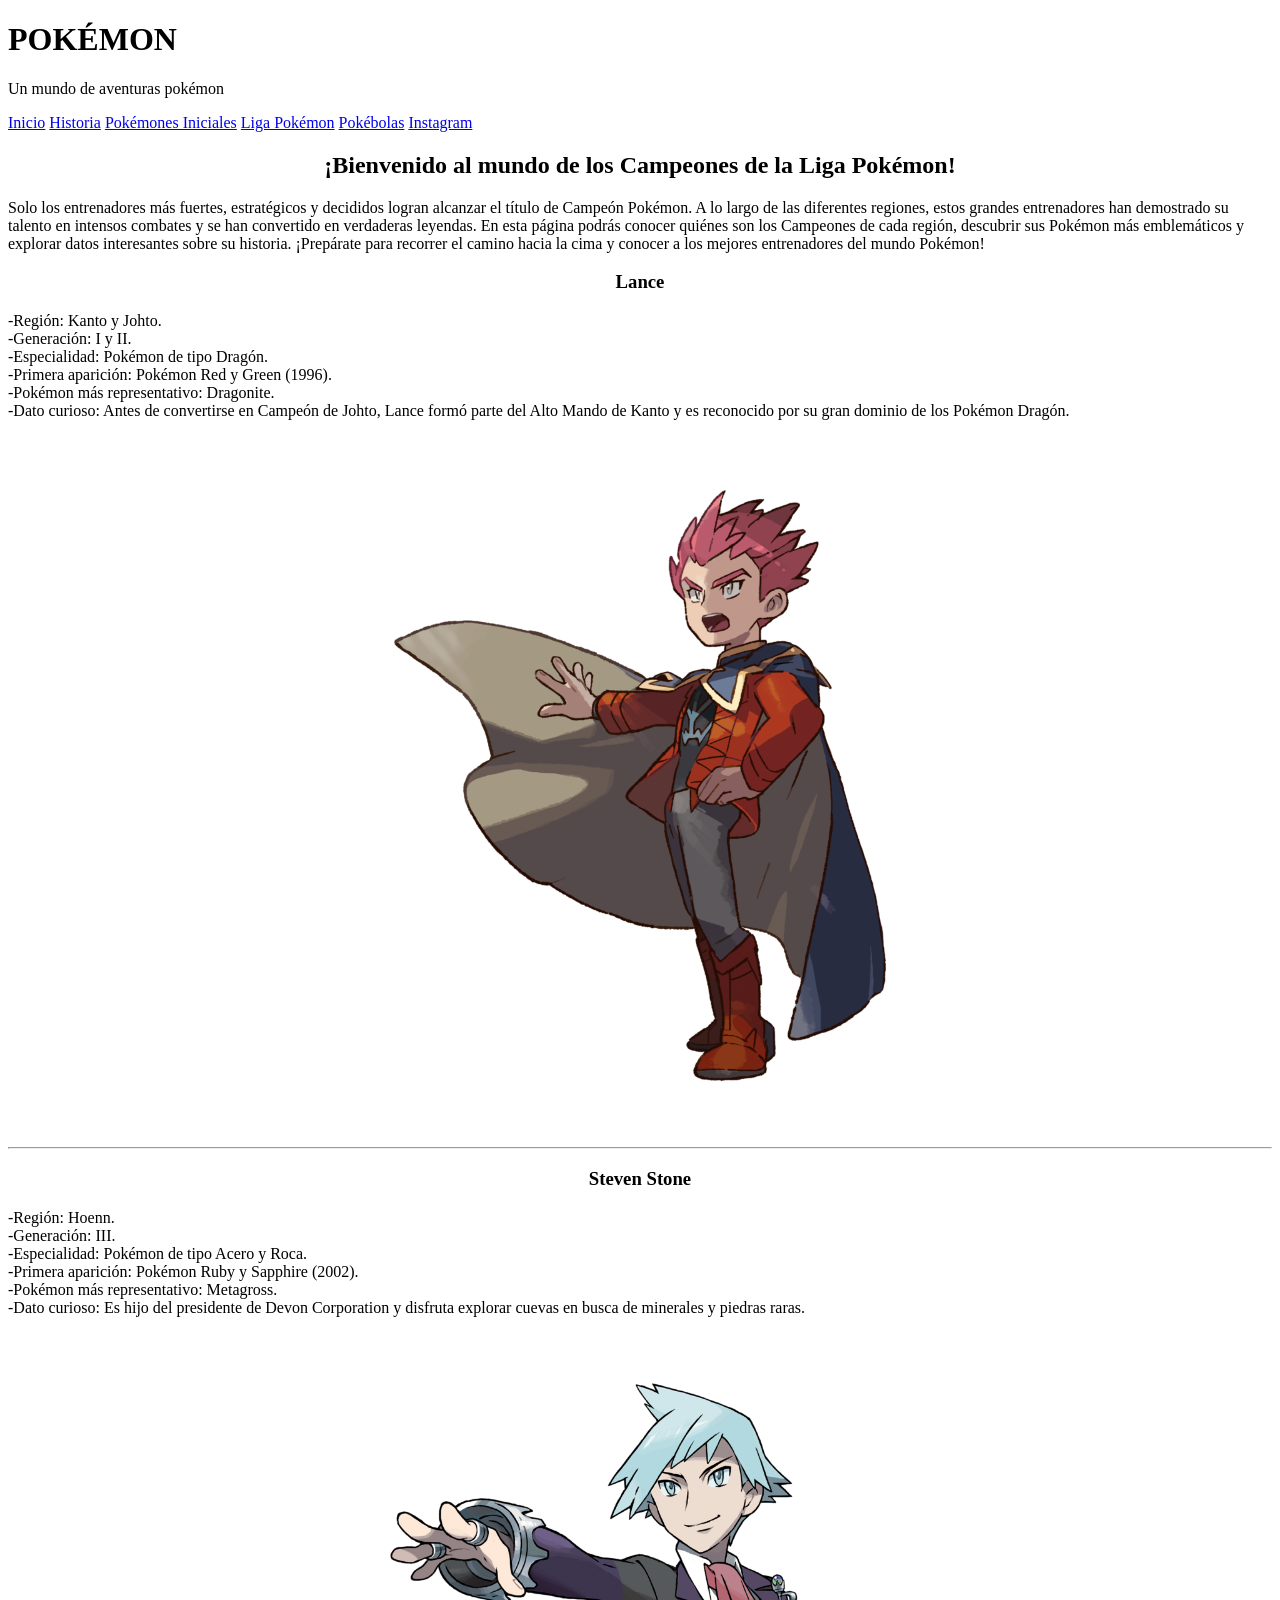
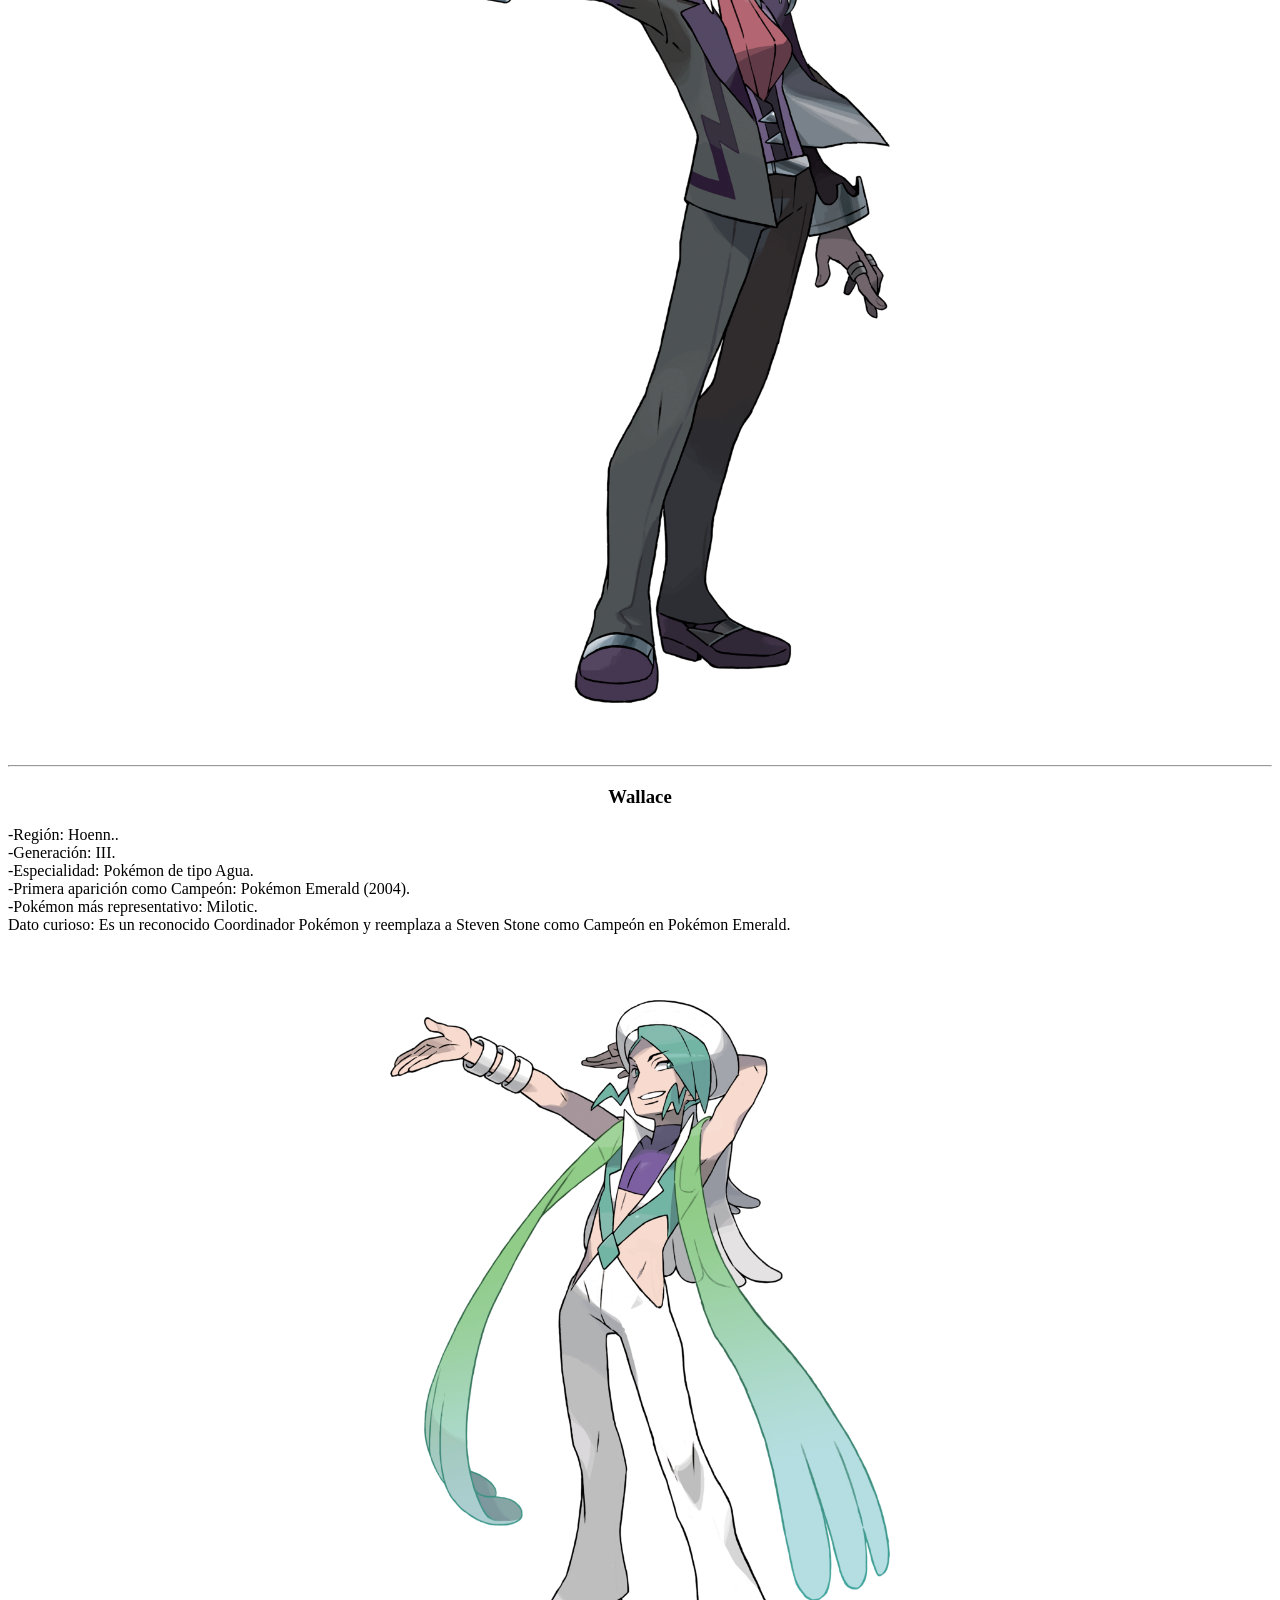
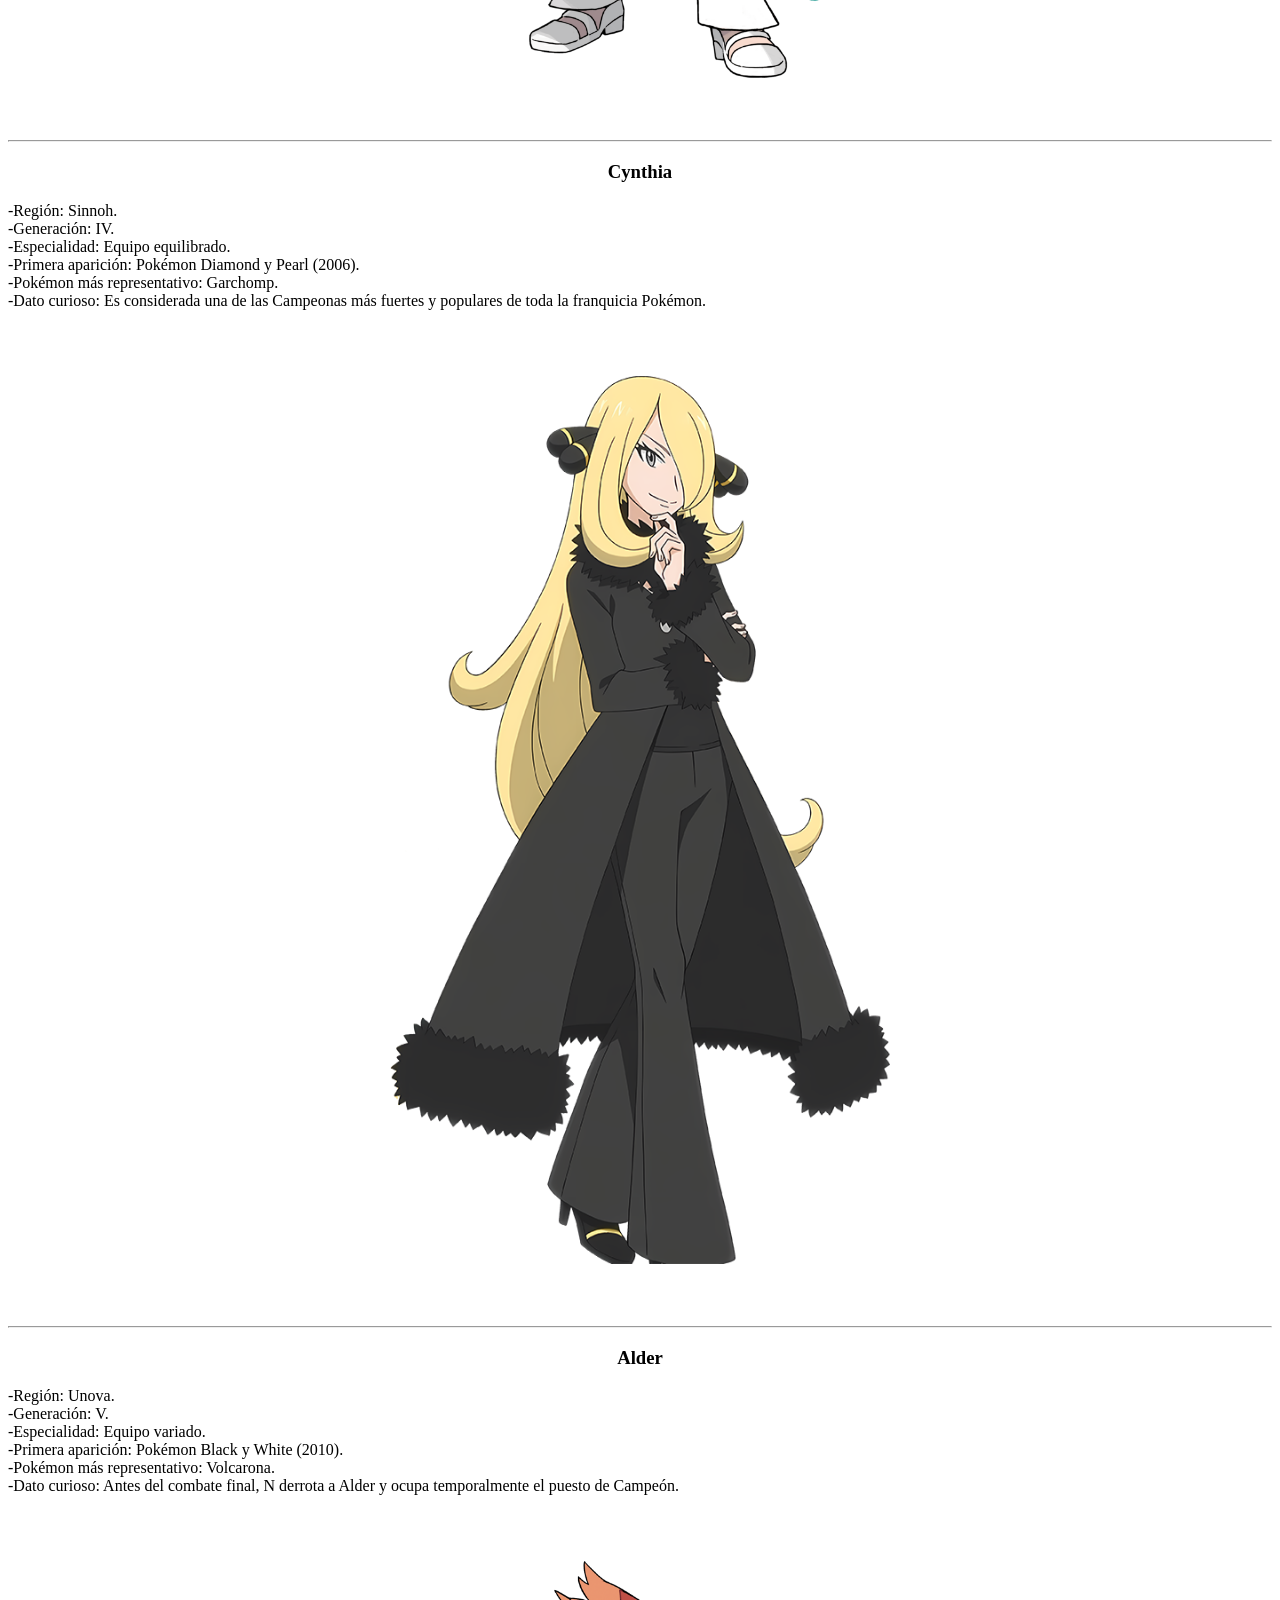
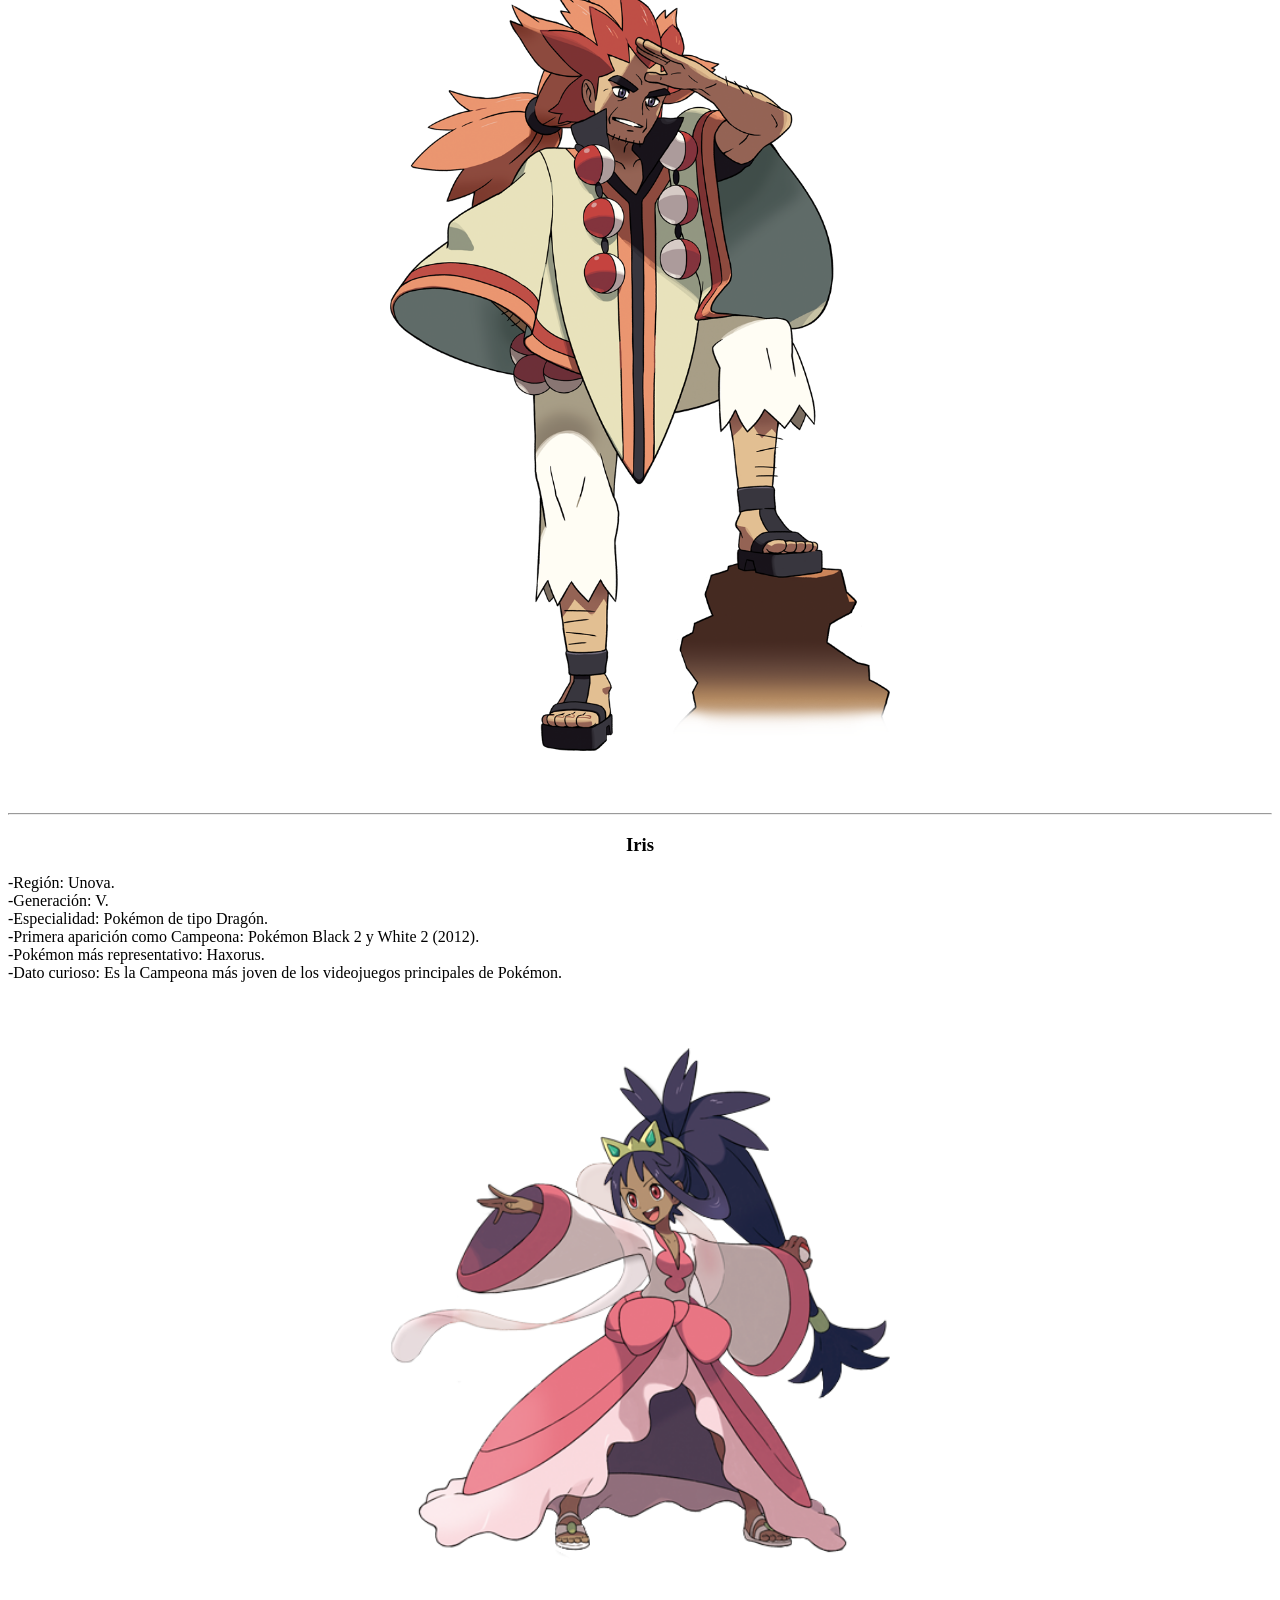
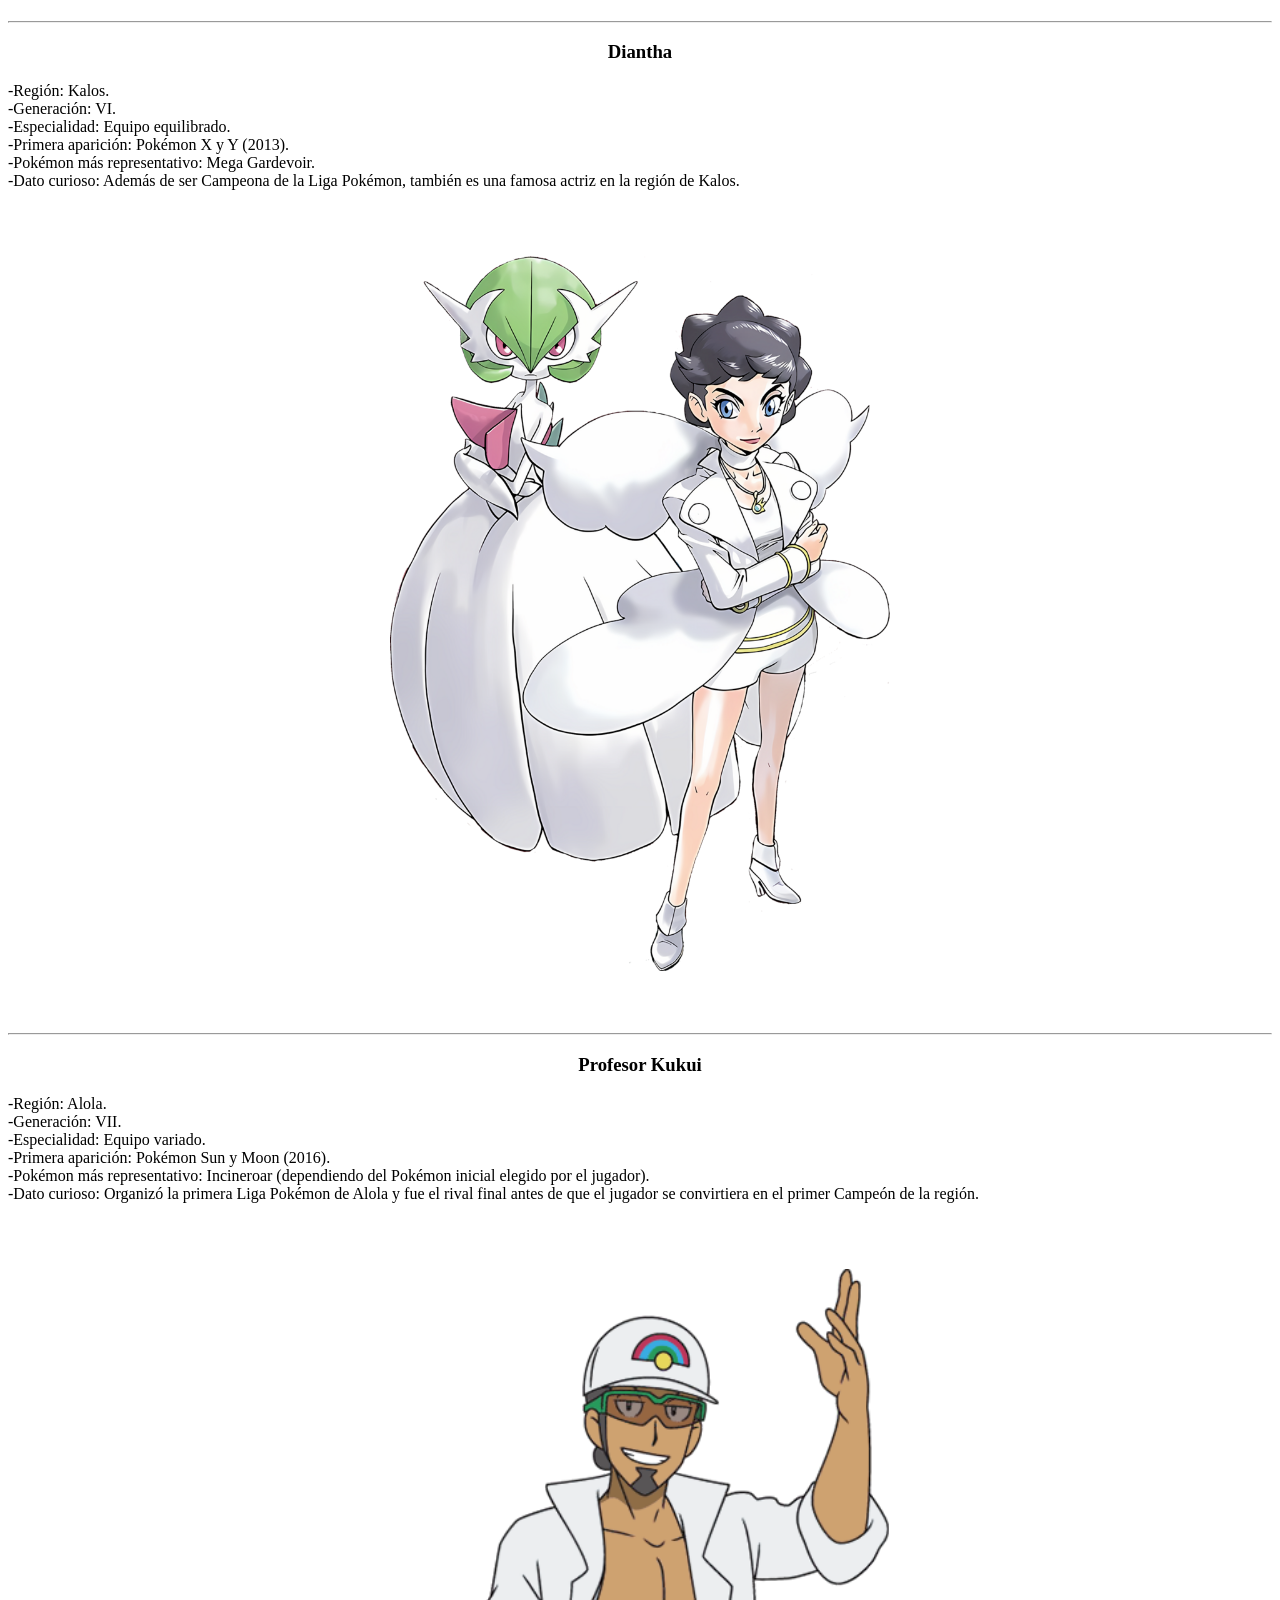
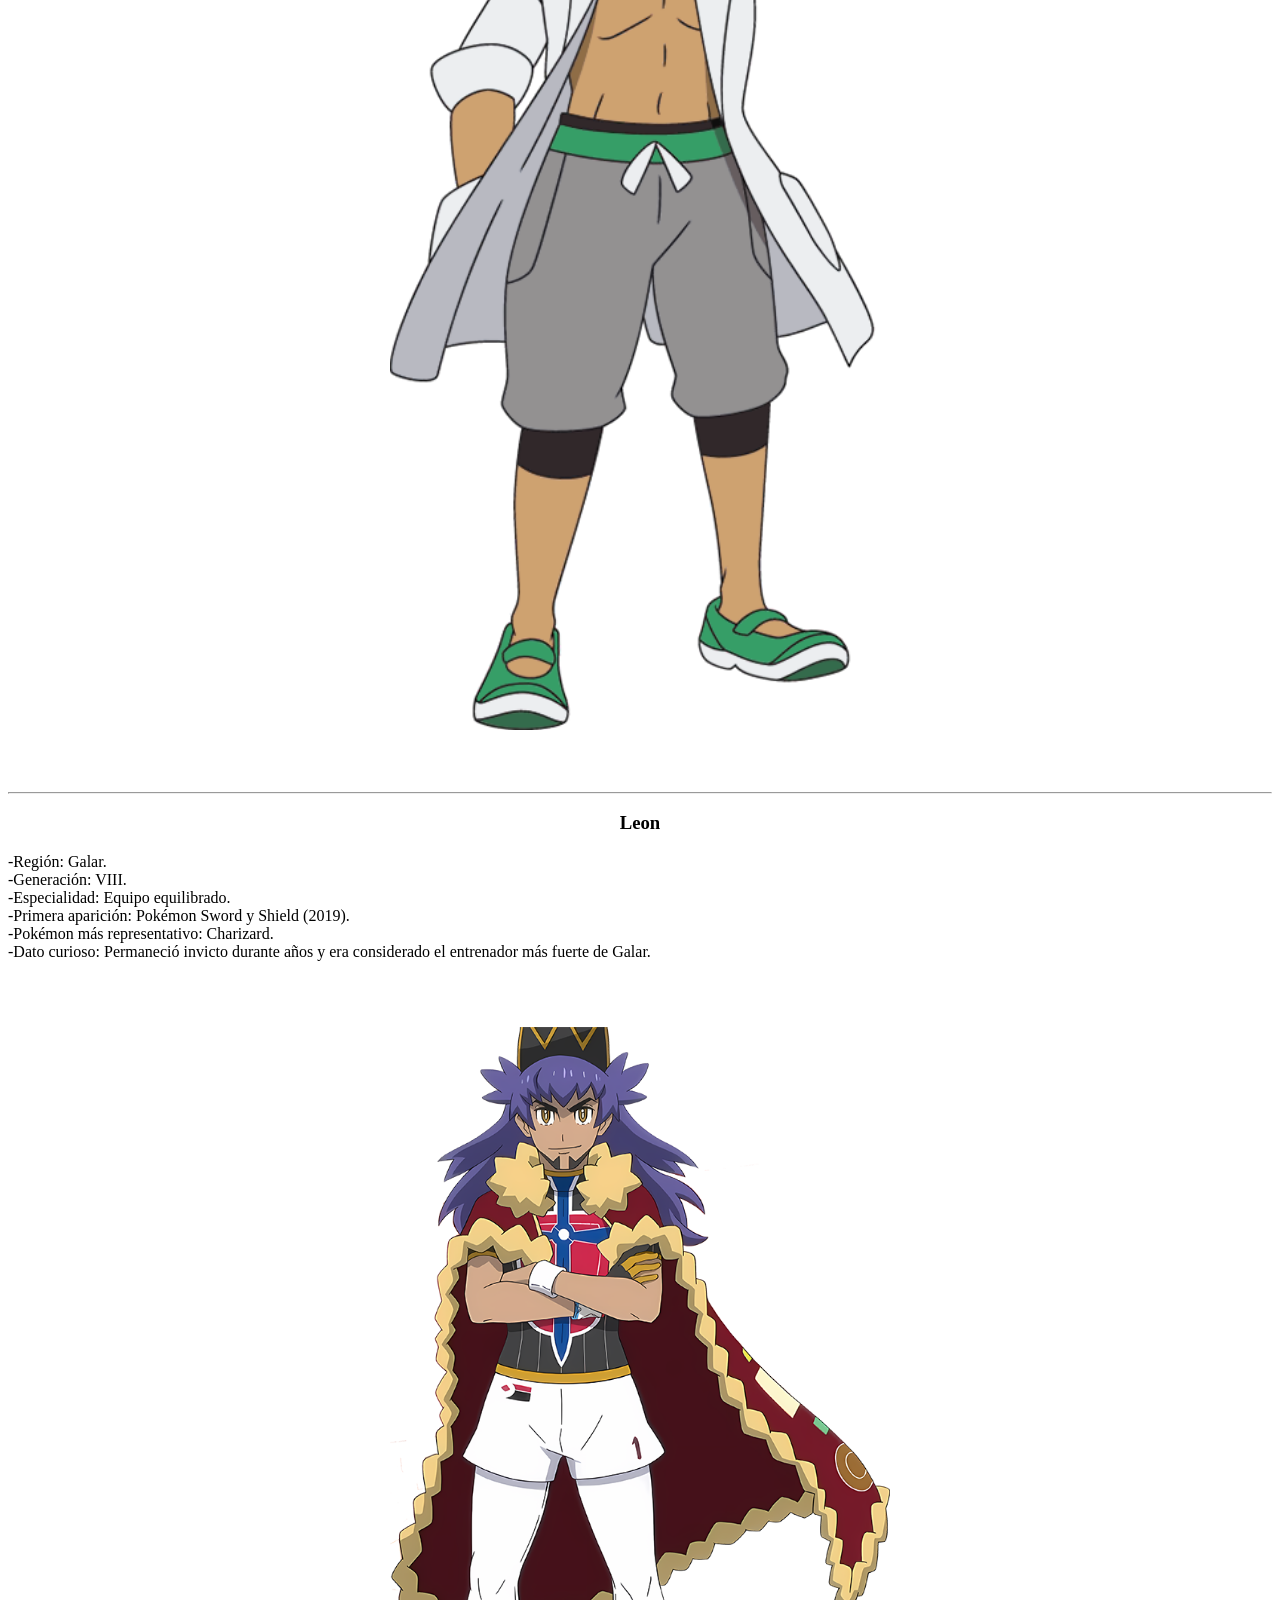
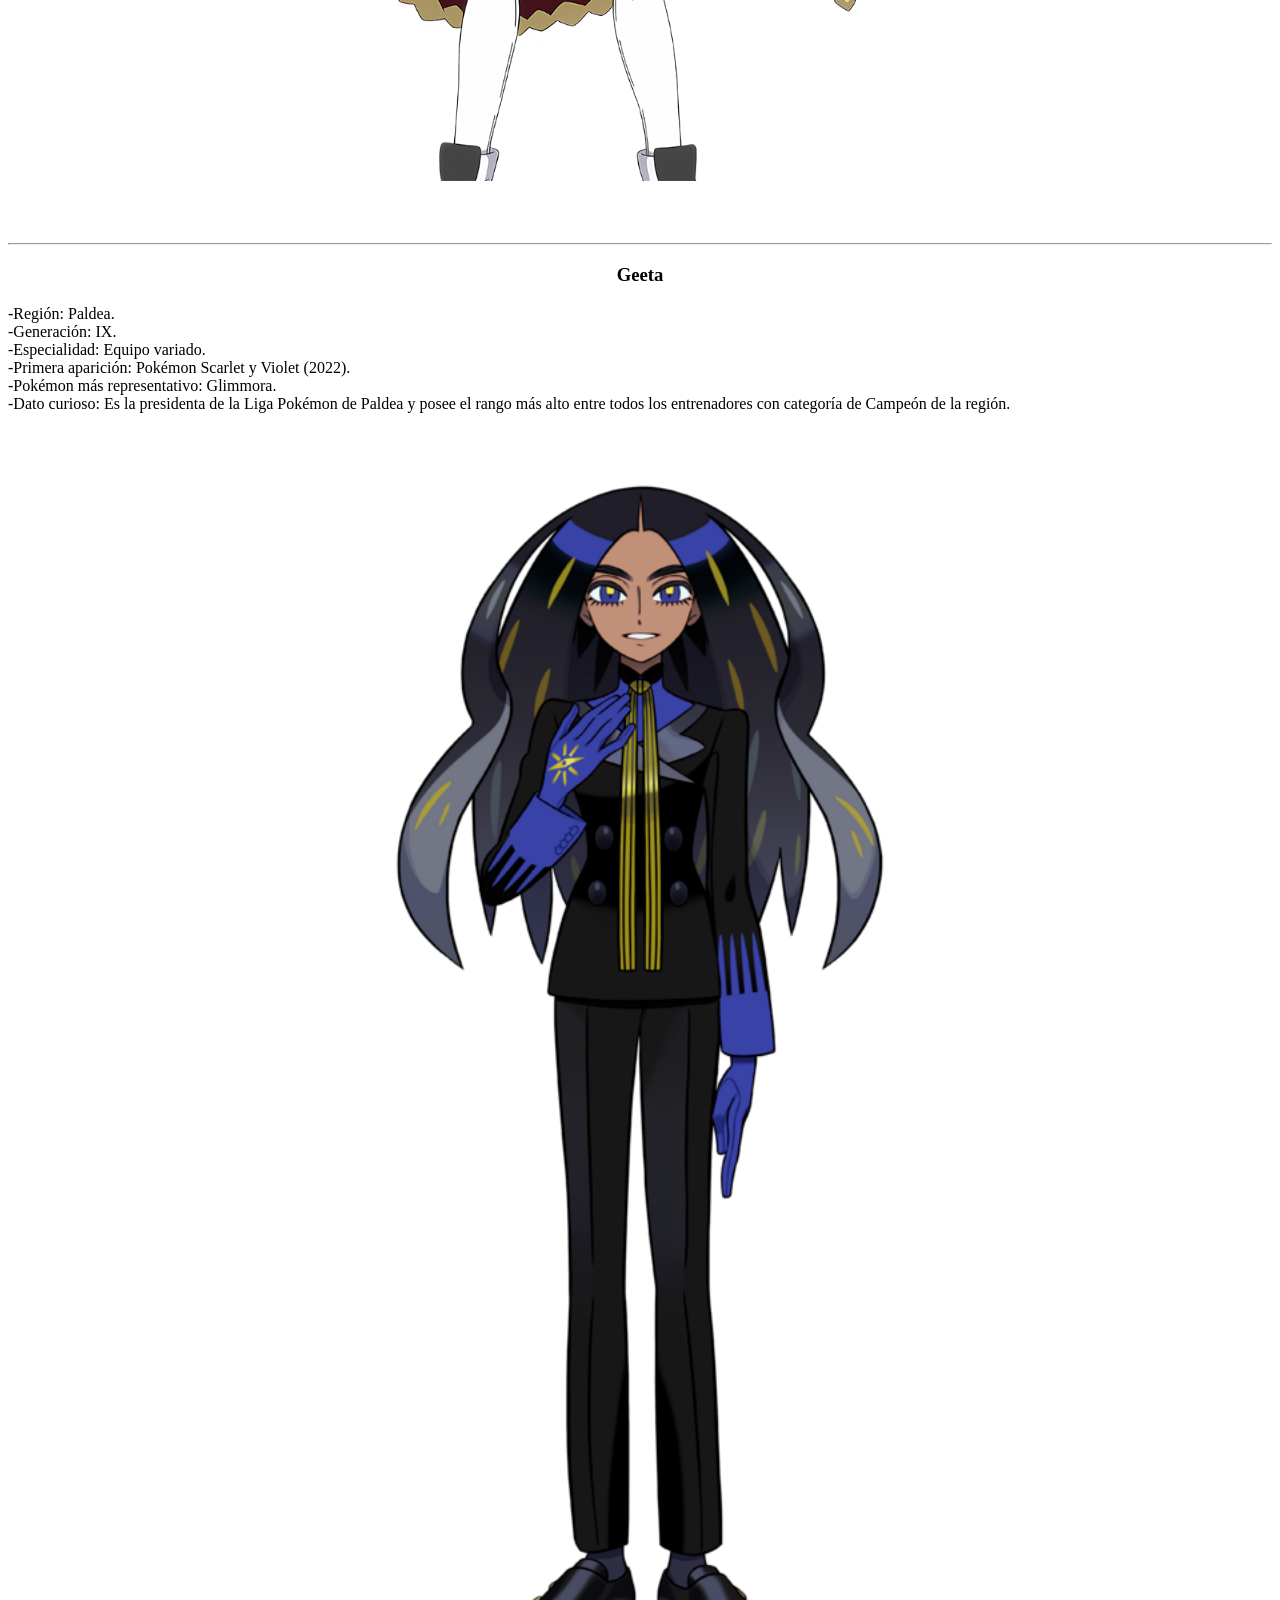
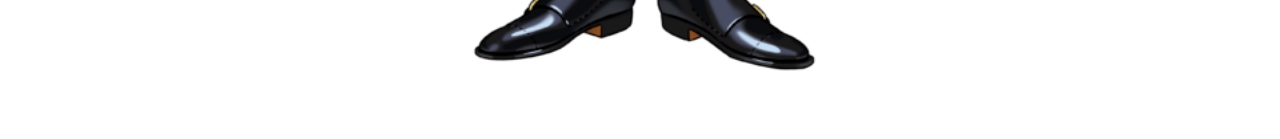
==== campeones.html @ 4d4454fe "Add files via upload" ====
<!DOCTYPE html>
<html lang="es">
<head> 
<meta charset="UTF-8">
<link href="https://fonts.googlepis.com/css2?family=Roboto&family=Montserrat:wght@400;600;700&display=swap"
 rel="styleesheet">
<link rel="stylesheet" href="css/estilos.css">
<title>POKÉMON</title>
</head>
<body>
<header>
<div class="logo">
<h1>POKÉMON</h1>
<p> Un mundo de aventuras pokémon</p>
</div>
</header>
<nav>


<a href="index.html">Inicio</a>
<a href="historia.html">Historia</a>
<a href="pokémones Iniciales.html">Pokémones Iniciales</a>
<a href="campeones.html">Liga Pokémon</a>
<a href="pokebolas.html">Pokébolas</a>
<a target="_blank"href="https://www.instagram.com/pokemonlatam/">Instagram</a>
</nav>

<section>
<style>
h2{
    text-align: center;
}
</style>

<h2>¡Bienvenido al mundo de los Campeones de la Liga Pokémon!</h2>
<p>
Solo los entrenadores más fuertes, estratégicos y decididos logran alcanzar el título de Campeón Pokémon. A lo largo de las diferentes regiones, estos grandes entrenadores han demostrado su talento en intensos combates y se han convertido en verdaderas leyendas. En esta página podrás conocer quiénes son los Campeones de cada región, descubrir sus Pokémon más emblemáticos y explorar datos interesantes sobre su historia. ¡Prepárate para recorrer el camino hacia la cima y conocer a los mejores entrenadores del mundo Pokémon!</p>

<style>
h3{
    text-align: center;
}
</style>

<h3>Lance</h3>

<p style="text-align: justify;">
-Región: Kanto y Johto.<br>
-Generación: I y II.<br>
-Especialidad: Pokémon de tipo Dragón.<br>
-Primera aparición: Pokémon Red y Green (1996).<br>
-Pokémon más representativo: Dragonite.<br>
-Dato curioso: Antes de convertirse en Campeón de Johto, Lance formó parte del Alto Mando de Kanto y es reconocido por su gran dominio de los Pokémon Dragón.
</p>
<div style="text-align:center;">
<img style="width:500px; padding:50px;"
<img src="img/Lance.png"/>
<div style="text-align:center;">
<text-align:justify;>

<hr>
<style>
h3{
    text-align: center;
}
</style>

<h3>Steven Stone</h3>

<p style="text-align: justify;">

-Región: Hoenn. <br>
-Generación: III.<br>
-Especialidad: Pokémon de tipo Acero y Roca.<br>
-Primera aparición: Pokémon Ruby y Sapphire (2002).<br>
-Pokémon más representativo: Metagross.<br>
-Dato curioso: Es hijo del presidente de Devon Corporation y disfruta explorar cuevas en busca de minerales y piedras raras.
</p>
<div style="text-align:center;">
<img style="width:500px; padding:50px;"
<img src="img/Steve.png"/>
<div style="text-align:center;">

<hr>
<style>
h3{
    text-align: center;
}
</style>

<h3>Wallace</h3>

<p style="text-align: justify;">
-Región: Hoenn..<br>
-Generación: III.<br>
-Especialidad: Pokémon de tipo Agua. <br>
-Primera aparición como Campeón: Pokémon Emerald (2004).<br>
-Pokémon más representativo: Milotic.<br>
Dato curioso: Es un reconocido Coordinador Pokémon y reemplaza a Steven Stone como Campeón en Pokémon Emerald.
</p>

<div style="text-align:center;">
<img style="width:500px; padding:50px;"
<img src="img/WA.png"/>
<div style="text-align:center;">


<hr>
<style>
h3{
    text-align: center;
}
</style>

<h3>Cynthia</h3>

<p style="text-align: justify;">
-Región: Sinnoh.<br>
-Generación: IV.<br>
-Especialidad: Equipo equilibrado.<br>
-Primera aparición: Pokémon Diamond y Pearl (2006).<br>
-Pokémon más representativo: Garchomp.<br>
-Dato curioso: Es considerada una de las Campeonas más fuertes y populares de toda la franquicia Pokémon.
</p>

<div style="text-align:center;">
<img style="width:500px; padding:50px;"
<img src="img/Cyn.png"/>
<div style="text-align:center;">


<hr>
<style>
h3{
    text-align: center;
}
</style>

<h3>Alder</h3>

<p style="text-align: justify;">
-Región: Unova.<br>
-Generación: V.<br>
-Especialidad: Equipo variado.<br>
-Primera aparición: Pokémon Black y White (2010).<br>
-Pokémon más representativo: Volcarona.<br>
-Dato curioso: Antes del combate final, N derrota a Alder y ocupa temporalmente el puesto de Campeón.
</p>
<div style="text-align:center;">
<img style="width:500px; padding:50px;"
<img src="img/Black.png"/>
<div style="text-align:center;">


<hr>
<style>
h3{
    text-align: center;
}
</style>

<h3>Iris</h3>

<p style="text-align: justify;">
-Región: Unova.<br>
-Generación: V.<br>
-Especialidad: Pokémon de tipo Dragón.<br>
-Primera aparición como Campeona: Pokémon Black 2 y White 2 (2012).<br>
-Pokémon más representativo: Haxorus.<br>
-Dato curioso: Es la Campeona más joven de los videojuegos principales de Pokémon.
</p>

<div style="text-align:center;">
<img style="width:500px; padding:50px;"
<img src="img/i.png"/>
<div style="text-align:center;">


<hr>
<style>
h3{
    text-align: center;
}
</style>

<h3>Diantha</h3>

<p style="text-align: justify;">
-Región: Kalos.<br>
-Generación: VI.<br>
-Especialidad: Equipo equilibrado.<br>
-Primera aparición: Pokémon X y Y (2013).<br>
-Pokémon más representativo: Mega Gardevoir.<br>
-Dato curioso: Además de ser Campeona de la Liga Pokémon, también es una famosa actriz en la región de Kalos.
</p>

<div style="text-align:center;">
<img style="width:500px; padding:50px;"
<img src="img/d.png"/>
<div style="text-align:center;">

<hr>
<style>
h3{
    text-align: center;
}
</style>

<h3>Profesor Kukui</h3>

<p style="text-align: justify;">
-Región: Alola.<br>
-Generación: VII.<br>
-Especialidad: Equipo variado.<br>
-Primera aparición: Pokémon Sun y Moon (2016).<br>
-Pokémon más representativo: Incineroar (dependiendo del Pokémon inicial elegido por el jugador).<br>
-Dato curioso: Organizó la primera Liga Pokémon de Alola y fue el rival final antes de que el jugador se convirtiera en el primer Campeón de la región.
</p>

<div style="text-align:center;">
<img style="width:500px; padding:50px;"
<img src="img/p.png"/>
<div style="text-align:center;">


<hr>
<style>
h3{
    text-align: center;
}
</style>

<h3>Leon </h3>

<p style="text-align: justify;">
-Región: Galar.<br>
-Generación: VIII.<br>
-Especialidad: Equipo equilibrado.<br>
-Primera aparición: Pokémon Sword y Shield (2019).<br>
-Pokémon más representativo: Charizard.<br>
-Dato curioso: Permaneció invicto durante años y era considerado el entrenador más fuerte de Galar.
</p>

<div style="text-align:center;">
<img style="width:500px; padding:50px;"
<img src="img/Le.png"/>
<div style="text-align:center;">


<hr>
<style>
h3{
    text-align: center;
}
</style>

<h3>Geeta </h3>

<p style="text-align: justify;">
-Región: Paldea.<br>
-Generación: IX.<br>
-Especialidad: Equipo variado.<br>
-Primera aparición: Pokémon Scarlet y Violet (2022).<br>
-Pokémon más representativo: Glimmora.<br>
-Dato curioso: Es la presidenta de la Liga Pokémon de Paldea y posee el rango más alto entre todos los entrenadores con categoría de Campeón de la región.
</p>

<div style="text-align:center;">
<img style="width:500px; padding:50px;"
<img src="img/v.png"/>
<div style="text-align:center;">
</section>
</body>
</html>
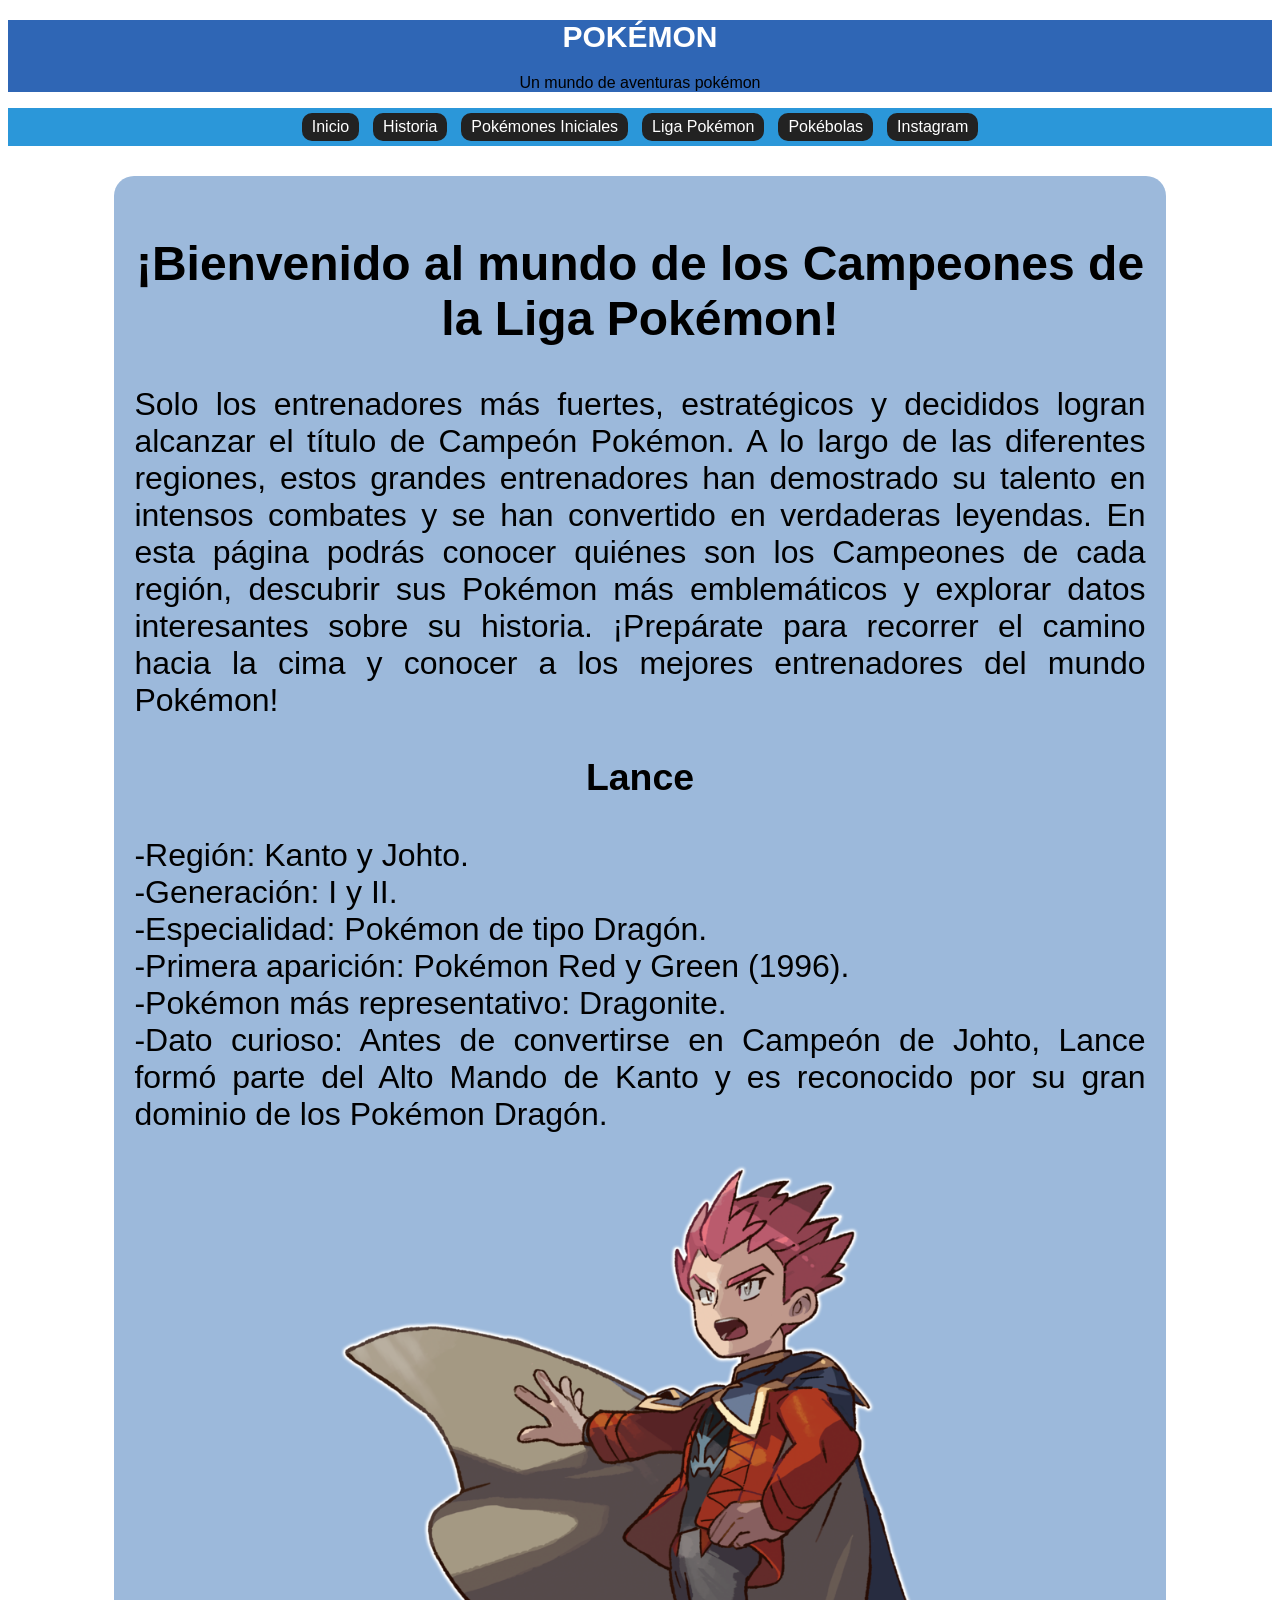
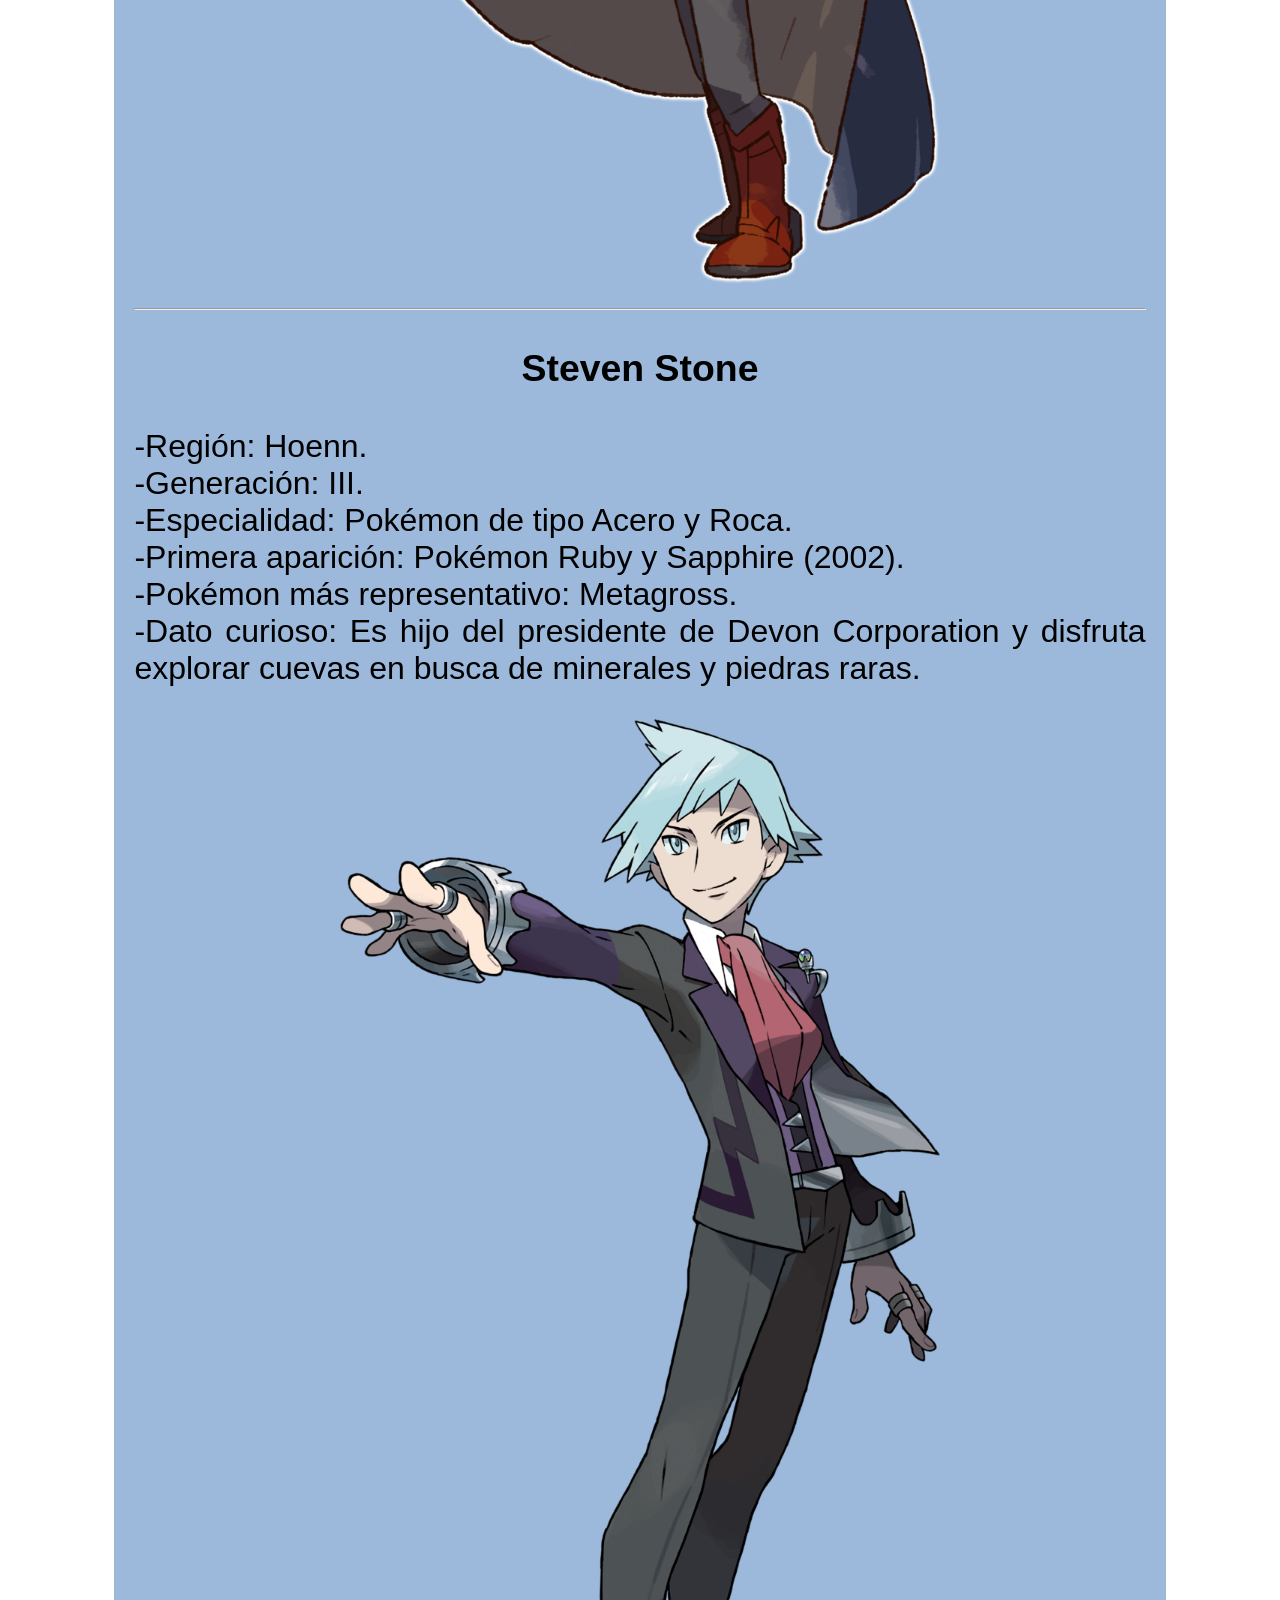
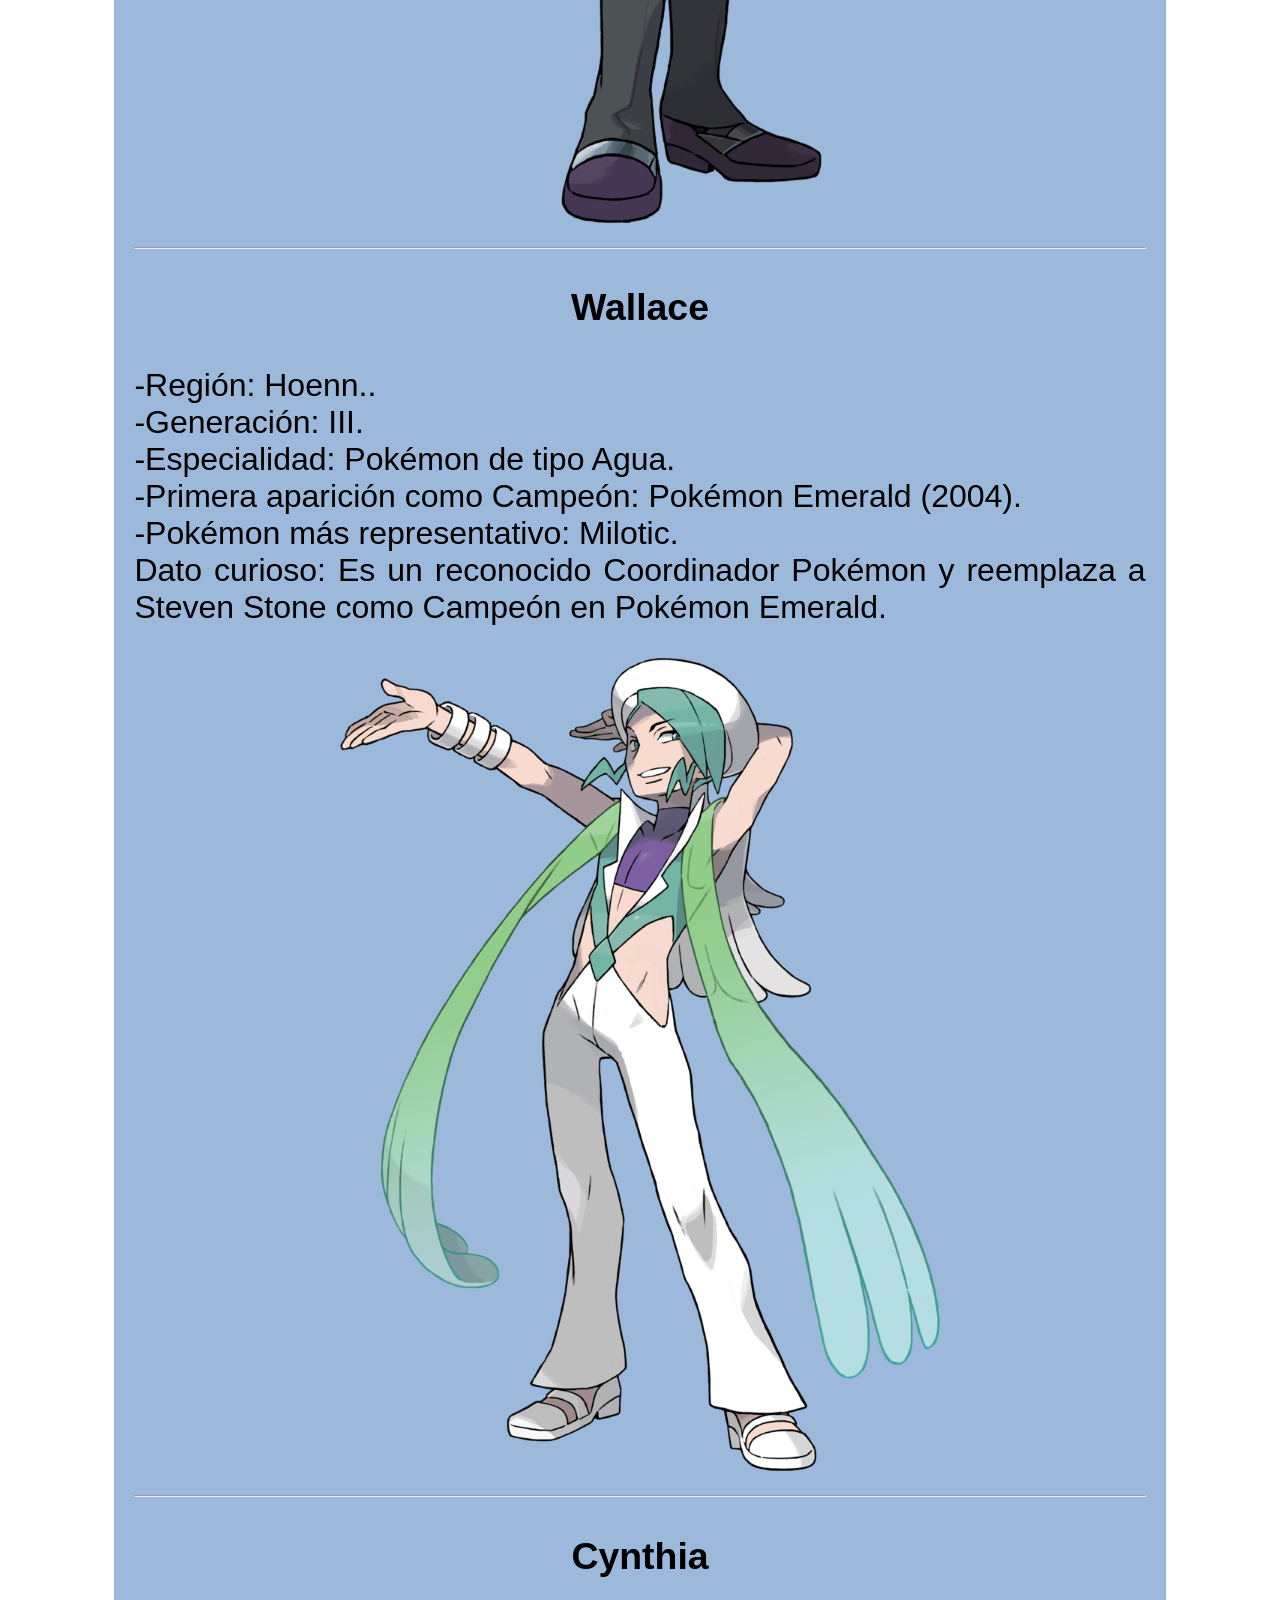
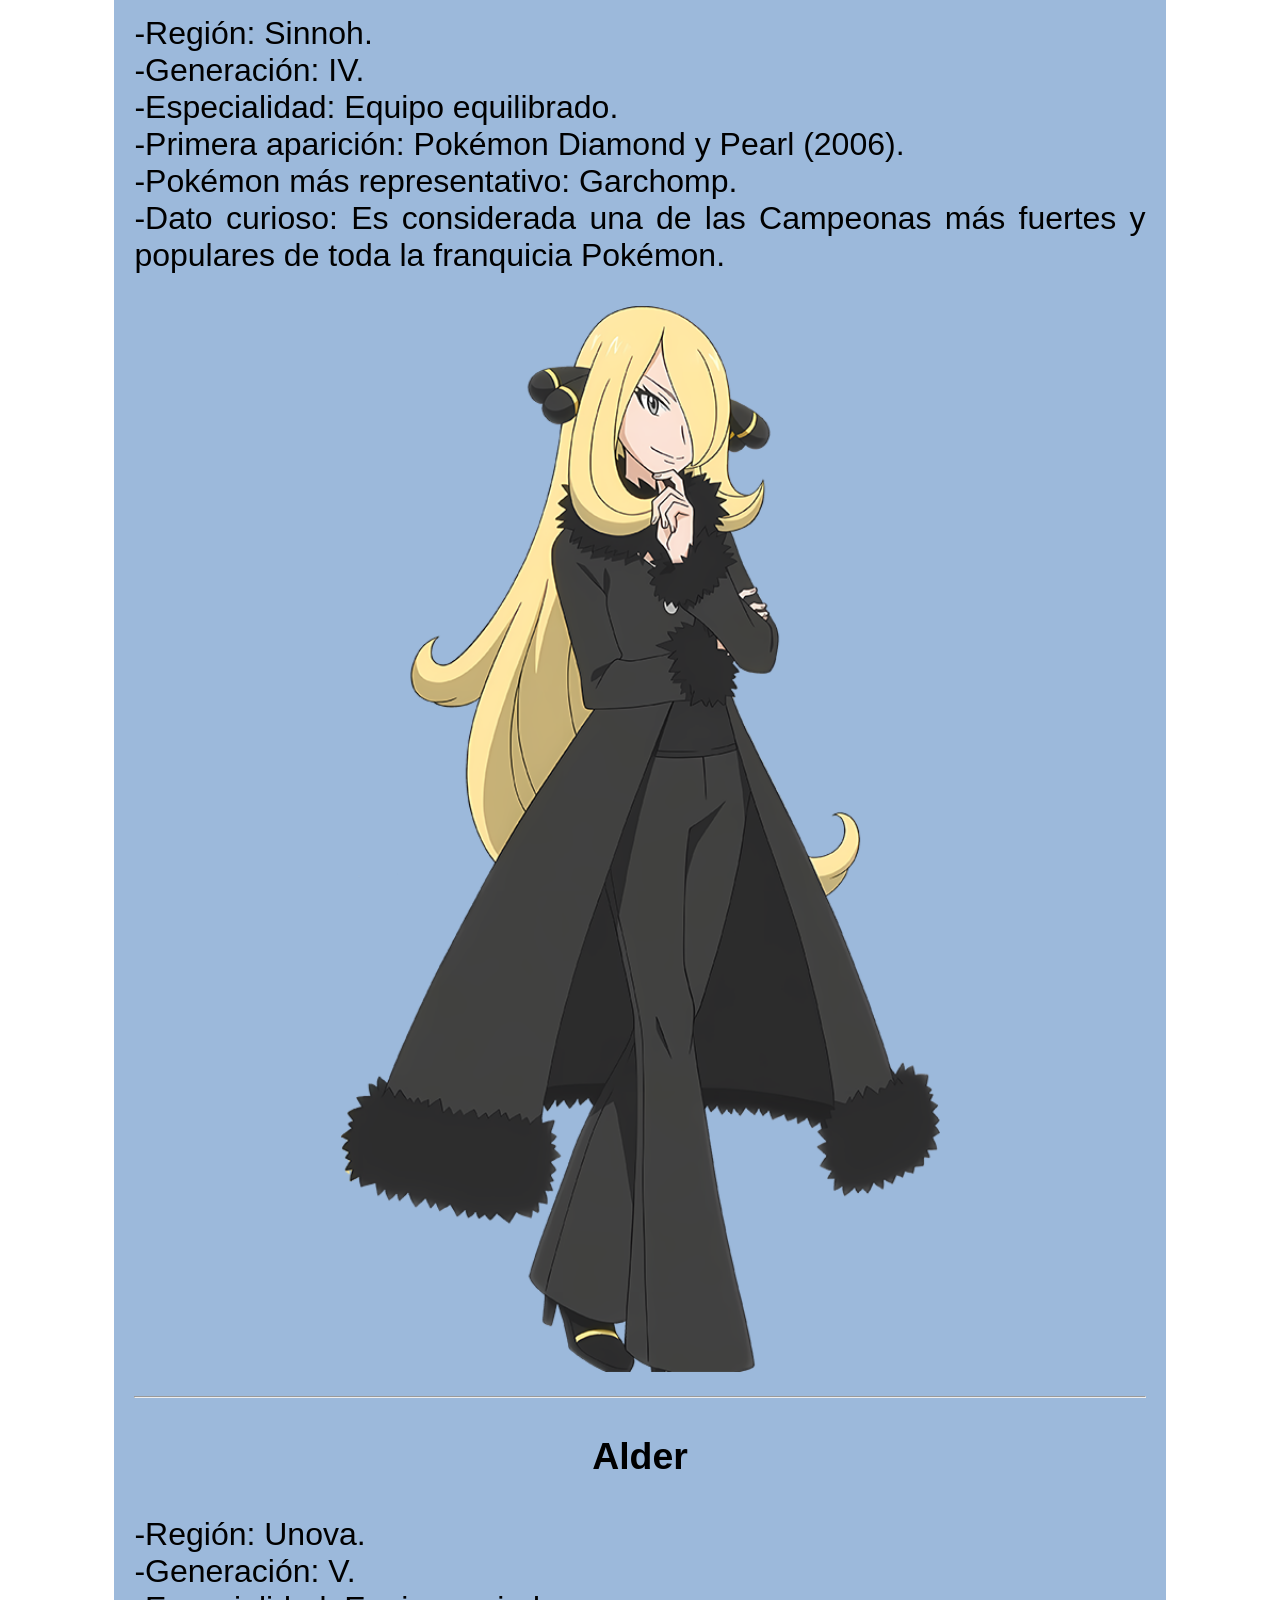
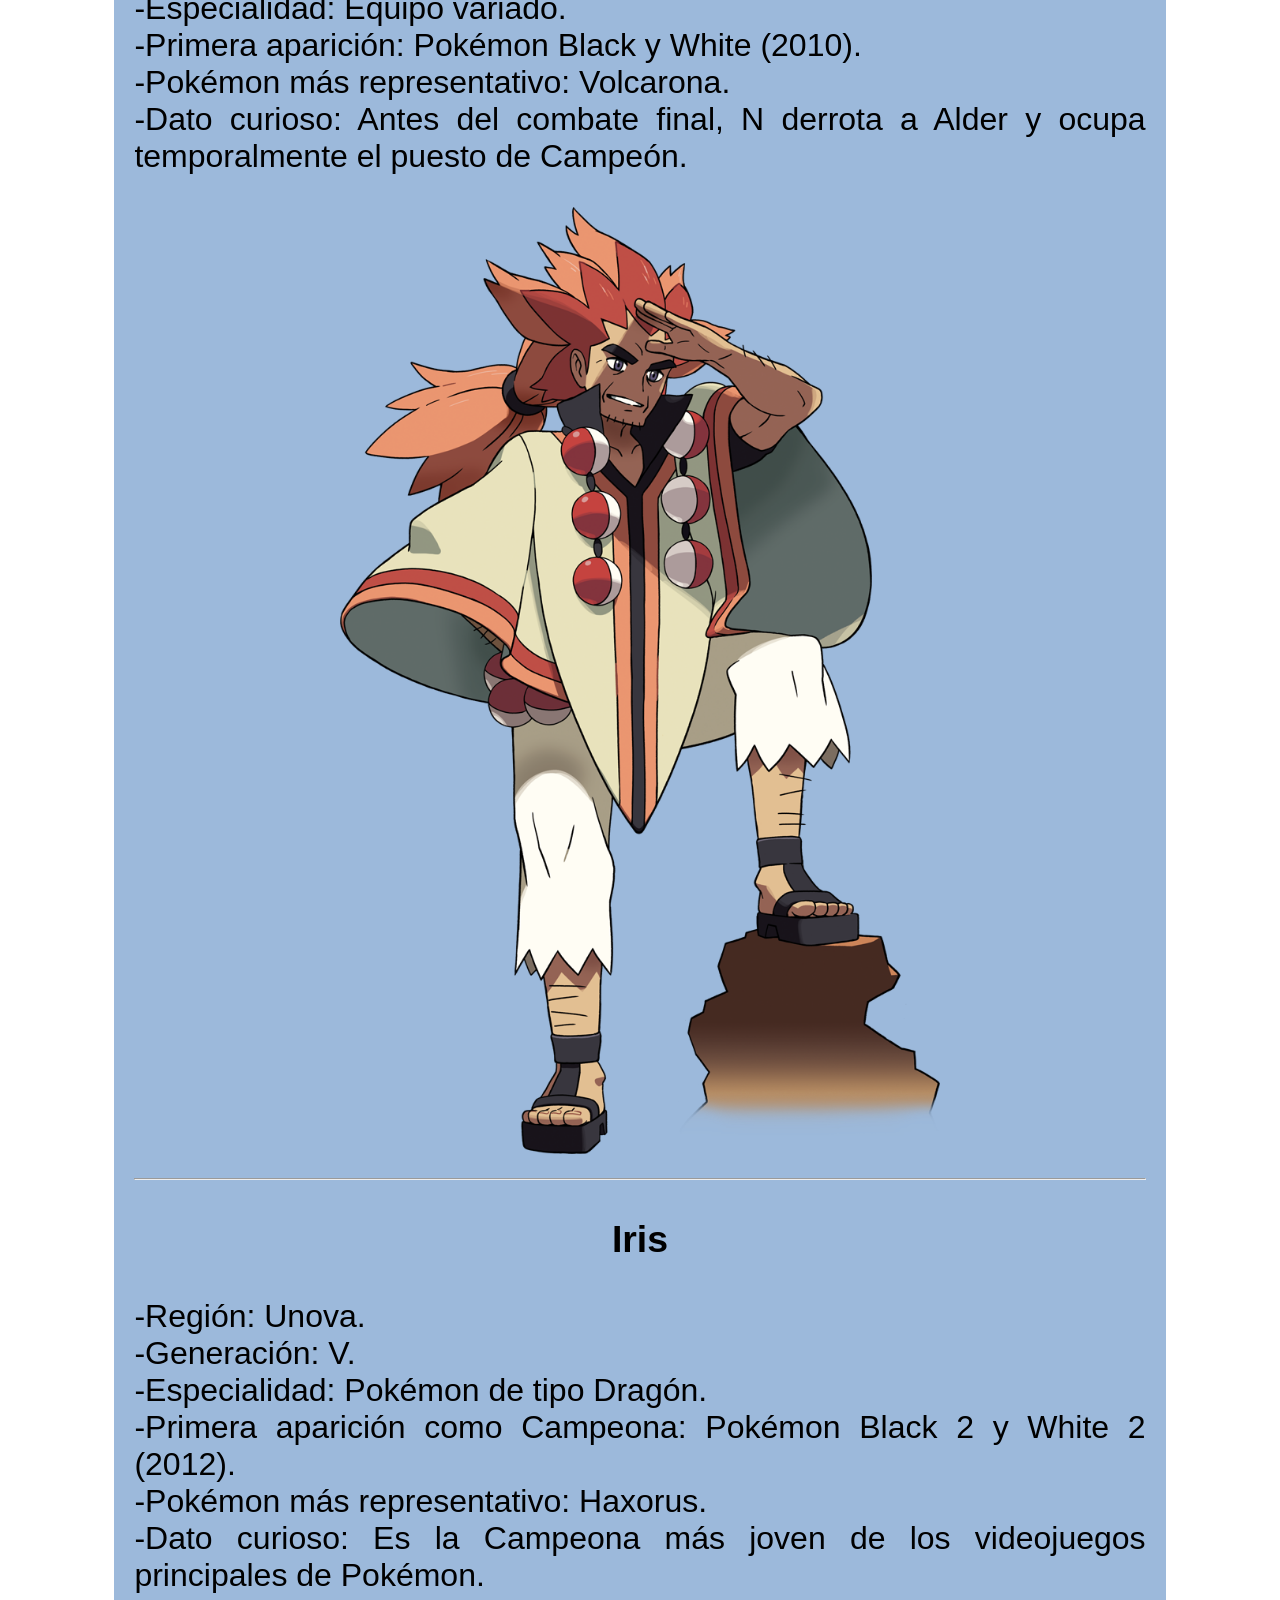
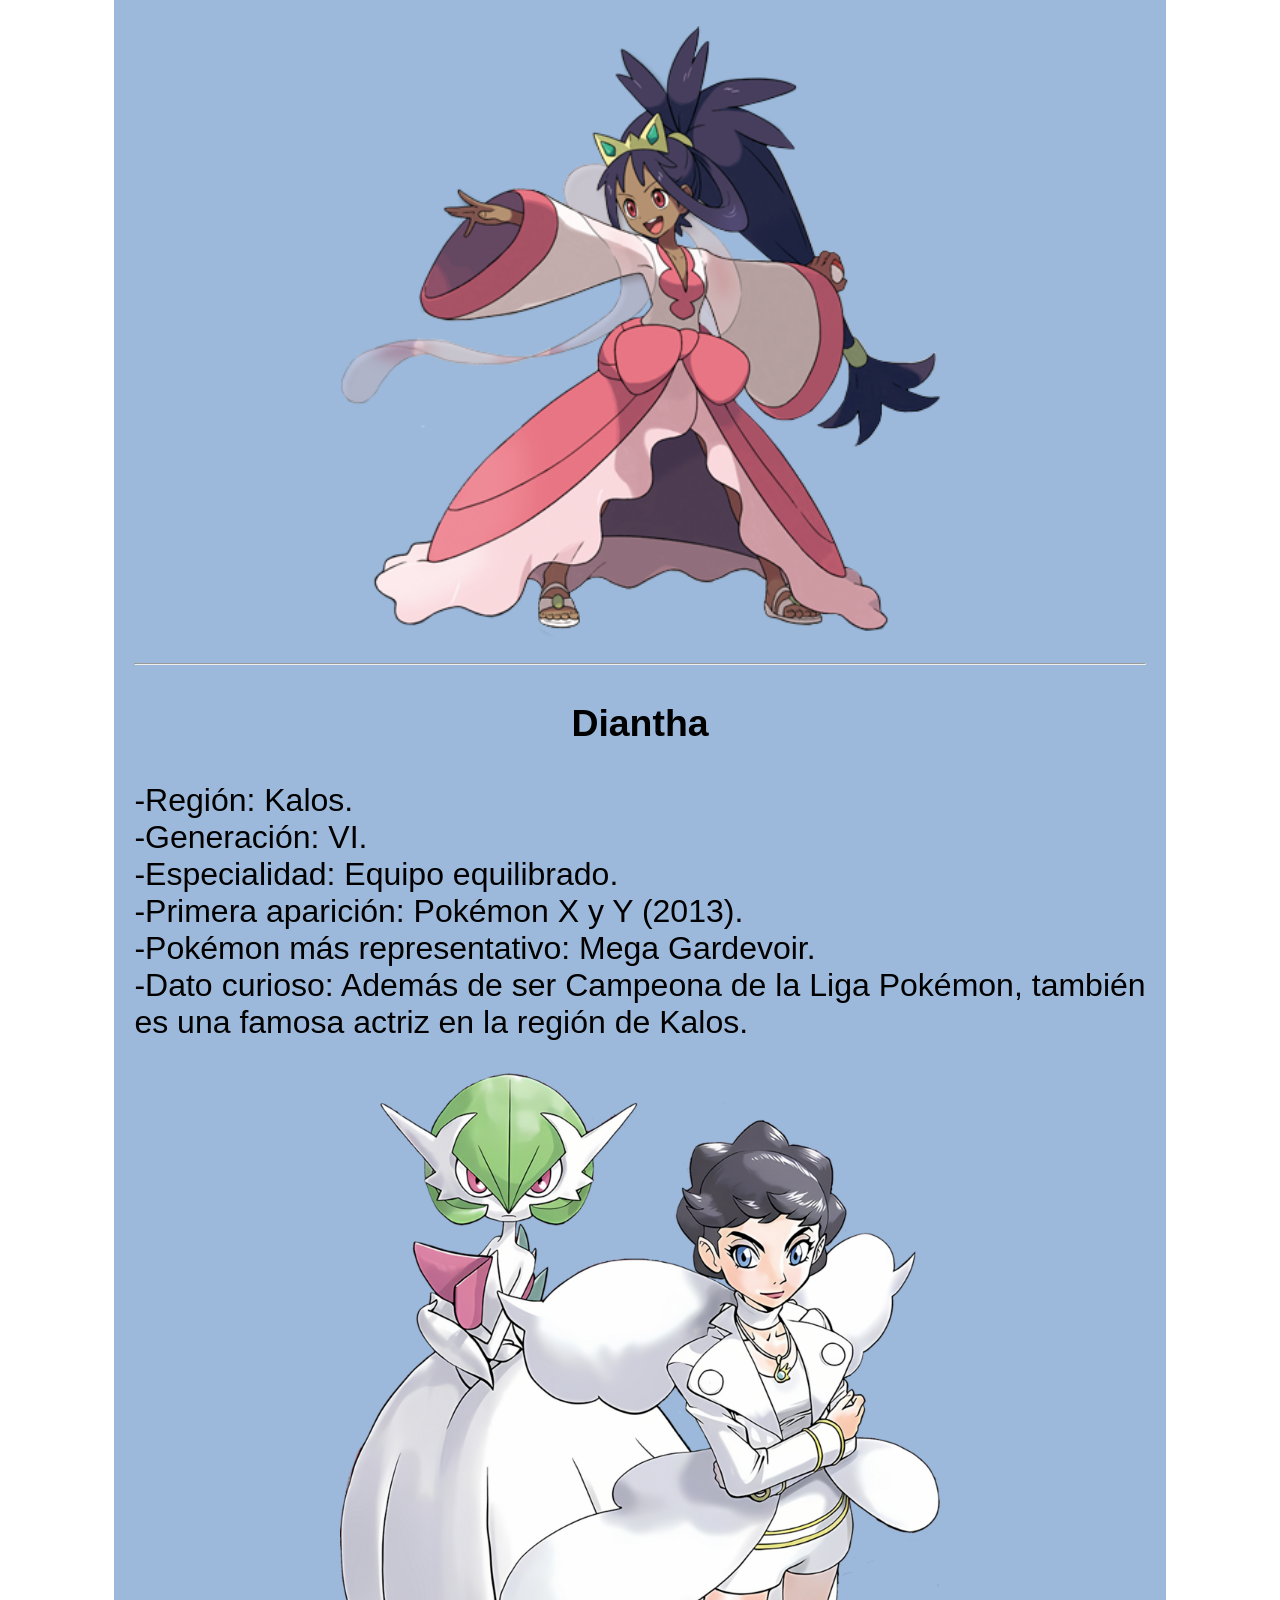
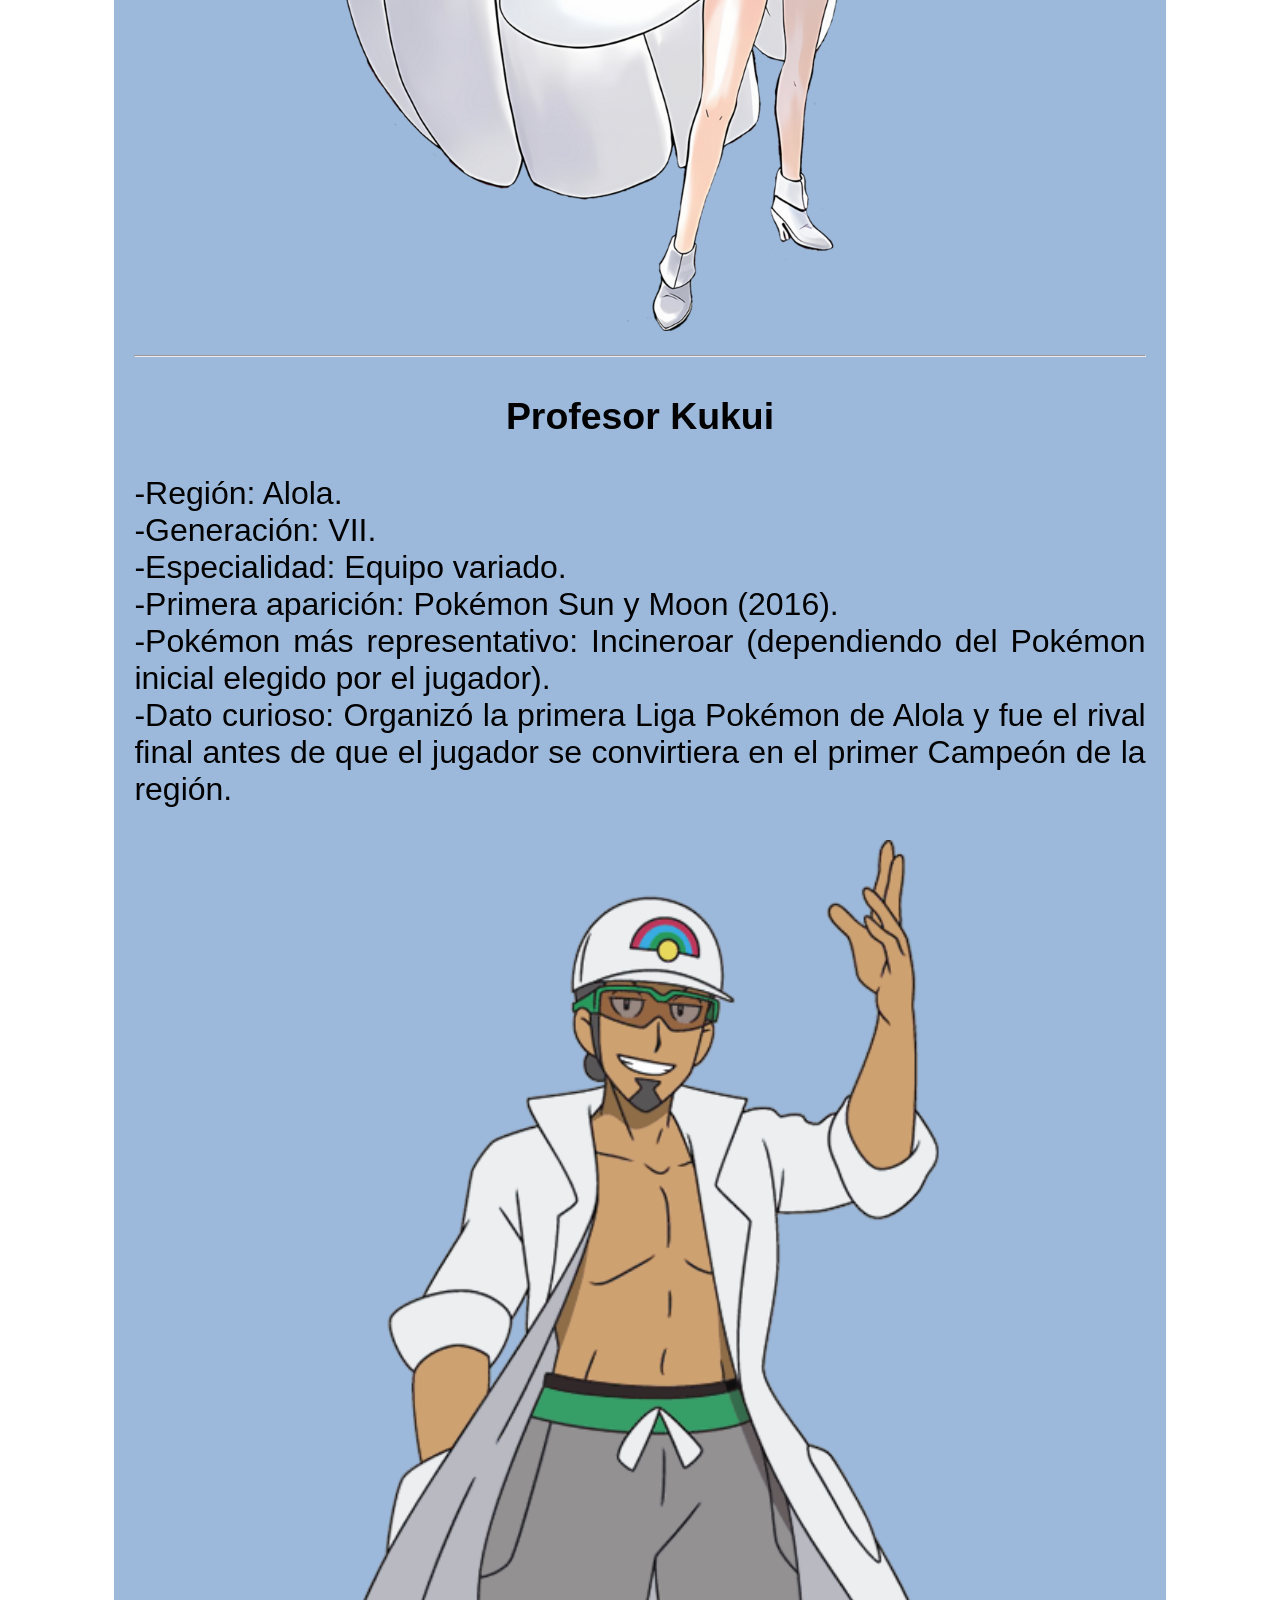
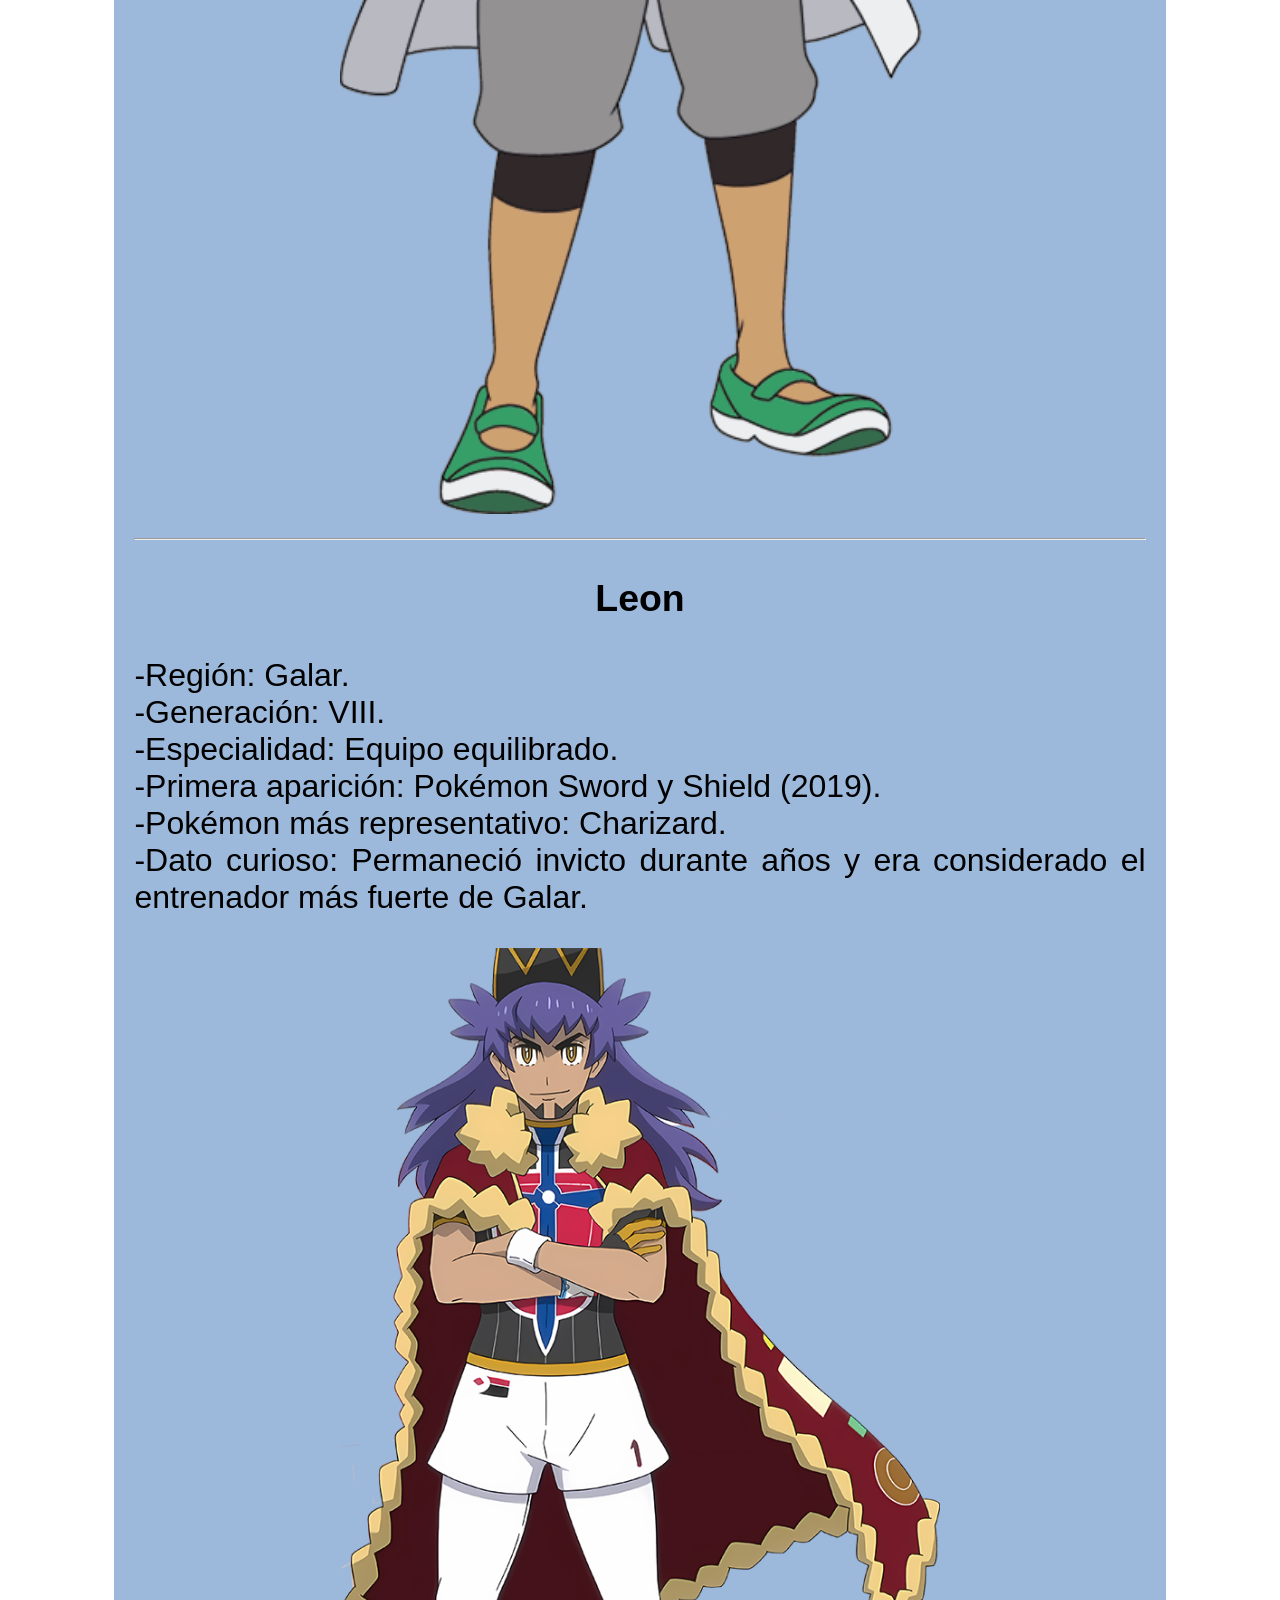
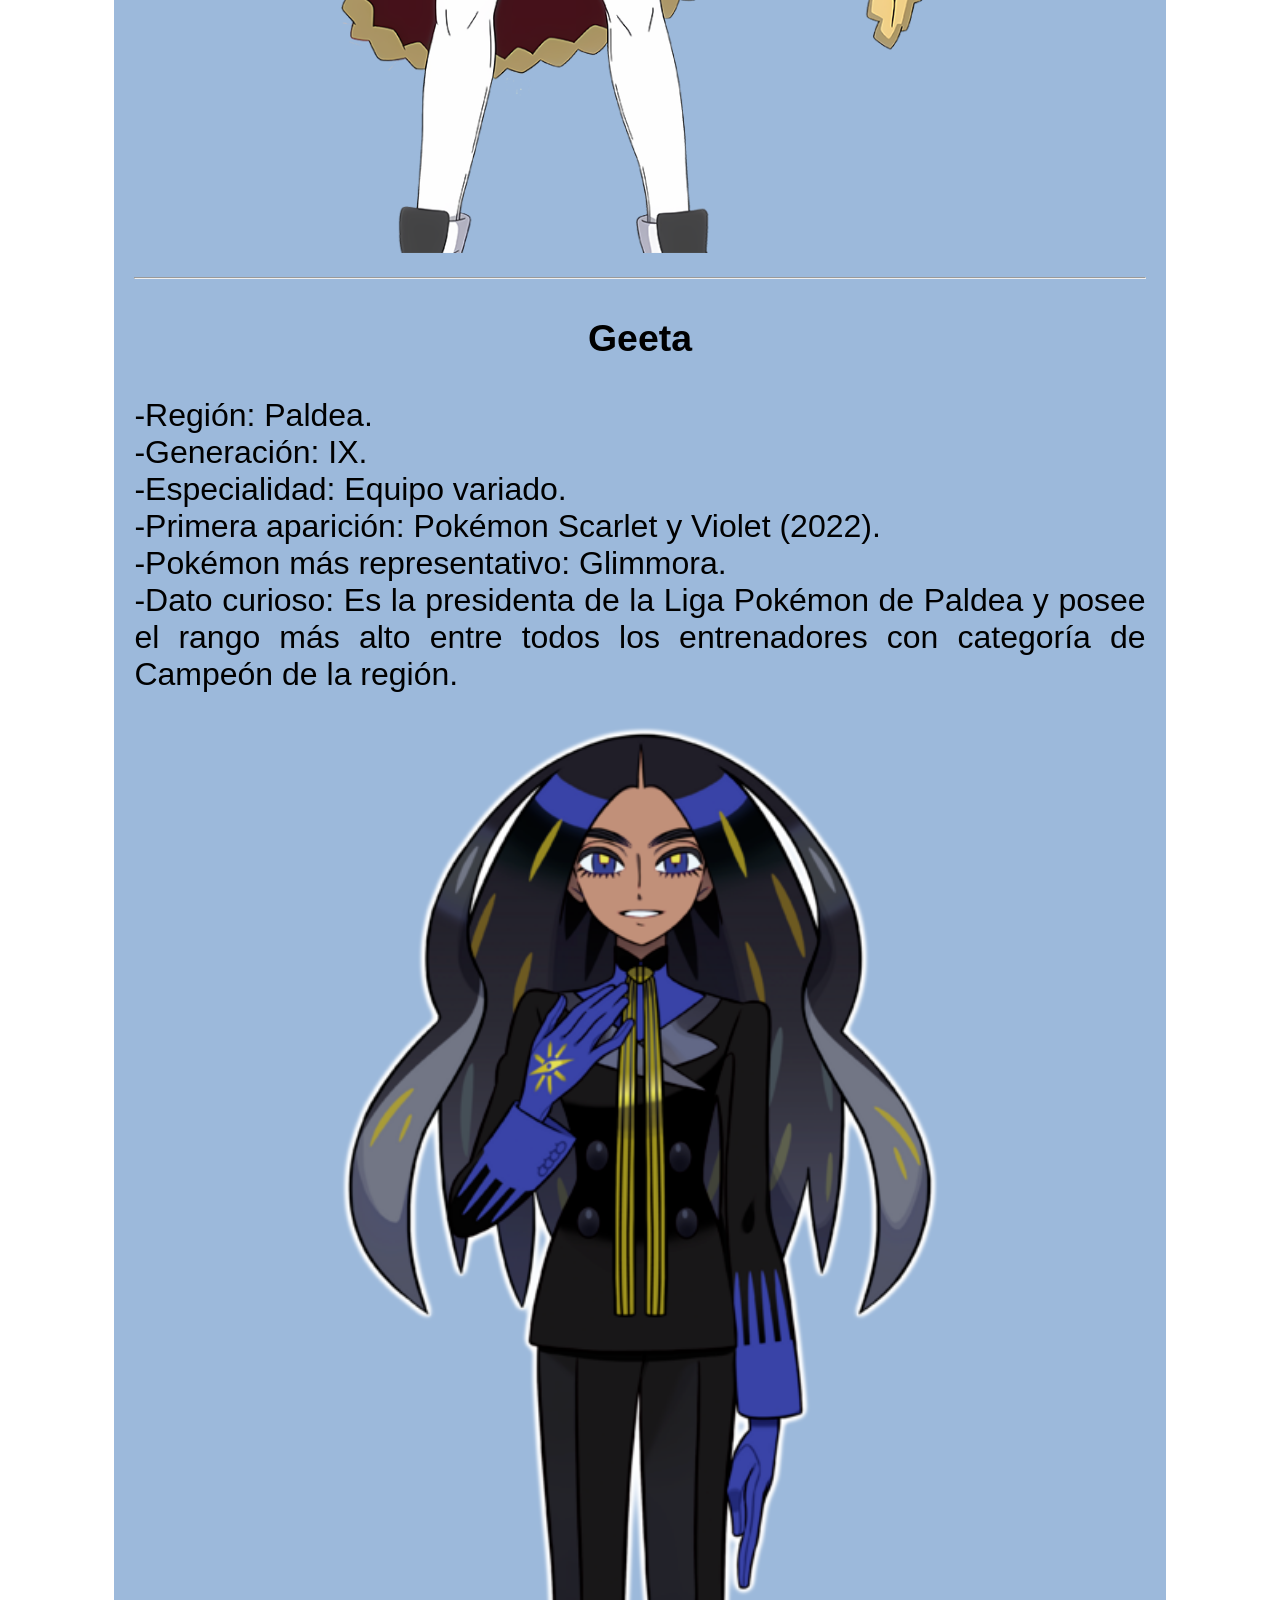
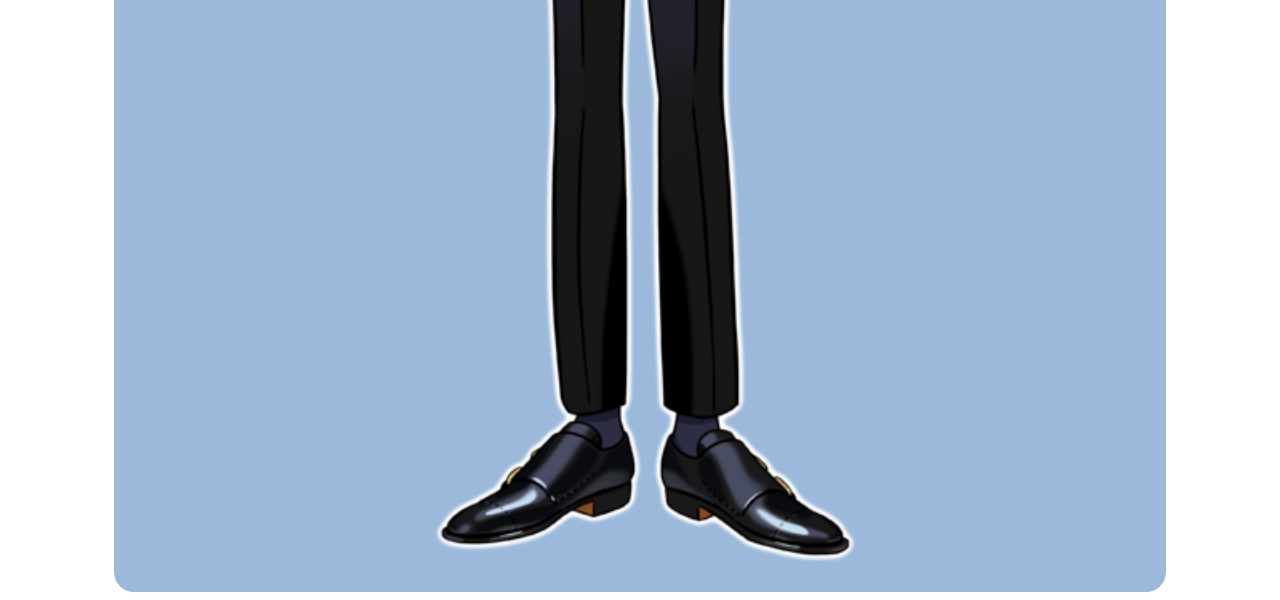
==== commit 5ed9771d: "Add files via upload" ====
--- a/campeones.html
+++ b/campeones.html
@@ -2,6 +2,7 @@
 <html lang="es">
 <head> 
 <meta charset="UTF-8">
+<meta name="viewport" content= "width= device-width, initial-scale=1.0"
 <link href="https://fonts.googlepis.com/css2?family=Roboto&family=Montserrat:wght@400;600;700&display=swap"
  rel="styleesheet">
 <link rel="stylesheet" href="css/estilos.css">
@@ -52,10 +53,11 @@
 -Pokémon más representativo: Dragonite.<br>
 -Dato curioso: Antes de convertirse en Campeón de Johto, Lance formó parte del Alto Mando de Kanto y es reconocido por su gran dominio de los Pokémon Dragón.
 </p>
-<div style="text-align:center;">
-<img style="width:500px; padding:50px;"
+
+<div class="centrar">
 <img src="img/Lance.png"/>
-<div style="text-align:center;">
+</div>
+
 <text-align:justify;>
 
 <hr>
@@ -76,10 +78,9 @@
 -Pokémon más representativo: Metagross.<br>
 -Dato curioso: Es hijo del presidente de Devon Corporation y disfruta explorar cuevas en busca de minerales y piedras raras.
 </p>
-<div style="text-align:center;">
-<img style="width:500px; padding:50px;"
+<div class="centrar">
 <img src="img/Steve.png"/>
-<div style="text-align:center;">
+</div>
 
 <hr>
 <style>
@@ -99,10 +100,10 @@
 Dato curioso: Es un reconocido Coordinador Pokémon y reemplaza a Steven Stone como Campeón en Pokémon Emerald.
 </p>
 
-<div style="text-align:center;">
-<img style="width:500px; padding:50px;"
+
+<div class="centrar">
 <img src="img/WA.png"/>
-<div style="text-align:center;">
+</div>
 
 
 <hr>
@@ -123,10 +124,9 @@
 -Dato curioso: Es considerada una de las Campeonas más fuertes y populares de toda la franquicia Pokémon.
 </p>
 
-<div style="text-align:center;">
-<img style="width:500px; padding:50px;"
+<div class="centrar">
 <img src="img/Cyn.png"/>
-<div style="text-align:center;">
+</div>
 
 
 <hr>
@@ -146,10 +146,9 @@
 -Pokémon más representativo: Volcarona.<br>
 -Dato curioso: Antes del combate final, N derrota a Alder y ocupa temporalmente el puesto de Campeón.
 </p>
-<div style="text-align:center;">
-<img style="width:500px; padding:50px;"
+<div class="centrar">
 <img src="img/Black.png"/>
-<div style="text-align:center;">
+</div>
 
 
 <hr>
@@ -170,10 +169,9 @@
 -Dato curioso: Es la Campeona más joven de los videojuegos principales de Pokémon.
 </p>
 
-<div style="text-align:center;">
-<img style="width:500px; padding:50px;"
+<div class="centrar">
 <img src="img/i.png"/>
-<div style="text-align:center;">
+</div>
 
 
 <hr>
@@ -194,10 +192,9 @@
 -Dato curioso: Además de ser Campeona de la Liga Pokémon, también es una famosa actriz en la región de Kalos.
 </p>
 
-<div style="text-align:center;">
-<img style="width:500px; padding:50px;"
+<div class="centrar">
 <img src="img/d.png"/>
-<div style="text-align:center;">
+</div>
 
 <hr>
 <style>
@@ -217,11 +214,9 @@
 -Dato curioso: Organizó la primera Liga Pokémon de Alola y fue el rival final antes de que el jugador se convirtiera en el primer Campeón de la región.
 </p>
 
-<div style="text-align:center;">
-<img style="width:500px; padding:50px;"
+<div class="centrar">
 <img src="img/p.png"/>
-<div style="text-align:center;">
-
+</div>
 
 <hr>
 <style>
@@ -241,11 +236,9 @@
 -Dato curioso: Permaneció invicto durante años y era considerado el entrenador más fuerte de Galar.
 </p>
 
-<div style="text-align:center;">
-<img style="width:500px; padding:50px;"
+<div class="centrar">
 <img src="img/Le.png"/>
-<div style="text-align:center;">
-
+</div>
 
 <hr>
 <style>
@@ -265,10 +258,9 @@
 -Dato curioso: Es la presidenta de la Liga Pokémon de Paldea y posee el rango más alto entre todos los entrenadores con categoría de Campeón de la región.
 </p>
 
-<div style="text-align:center;">
-<img style="width:500px; padding:50px;"
+<div class="centrar">
 <img src="img/v.png"/>
-<div style="text-align:center;">
+</div>
 </section>
 </body>
 </html>
--- a/css/estilos.css
+++ b/css/estilos.css
@@ -0,0 +1,103 @@
+header {
+background-color:#2F66B5;
+text-align:center;
+         }
+
+.logo h1 {
+  font-family: Montserrat, sans-serif;
+  font-size: 30px; 
+  color: #ffffff;
+ margin:5;
+}
+
+.logo p {
+font-family: Comic Sans, sans-serif;
+  font-size:16px; 
+  color: #000000;
+ margin-top:5px;
+}
+
+nav {
+  width:100%;
+  text-align:center;
+  background-color:#2B97D9;
+}
+nav a {
+display:inline-block;
+margin: 5px; /*Cambia el ancho del fondo del Menu*/
+padding:5px 10px;
+background-color:#222; /*color oscuro para el fondo del boton*/
+color: #ffffff;
+font-family:Montserrat, sans-serif;
+font-size: 1em;
+text-decoration: none;/* quita el subrayado*/
+border-radius:10px; /*bordes redondeados*/
+transition: background-color 0.3s, color 0.3s;
+}
+           nav a:hover {
+color:#2B97D9; /*color del texto al pasar el cursor*/
+background-color:#949494;
+}
+label {
+   padding:30px;
+   font-size:2.5em;
+}
+body {
+  background-image:url(https://pbs.twimg.com/media/HFSArPob0AAslW5.jpg); 
+  background-attachment:fixed;
+  background-size:cover;
+  background-repeat:no-repeat;
+  background-position:center;
+ }
+section {
+background-color:#9CB9DB;
+color: black;
+width:80%;
+margin:auto;
+margin-top:30px;
+font-size:2em;
+padding:20px;
+border-radius:20px;
+text-align:justify;
+font-family:Comic Sans MS,sans-serif;
+}
+
+.centrar {
+text-align:center;
+}
+
+.centrar img {
+width: 100%;
+max-width: 600px;
+height: auto;
+}
+
+
+.video {
+width: 100%;
+max-width: 560px;
+aspect-ratio: 16/9;
+border:none;
+}
+
+
+@media (max-width:600px) {
+
+nav a {
+display:block;
+width: 90%;
+margin: 10px auto;
+}
+section {
+width: 85%;
+font-size: 18px;
+text-aling: left;
+{
+
+.logo h1 {
+font-size: 32px;
+      }
+}
+
+
+
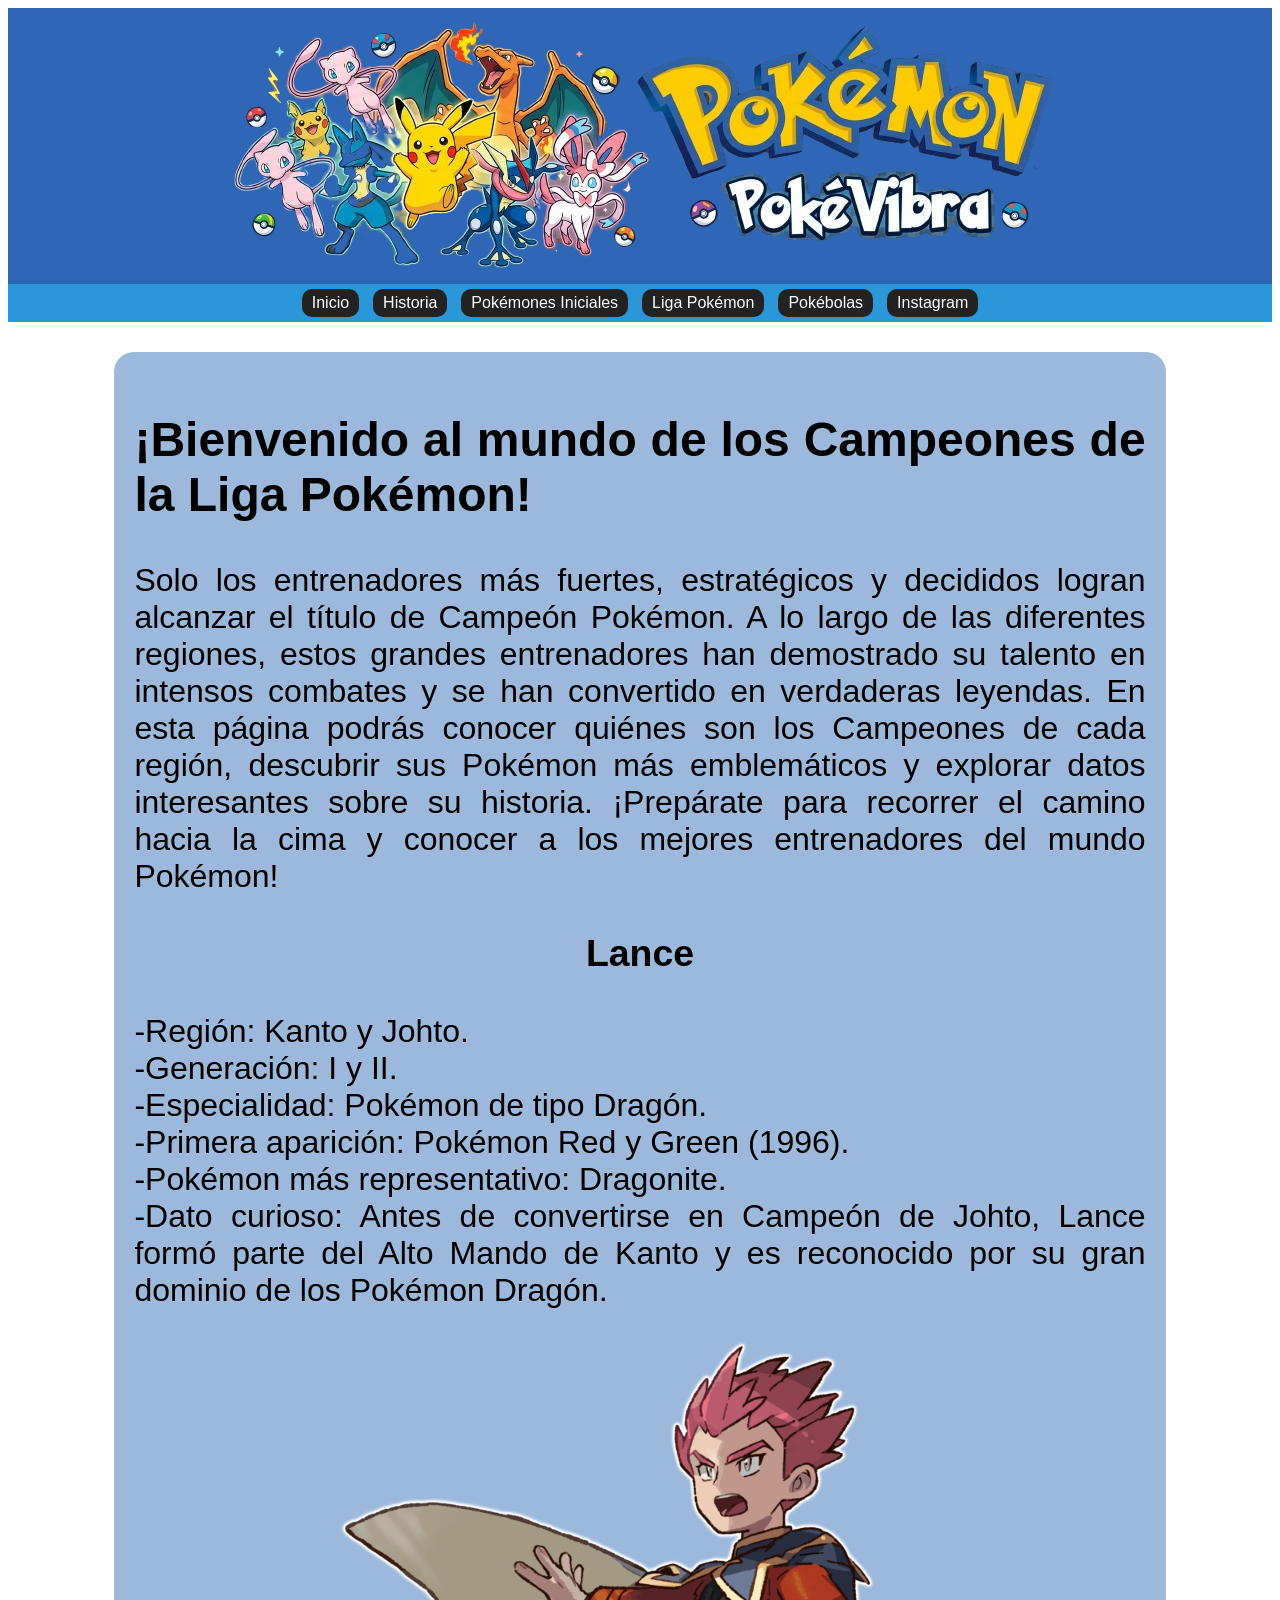
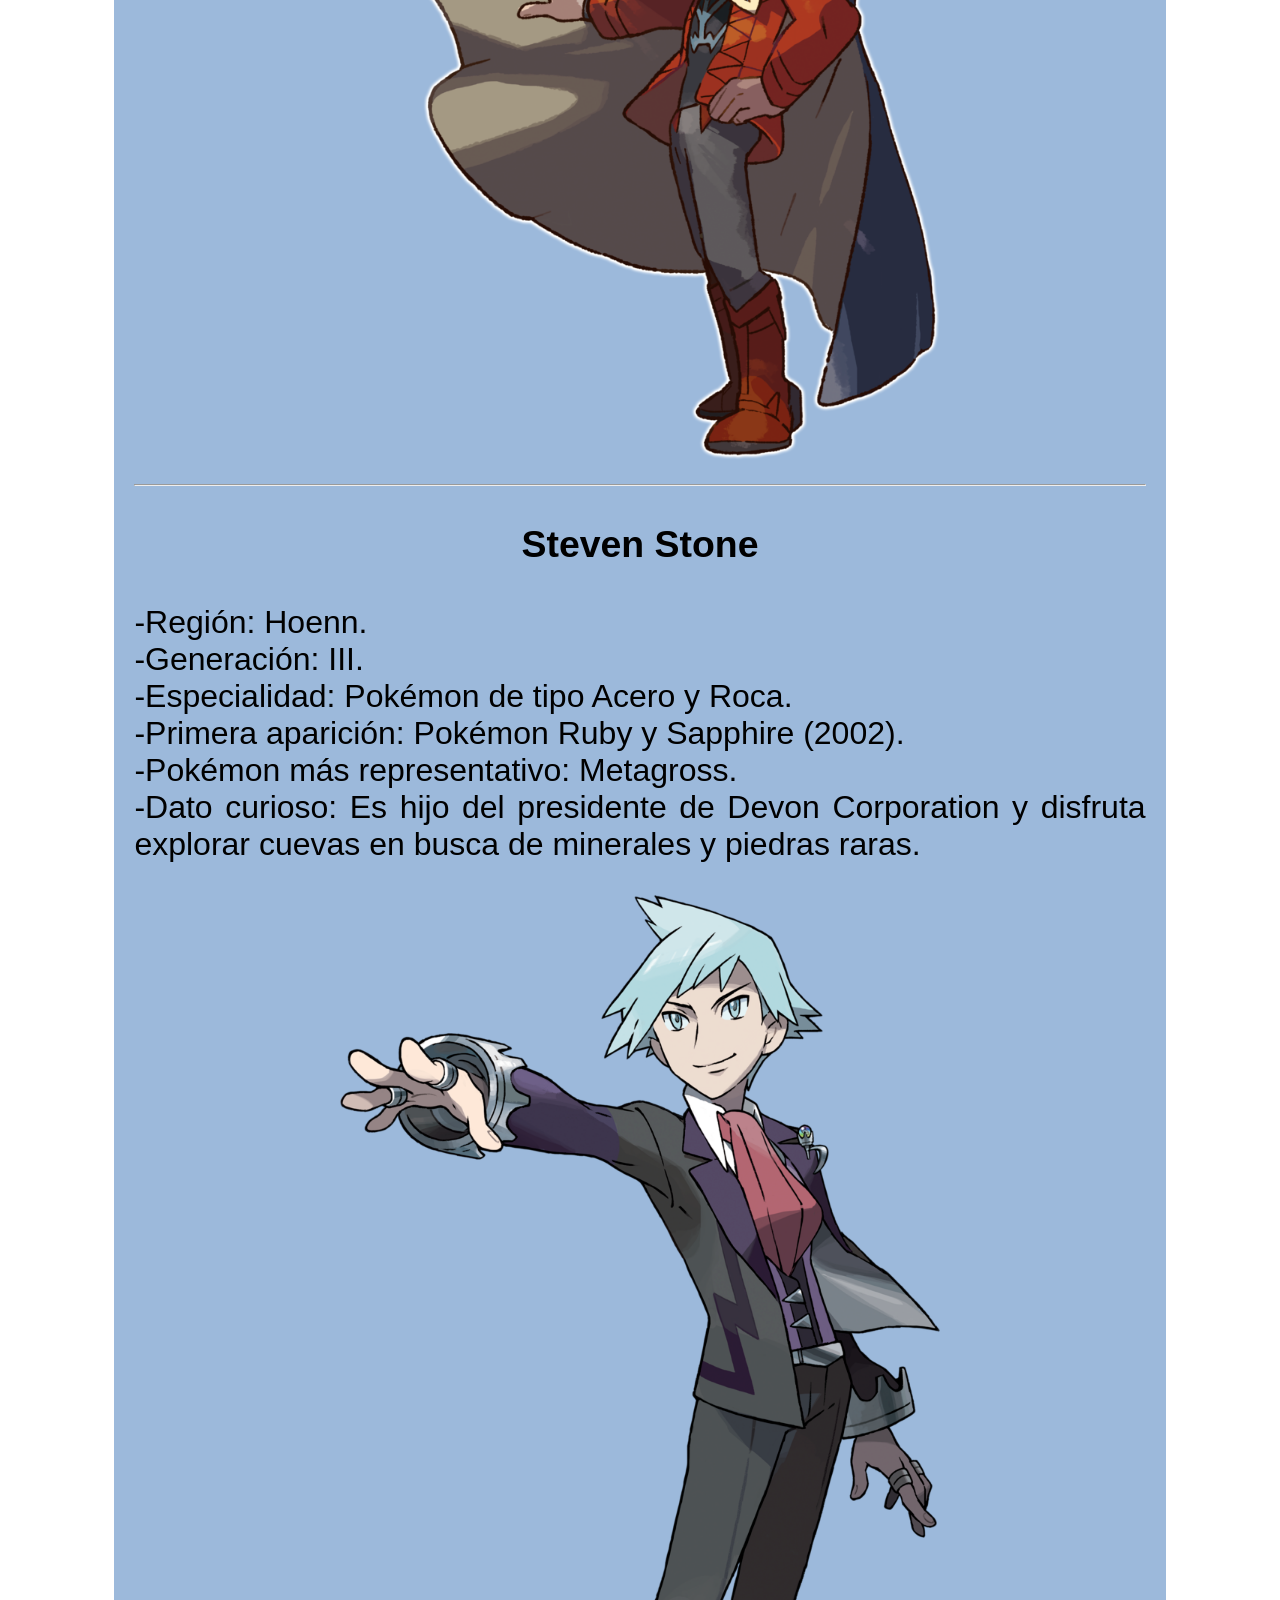
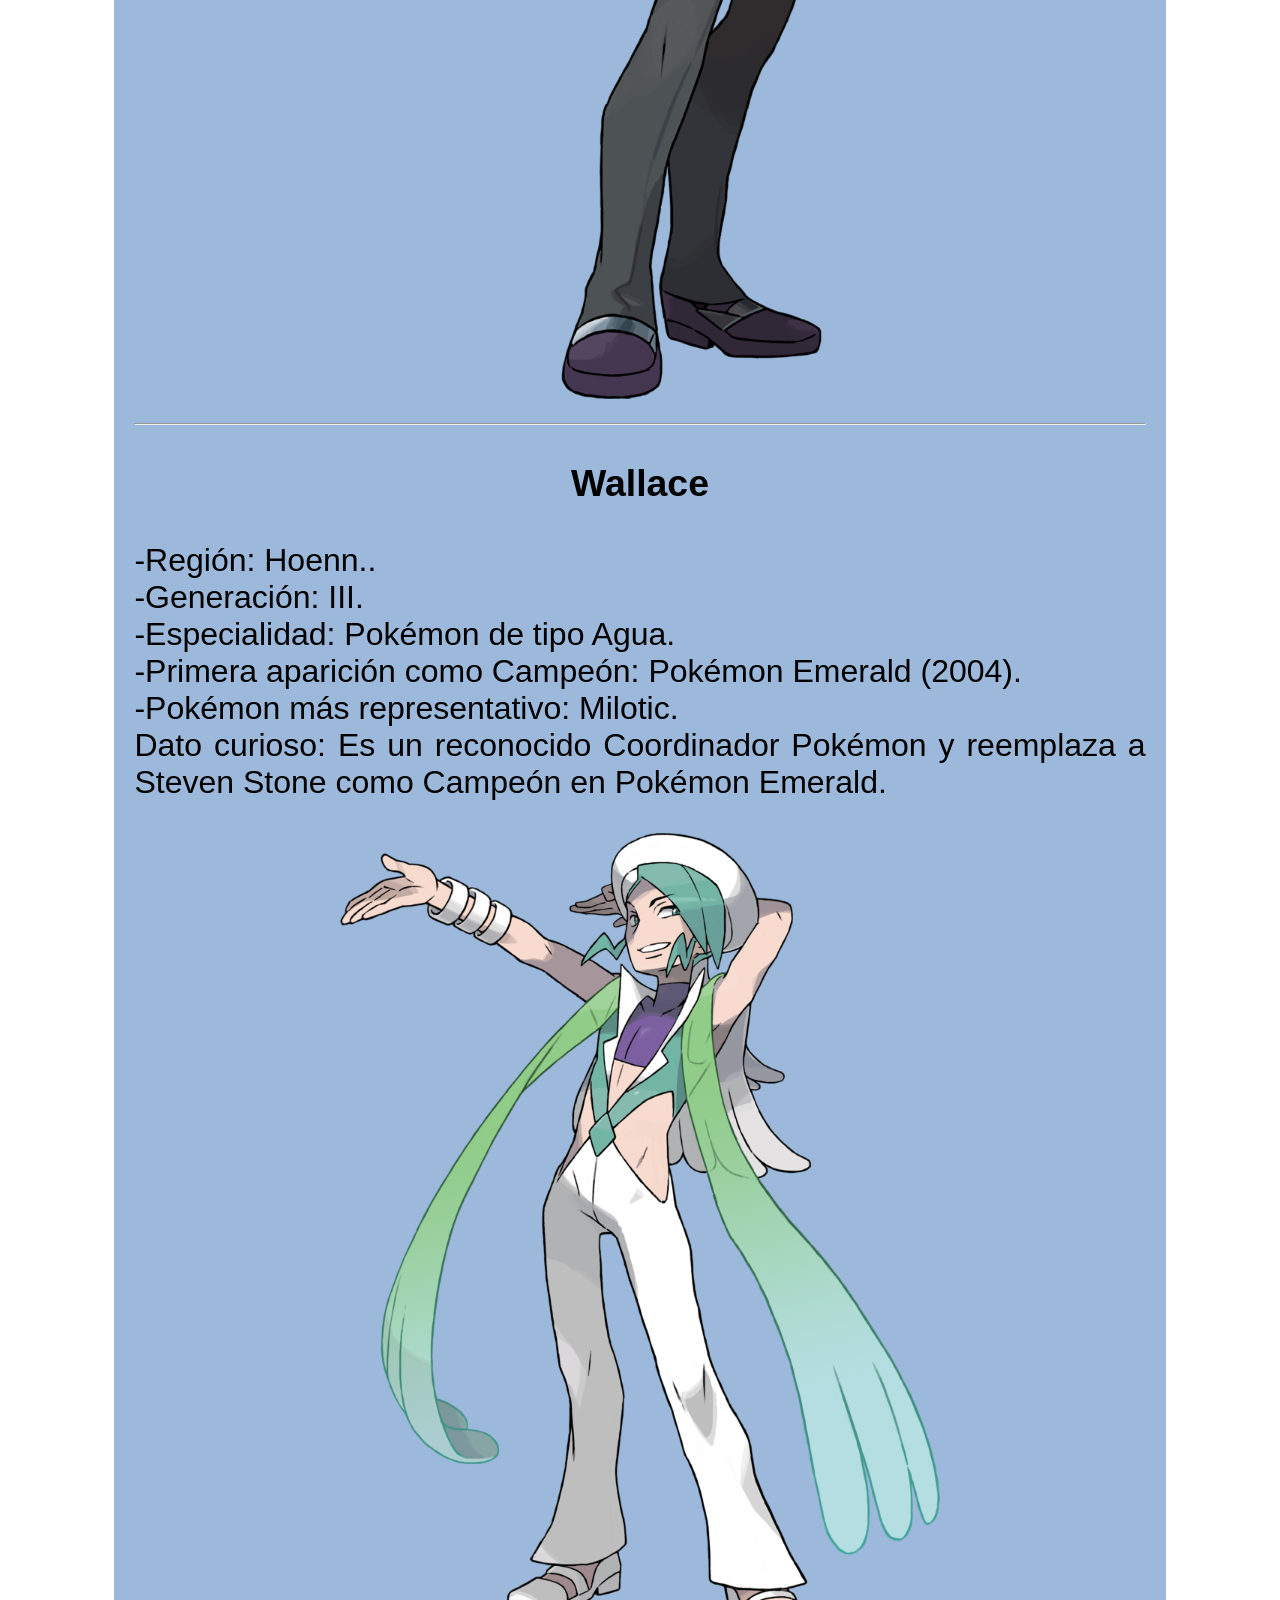
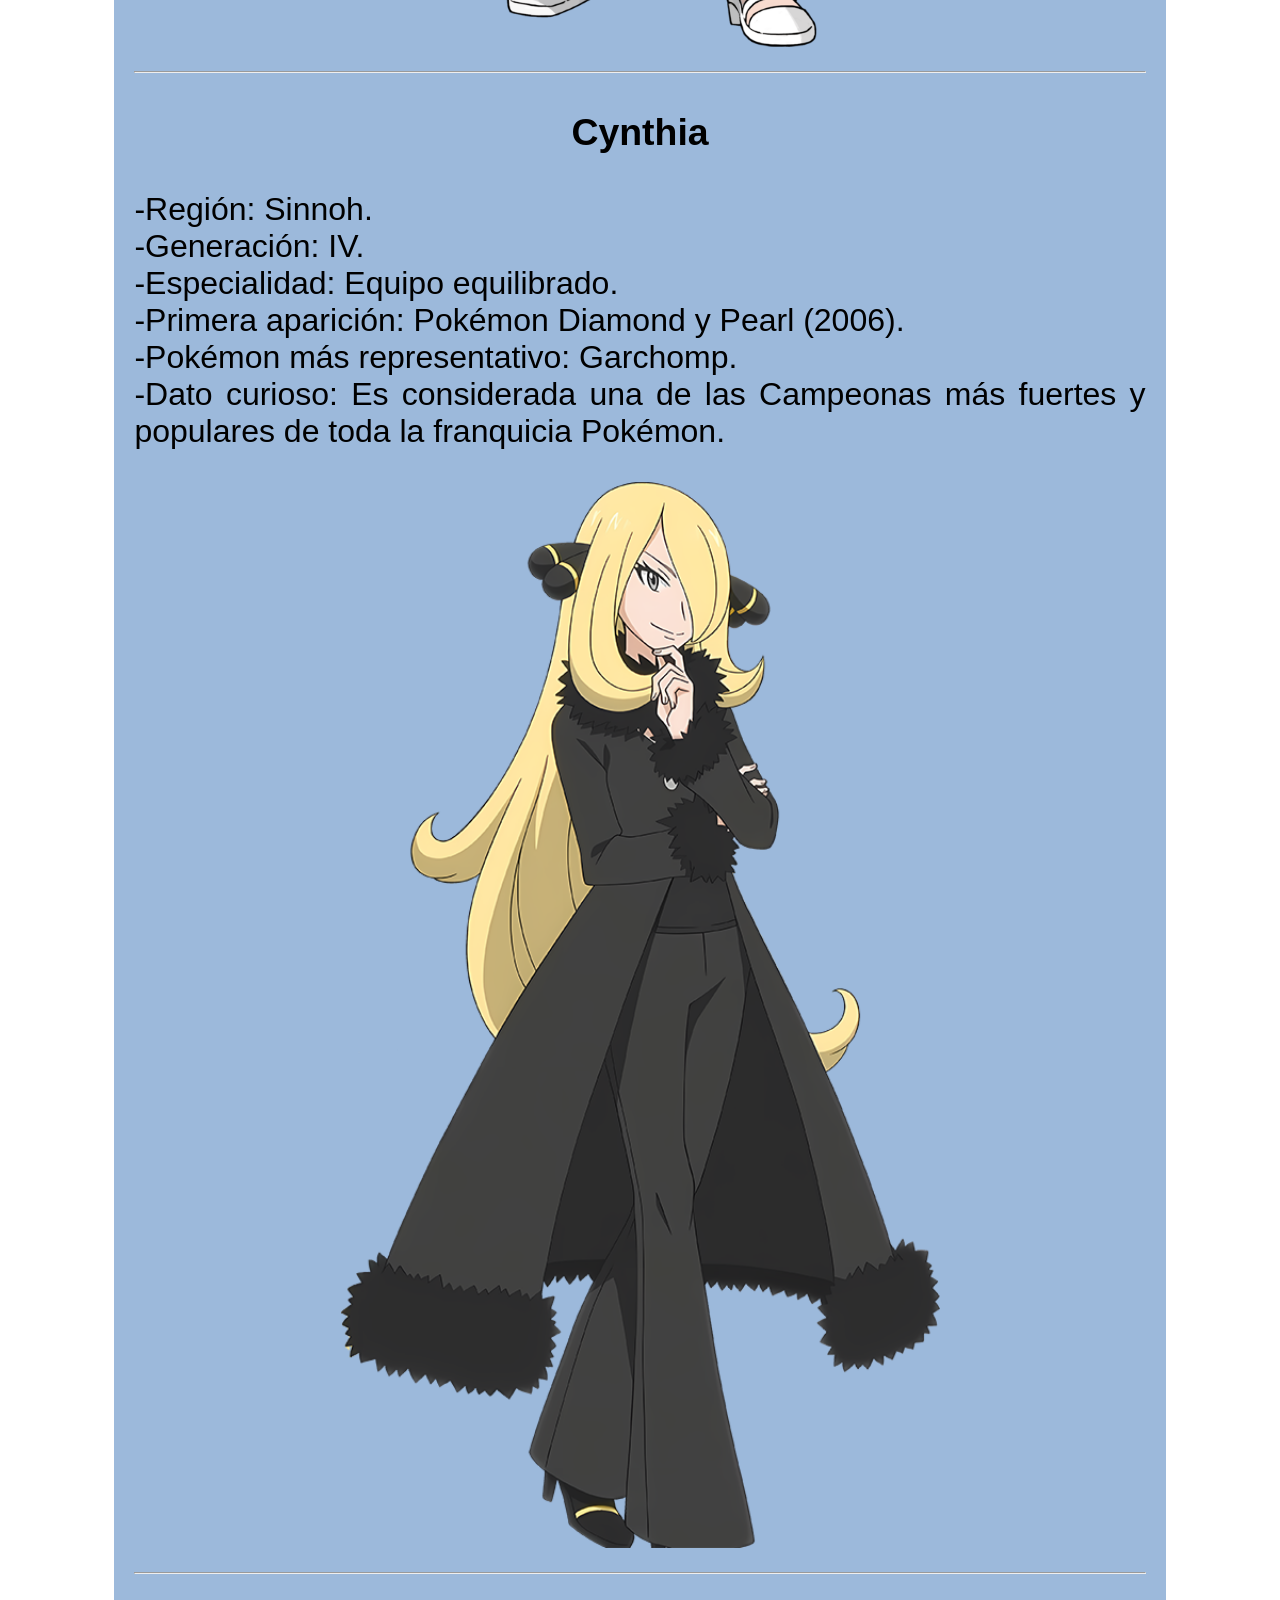
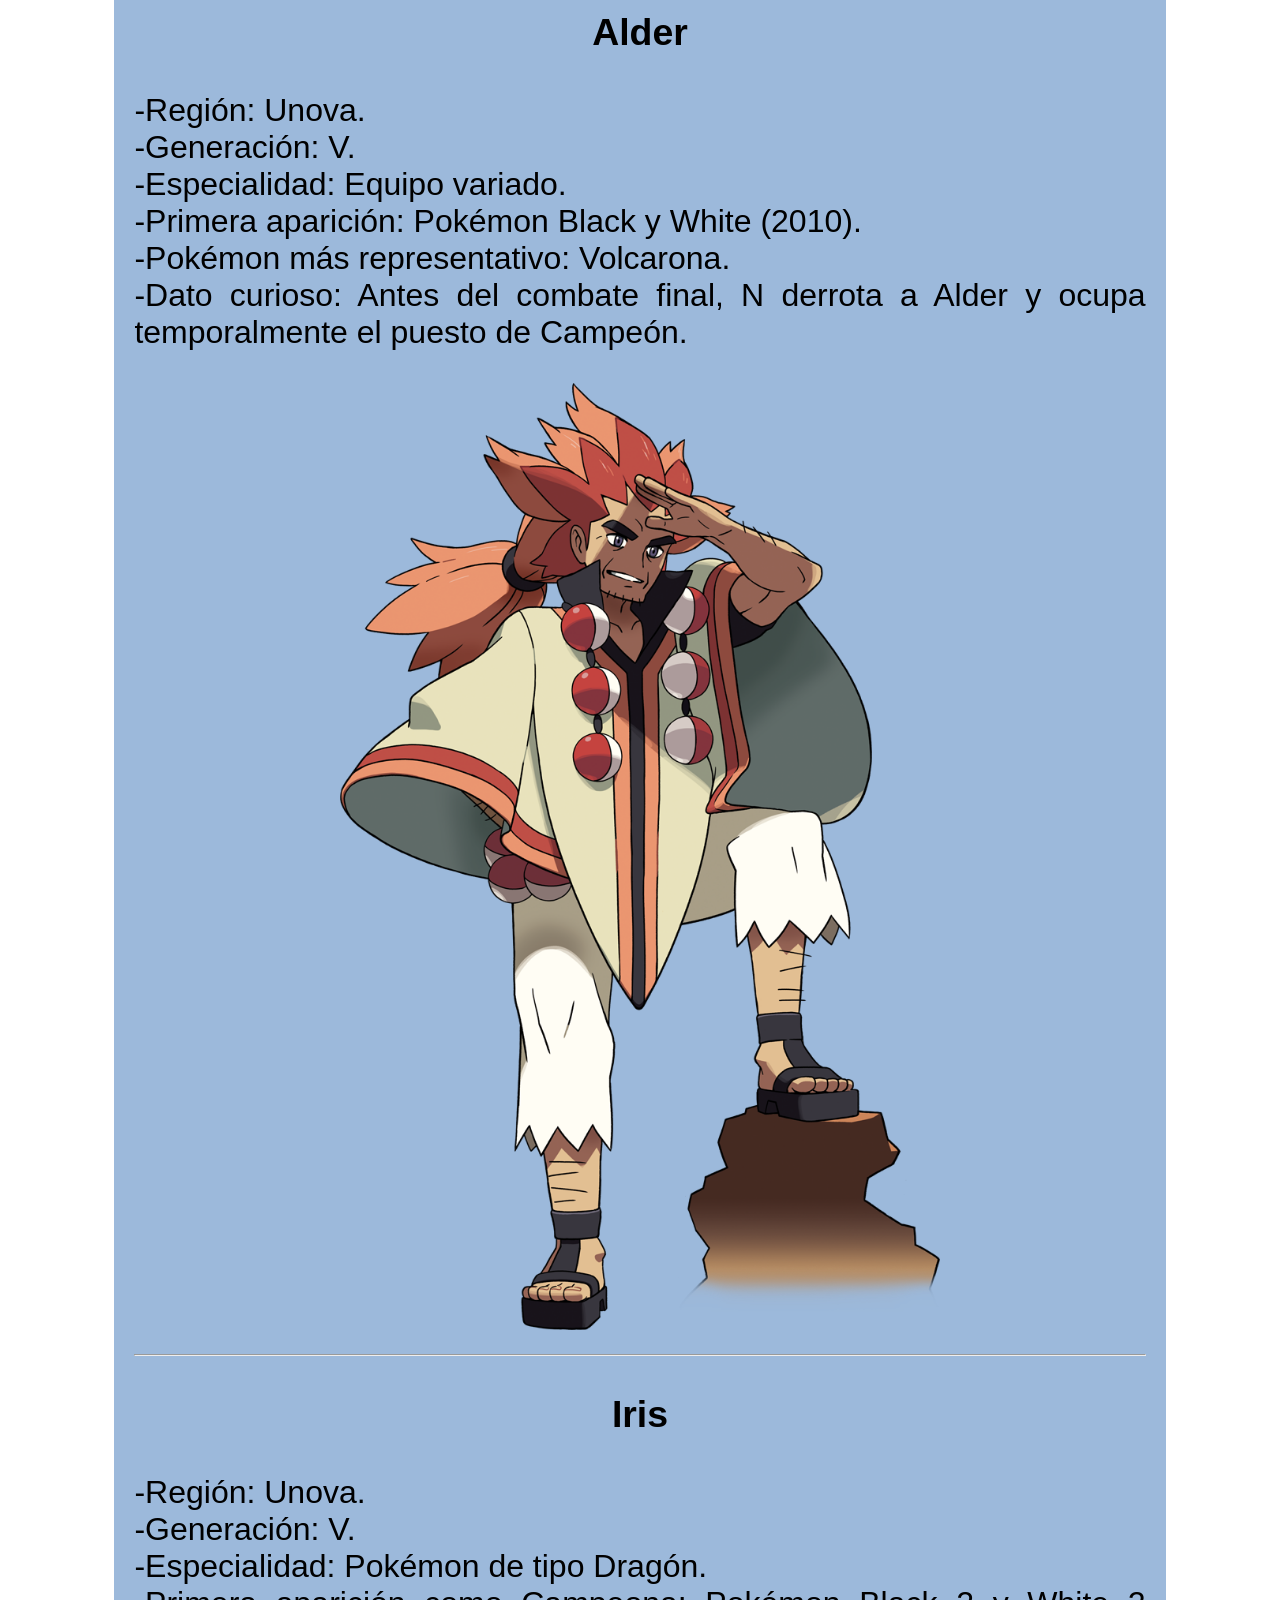
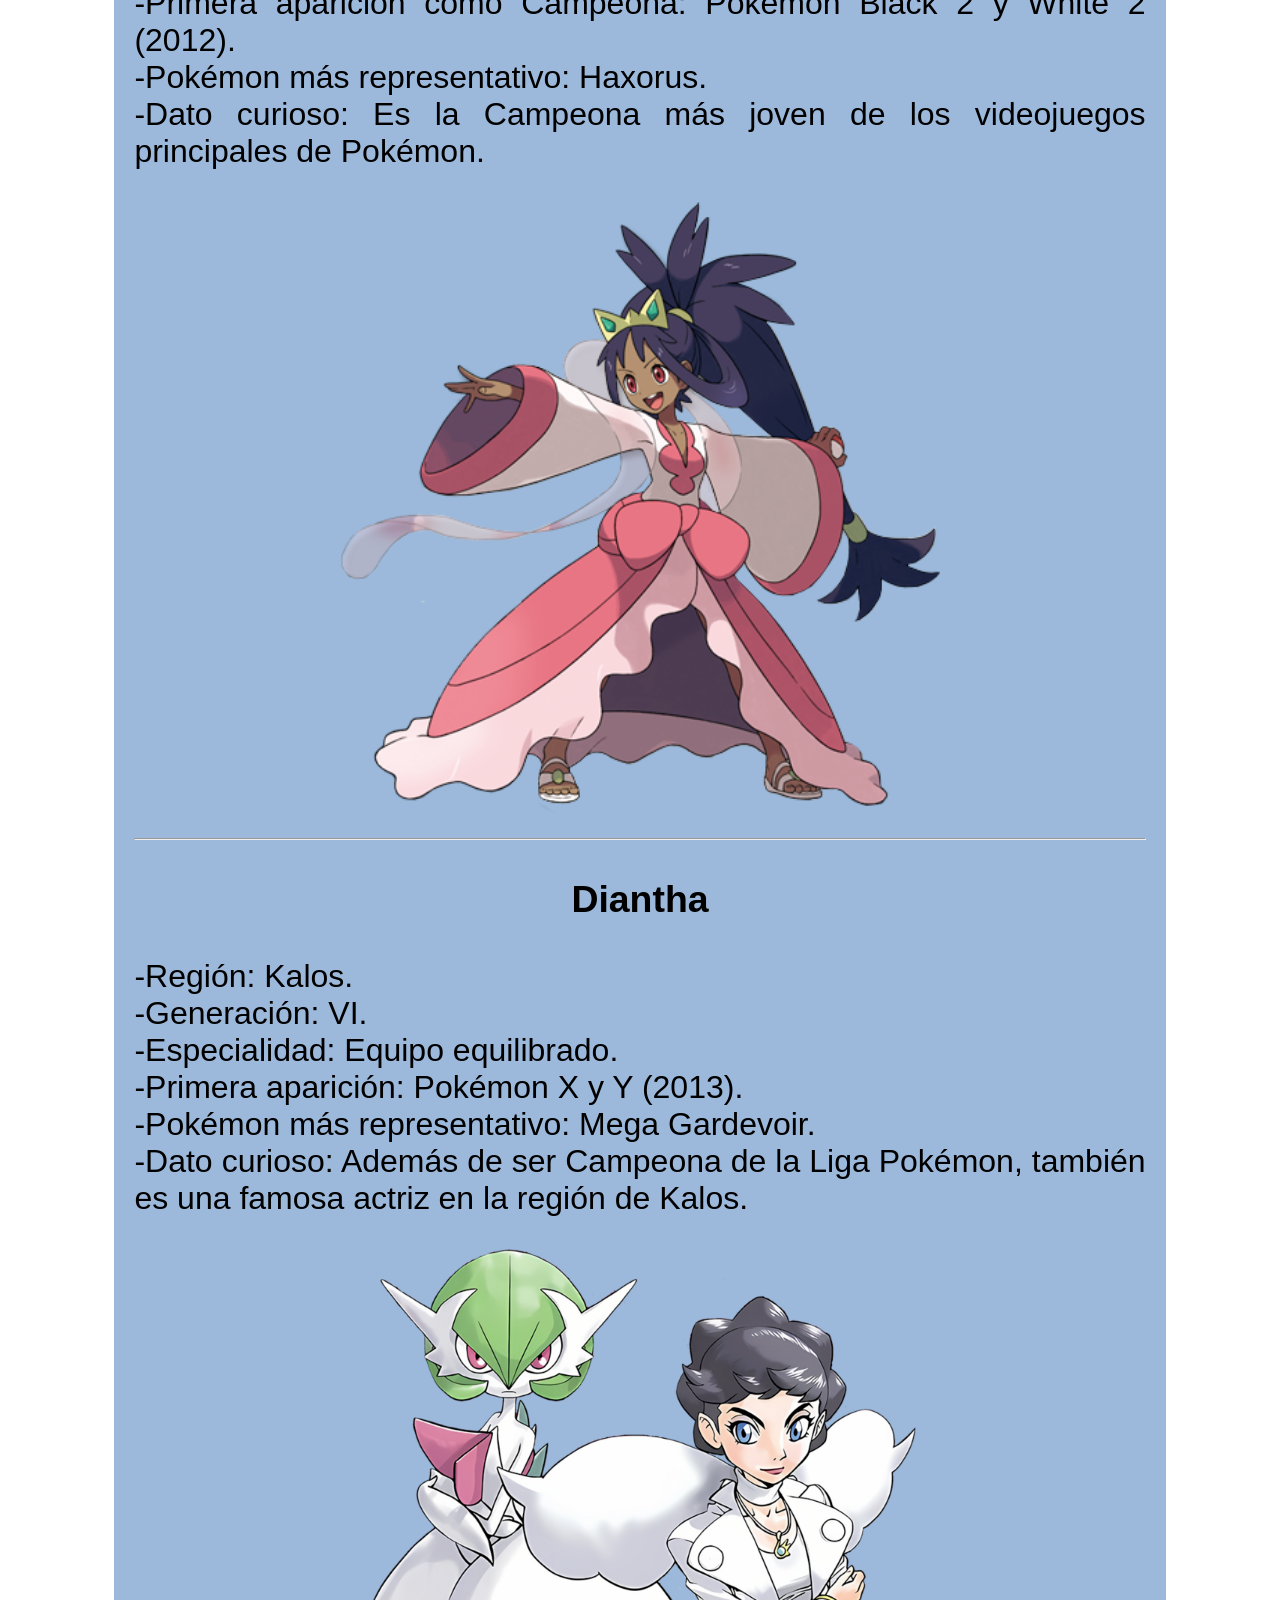
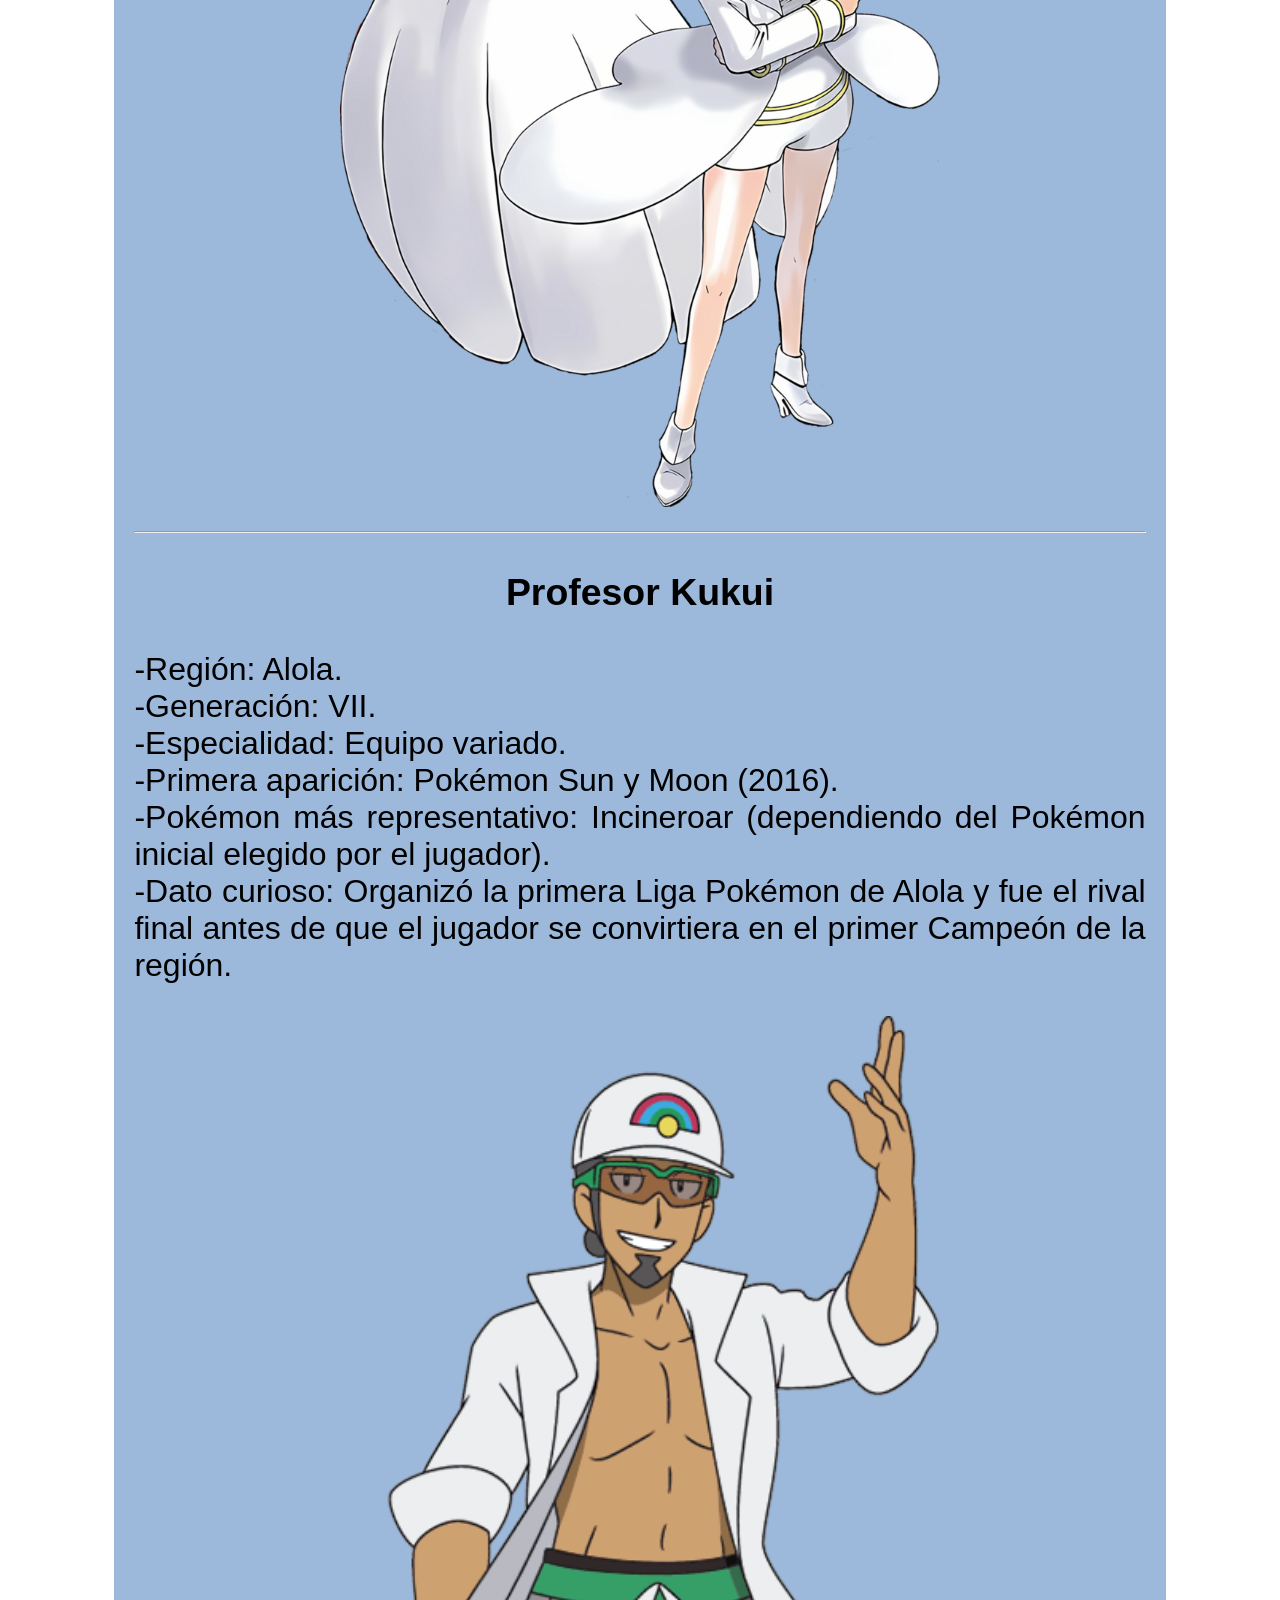
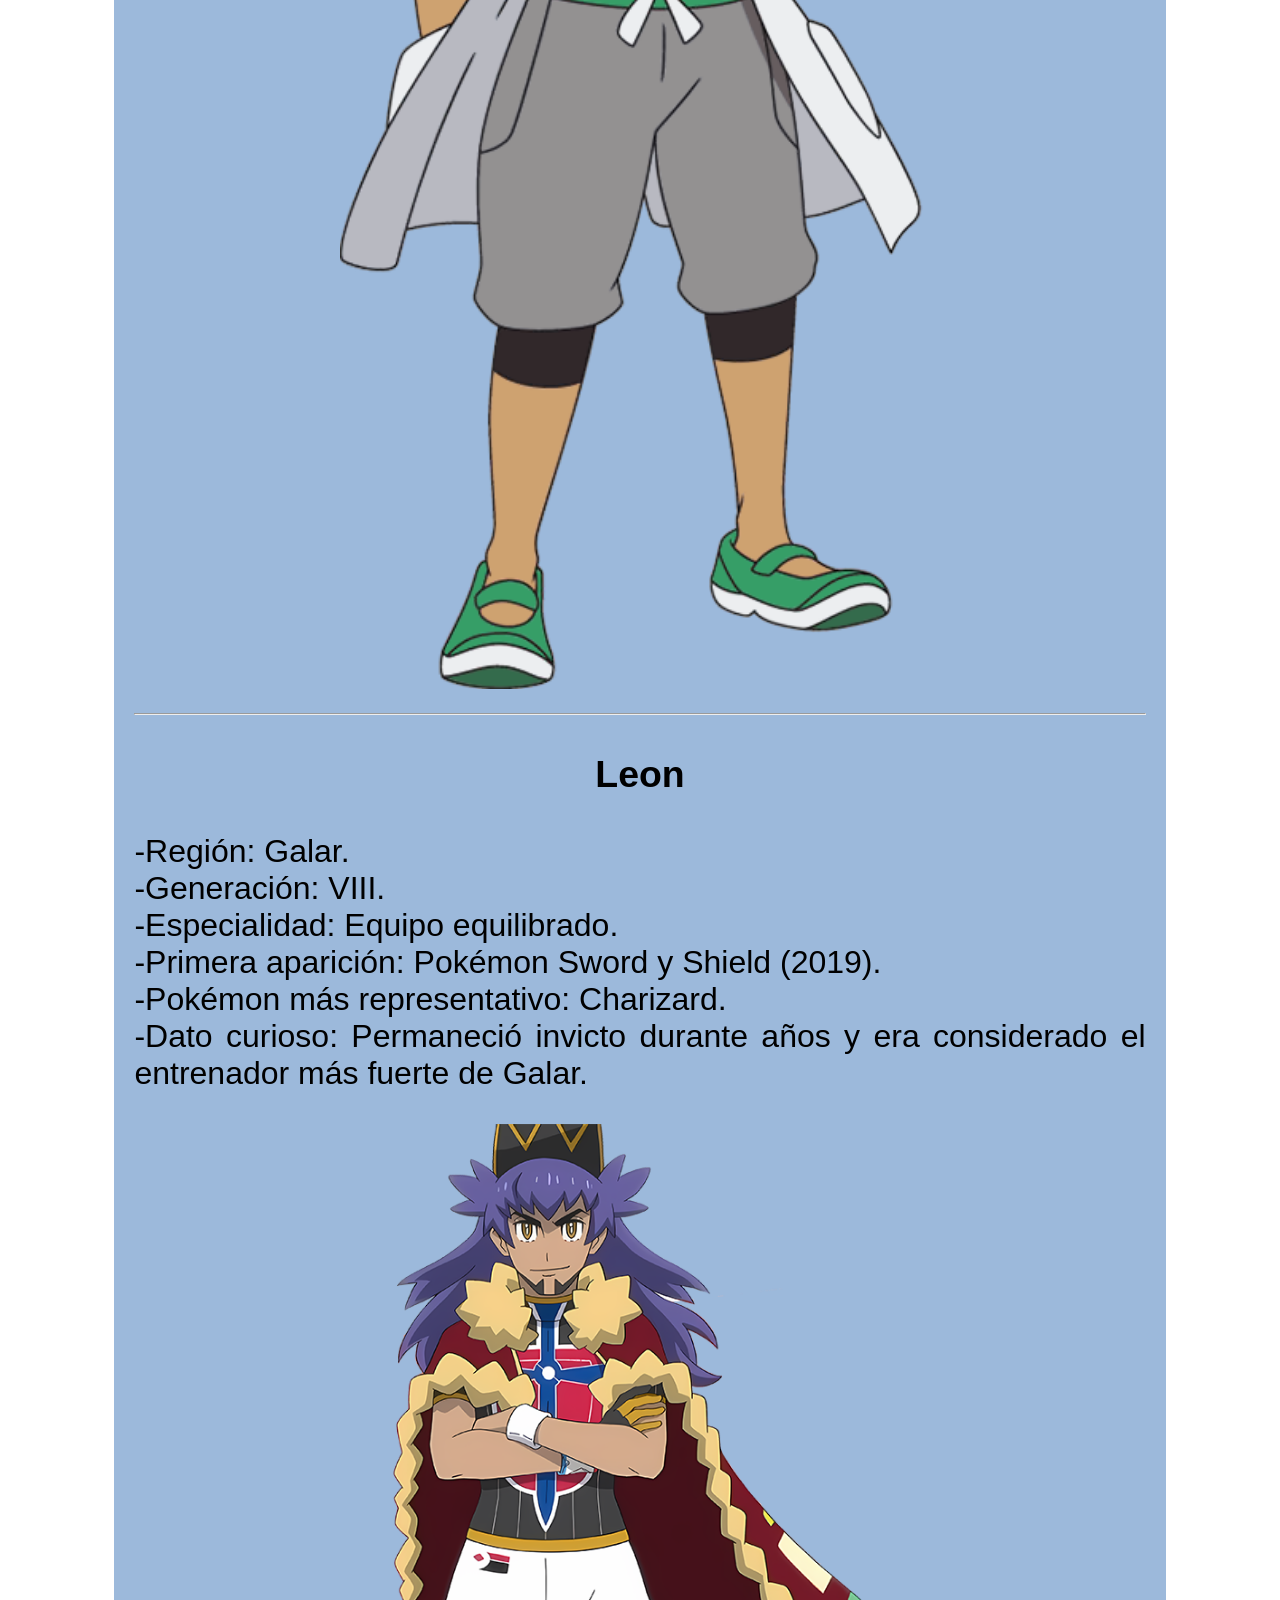
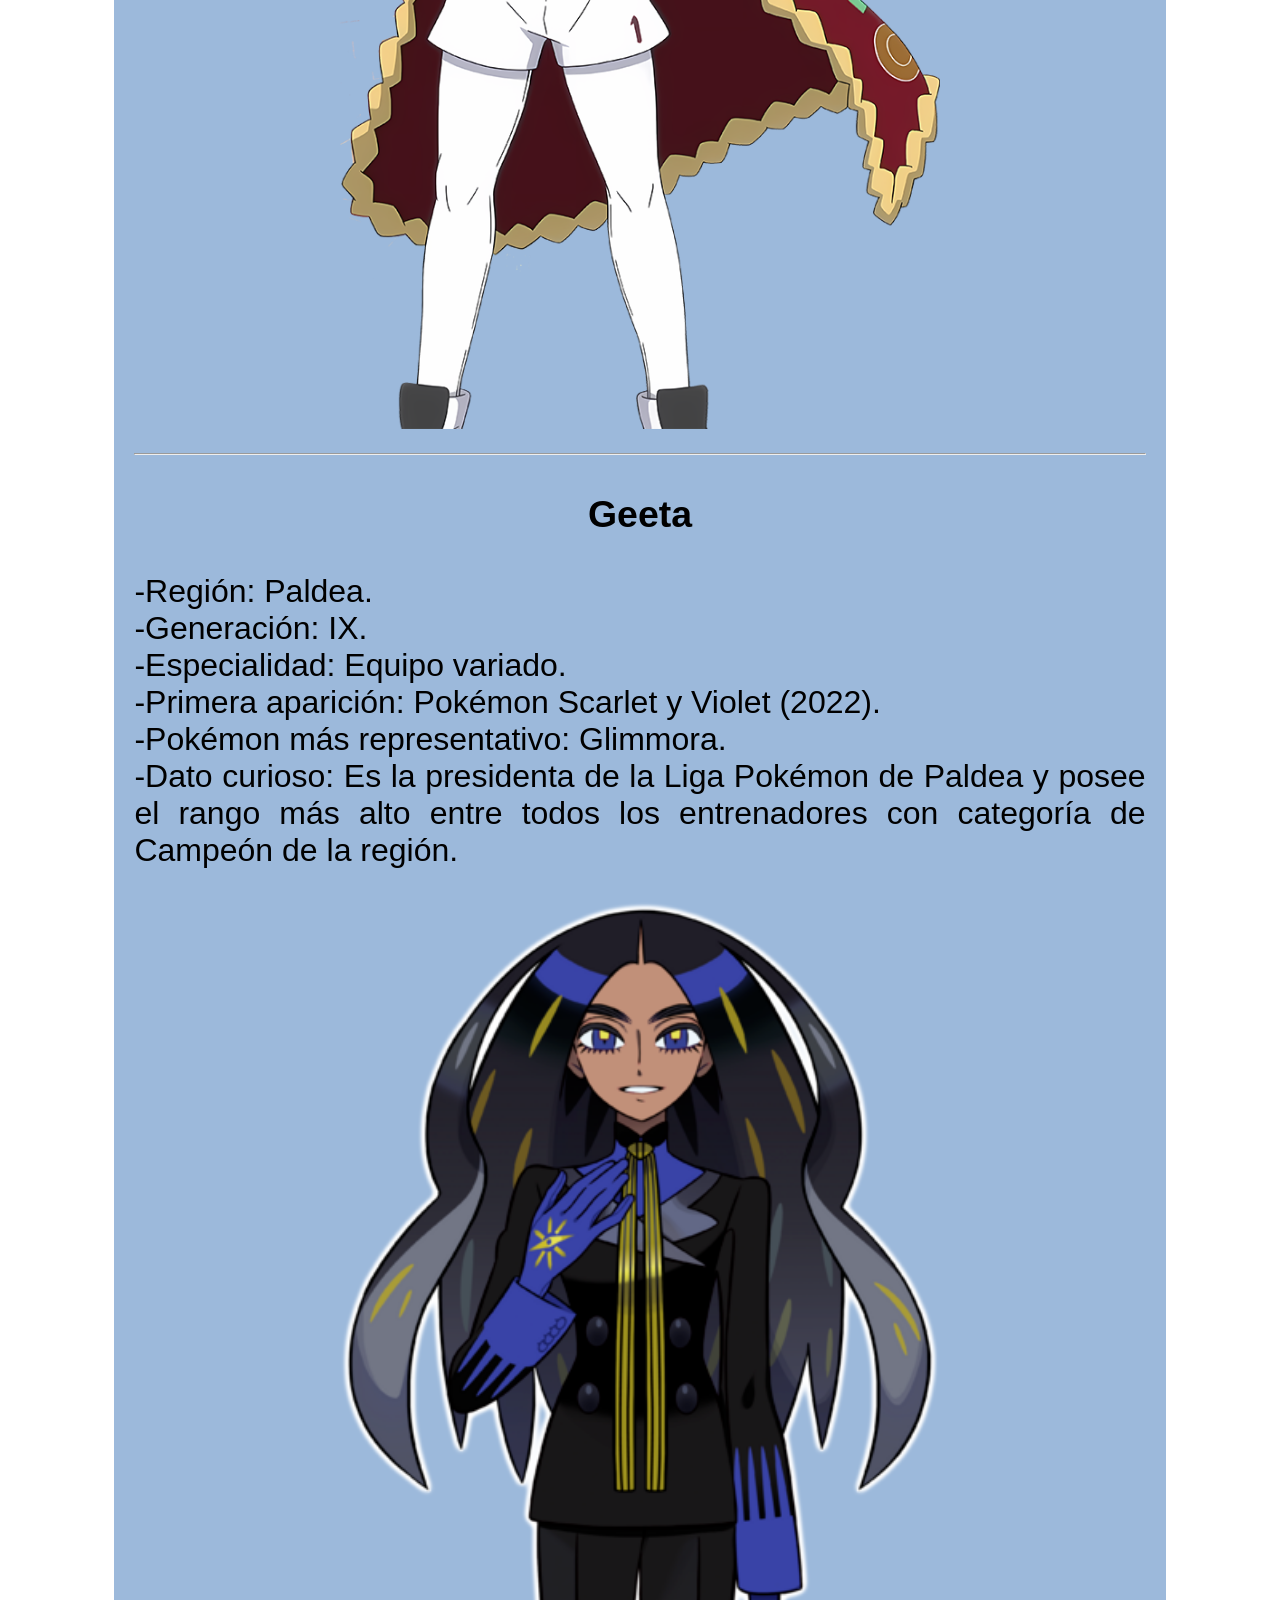
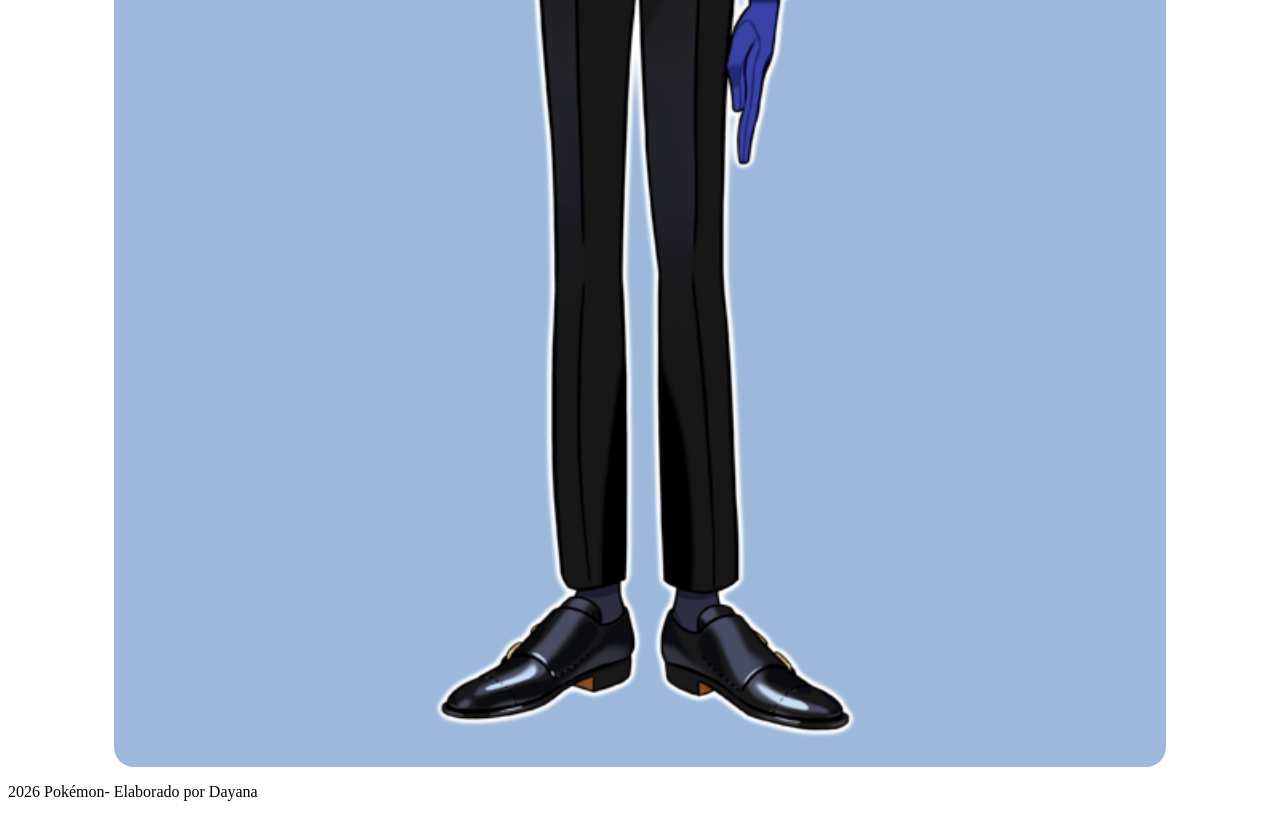
==== commit 93eccee3: "Add files via upload" ====
--- a/campeones.html
+++ b/campeones.html
@@ -11,8 +11,8 @@
 <body>
 <header>
 <div class="logo">
-<h1>POKÉMON</h1>
-<p> Un mundo de aventuras pokémon</p>
+<img src= " img/Cabecera.png" 
+alt= "Pokémon">
 </div>
 </header>
 <nav>
@@ -28,12 +28,11 @@
 
 <section>
 <style>
-h2{
-    text-align: center;
-}
-</style>
-
-<h2>¡Bienvenido al mundo de los Campeones de la Liga Pokémon!</h2>
+<h1>¡Bienvenido al mundo de los Campeones de la Liga Pokémon!</h1>
+
+</style>
+
+<h1>¡Bienvenido al mundo de los Campeones de la Liga Pokémon!</h1>
 <p>
 Solo los entrenadores más fuertes, estratégicos y decididos logran alcanzar el título de Campeón Pokémon. A lo largo de las diferentes regiones, estos grandes entrenadores han demostrado su talento en intensos combates y se han convertido en verdaderas leyendas. En esta página podrás conocer quiénes son los Campeones de cada región, descubrir sus Pokémon más emblemáticos y explorar datos interesantes sobre su historia. ¡Prepárate para recorrer el camino hacia la cima y conocer a los mejores entrenadores del mundo Pokémon!</p>
 
@@ -262,5 +261,9 @@
 <img src="img/v.png"/>
 </div>
 </section>
+<footer>
+<p> 2026 Pokémon- Elaborado por Dayana </p>
+</footer>
+
 </body>
 </html>
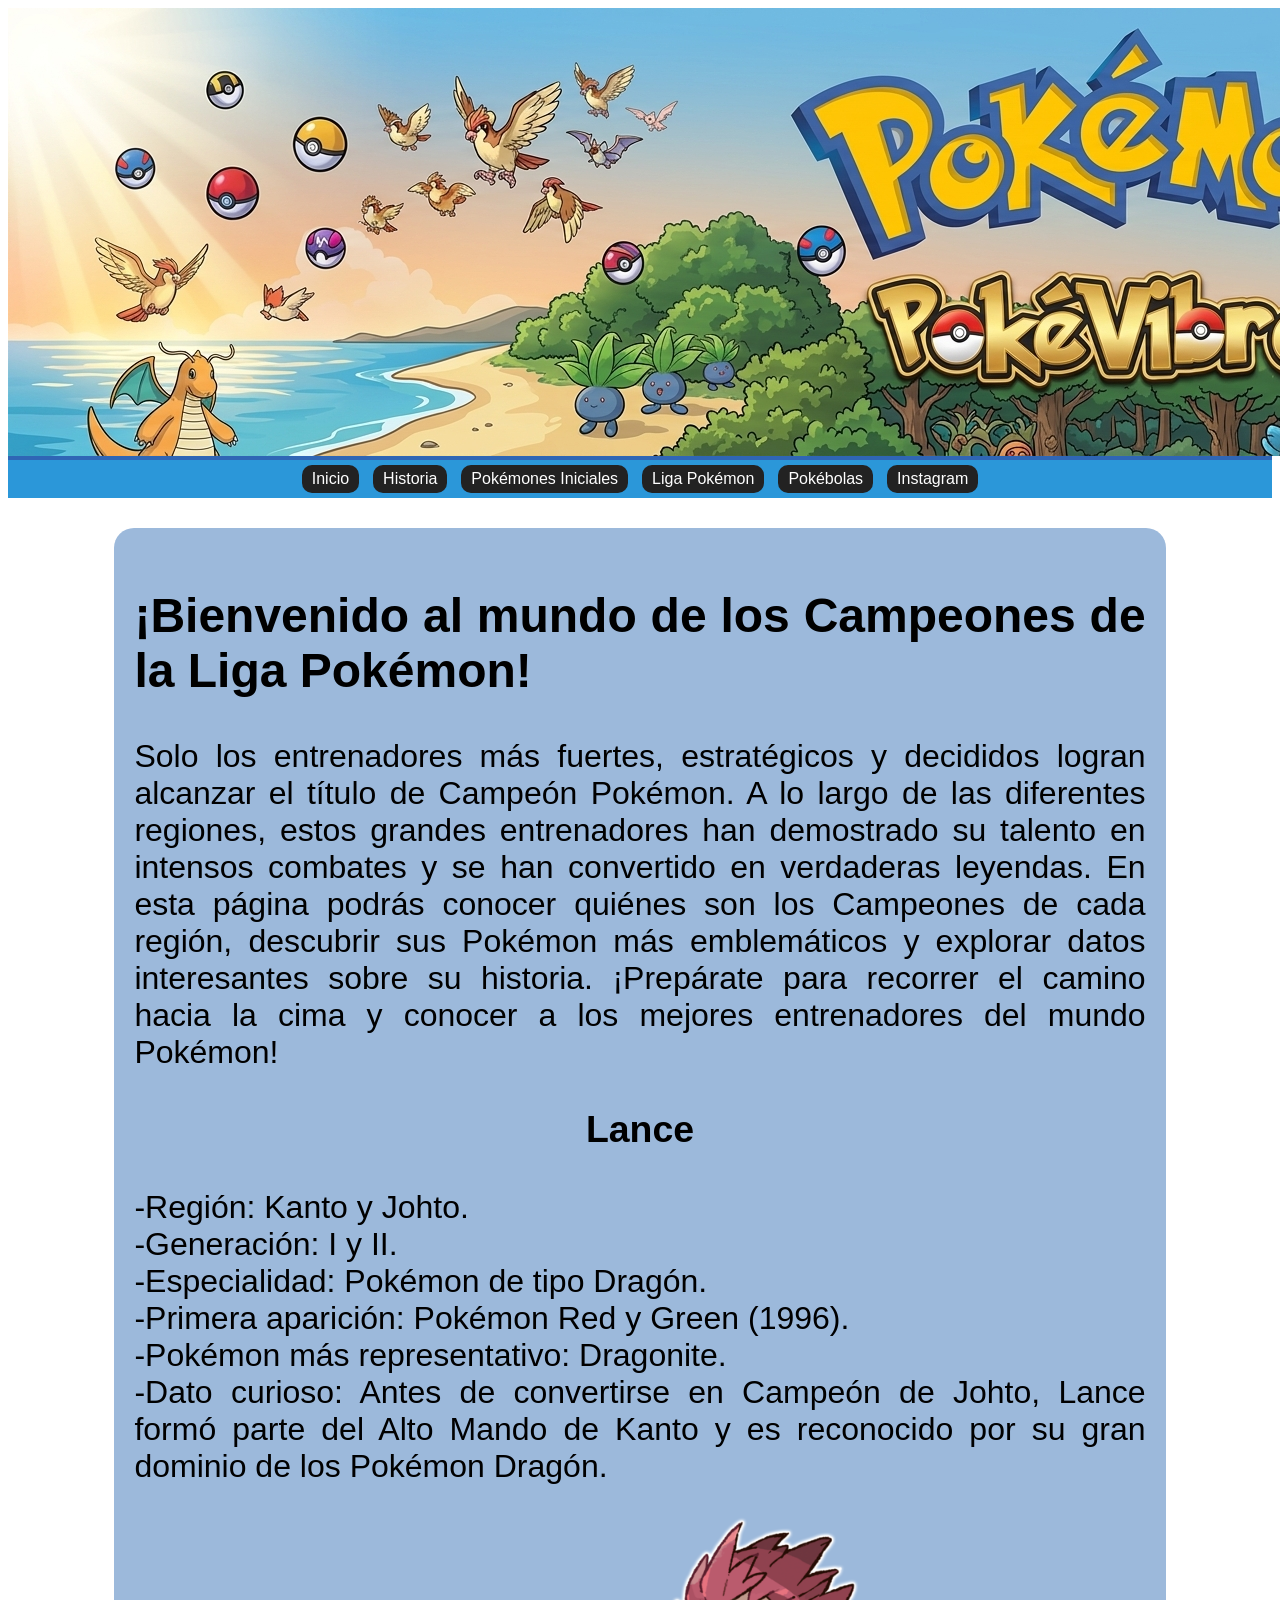
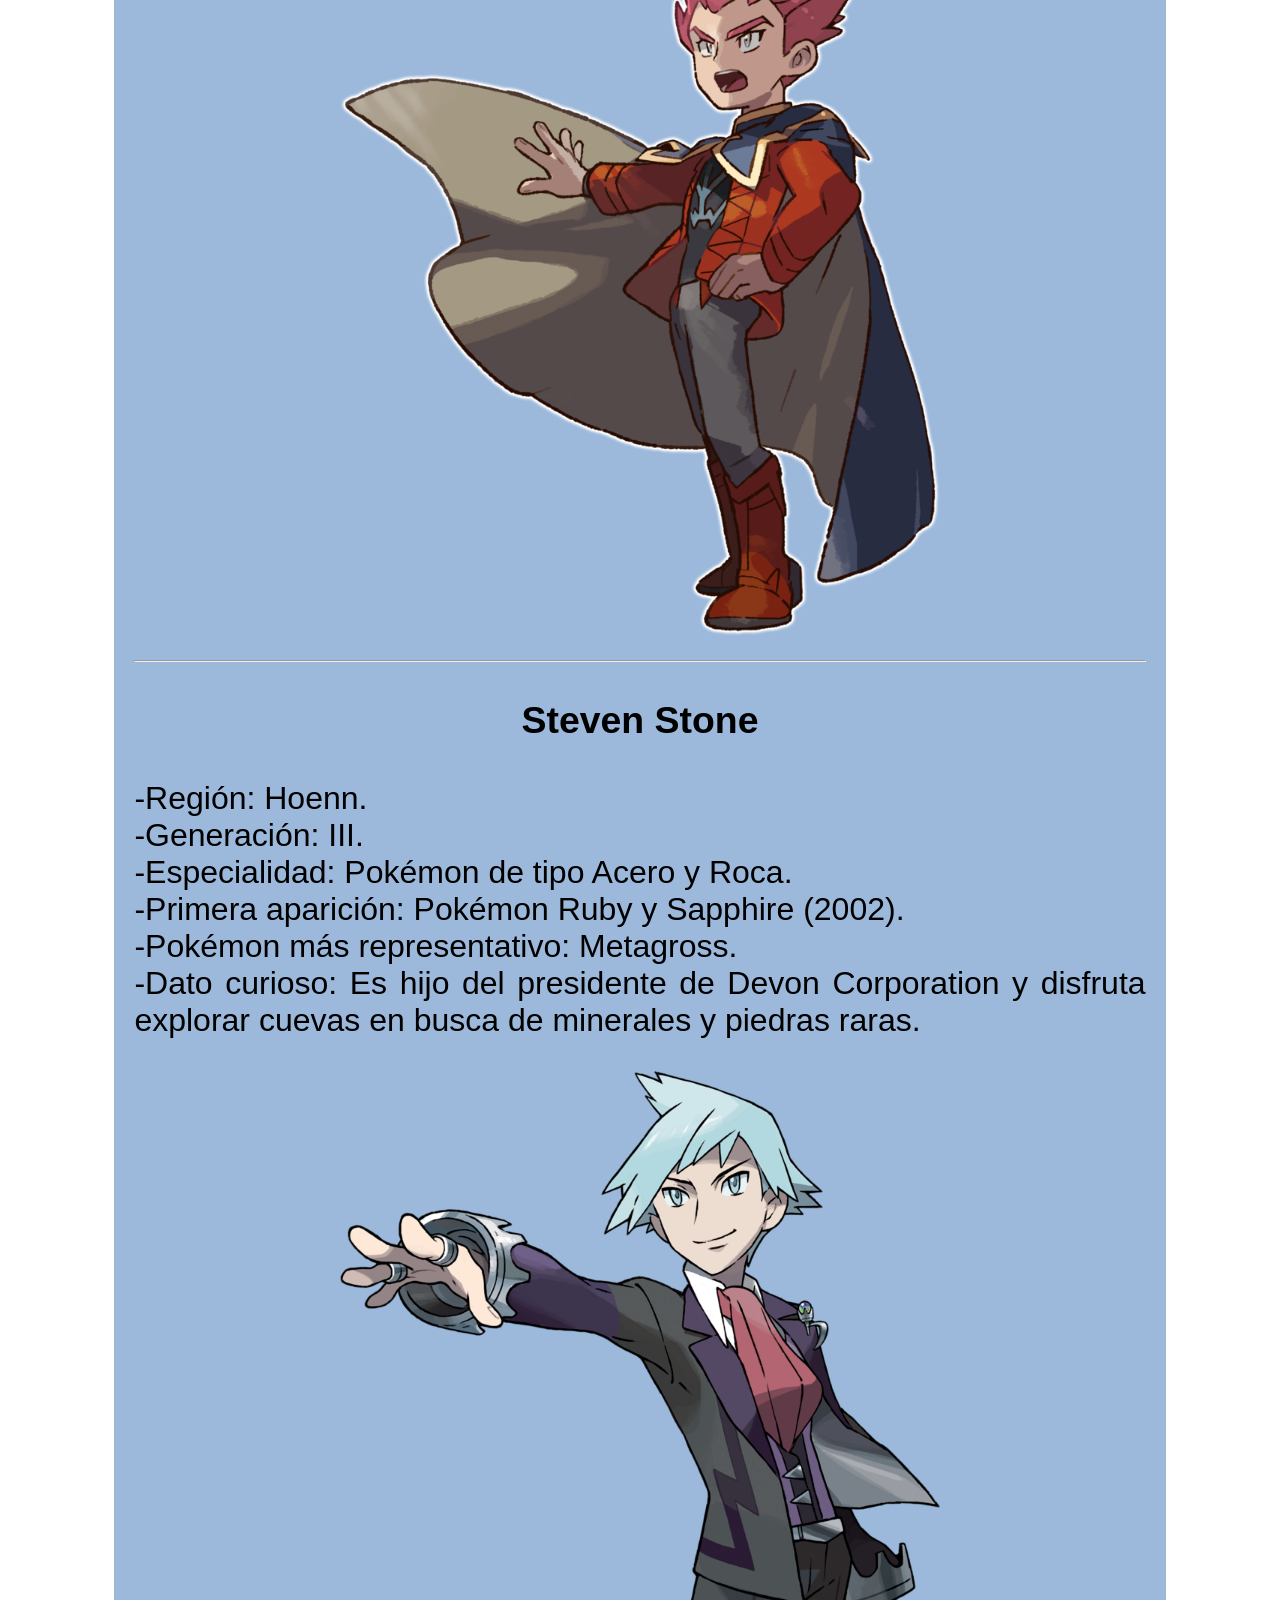
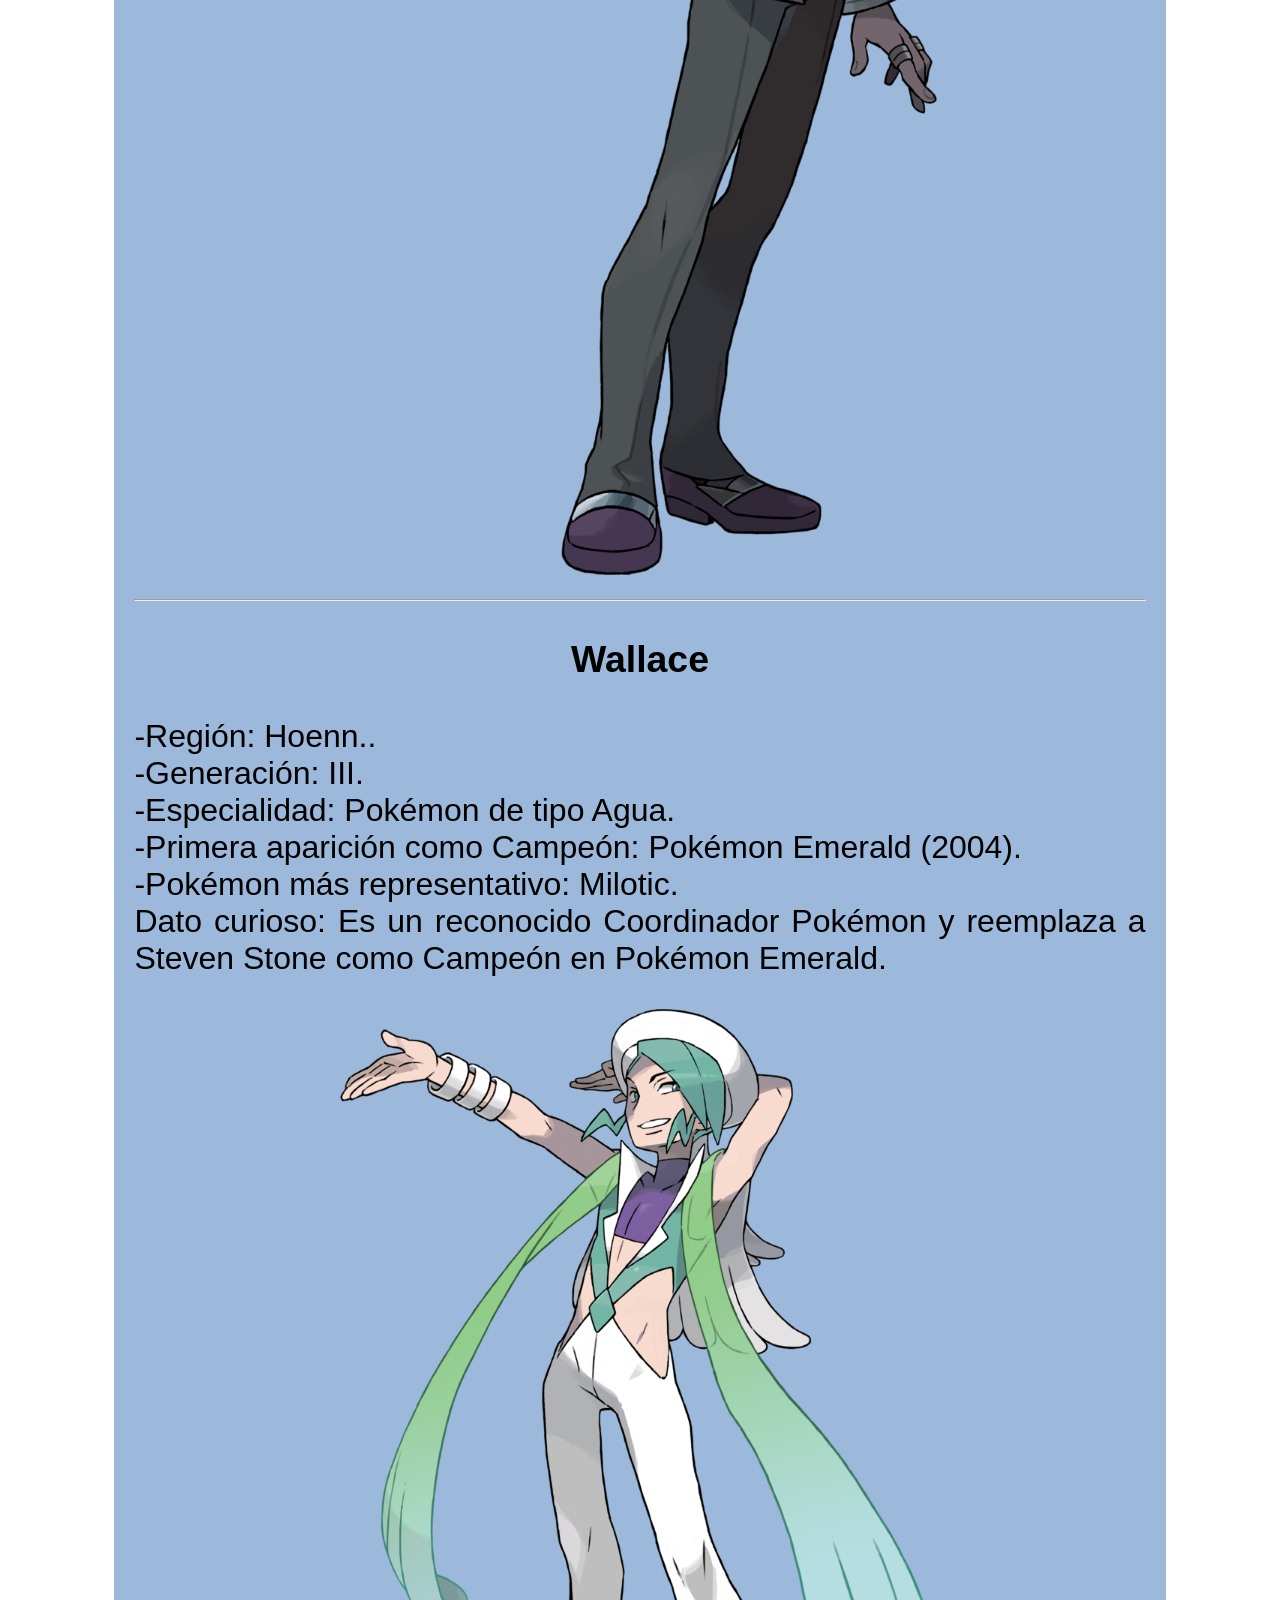
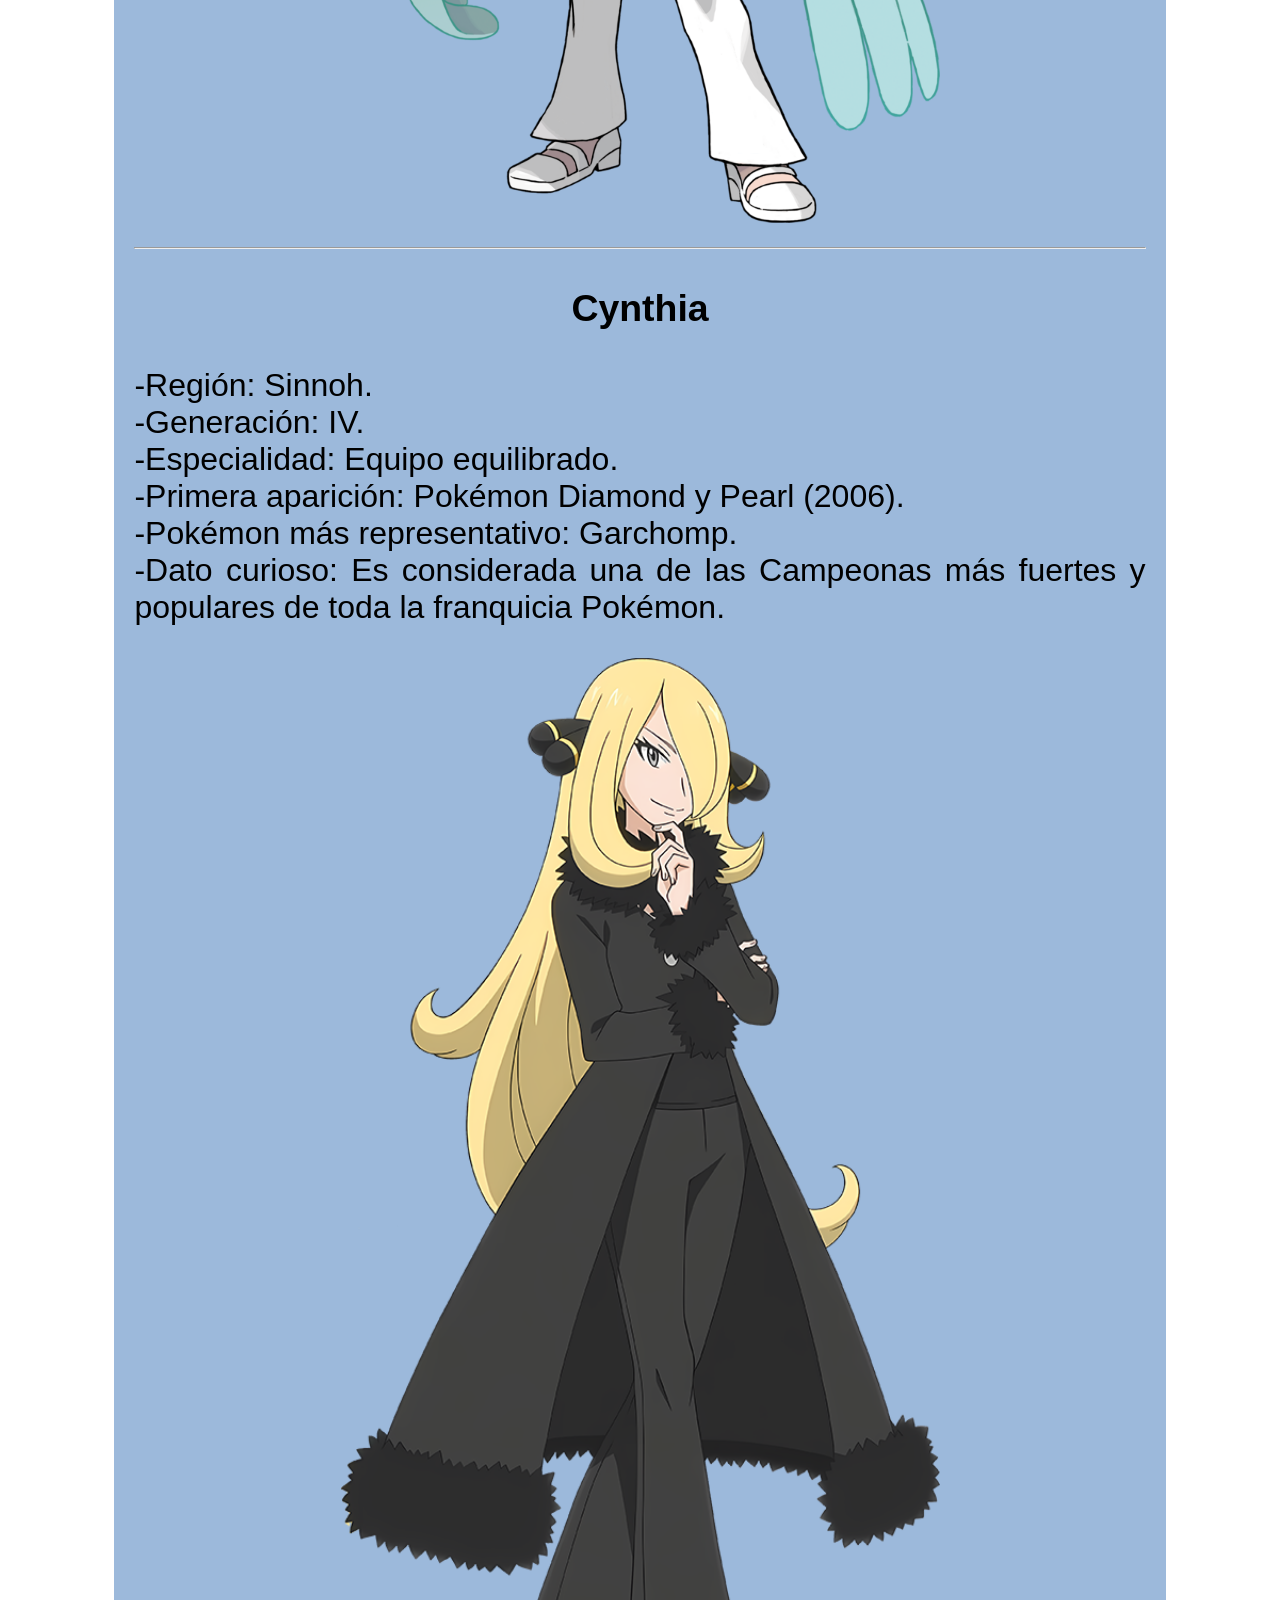
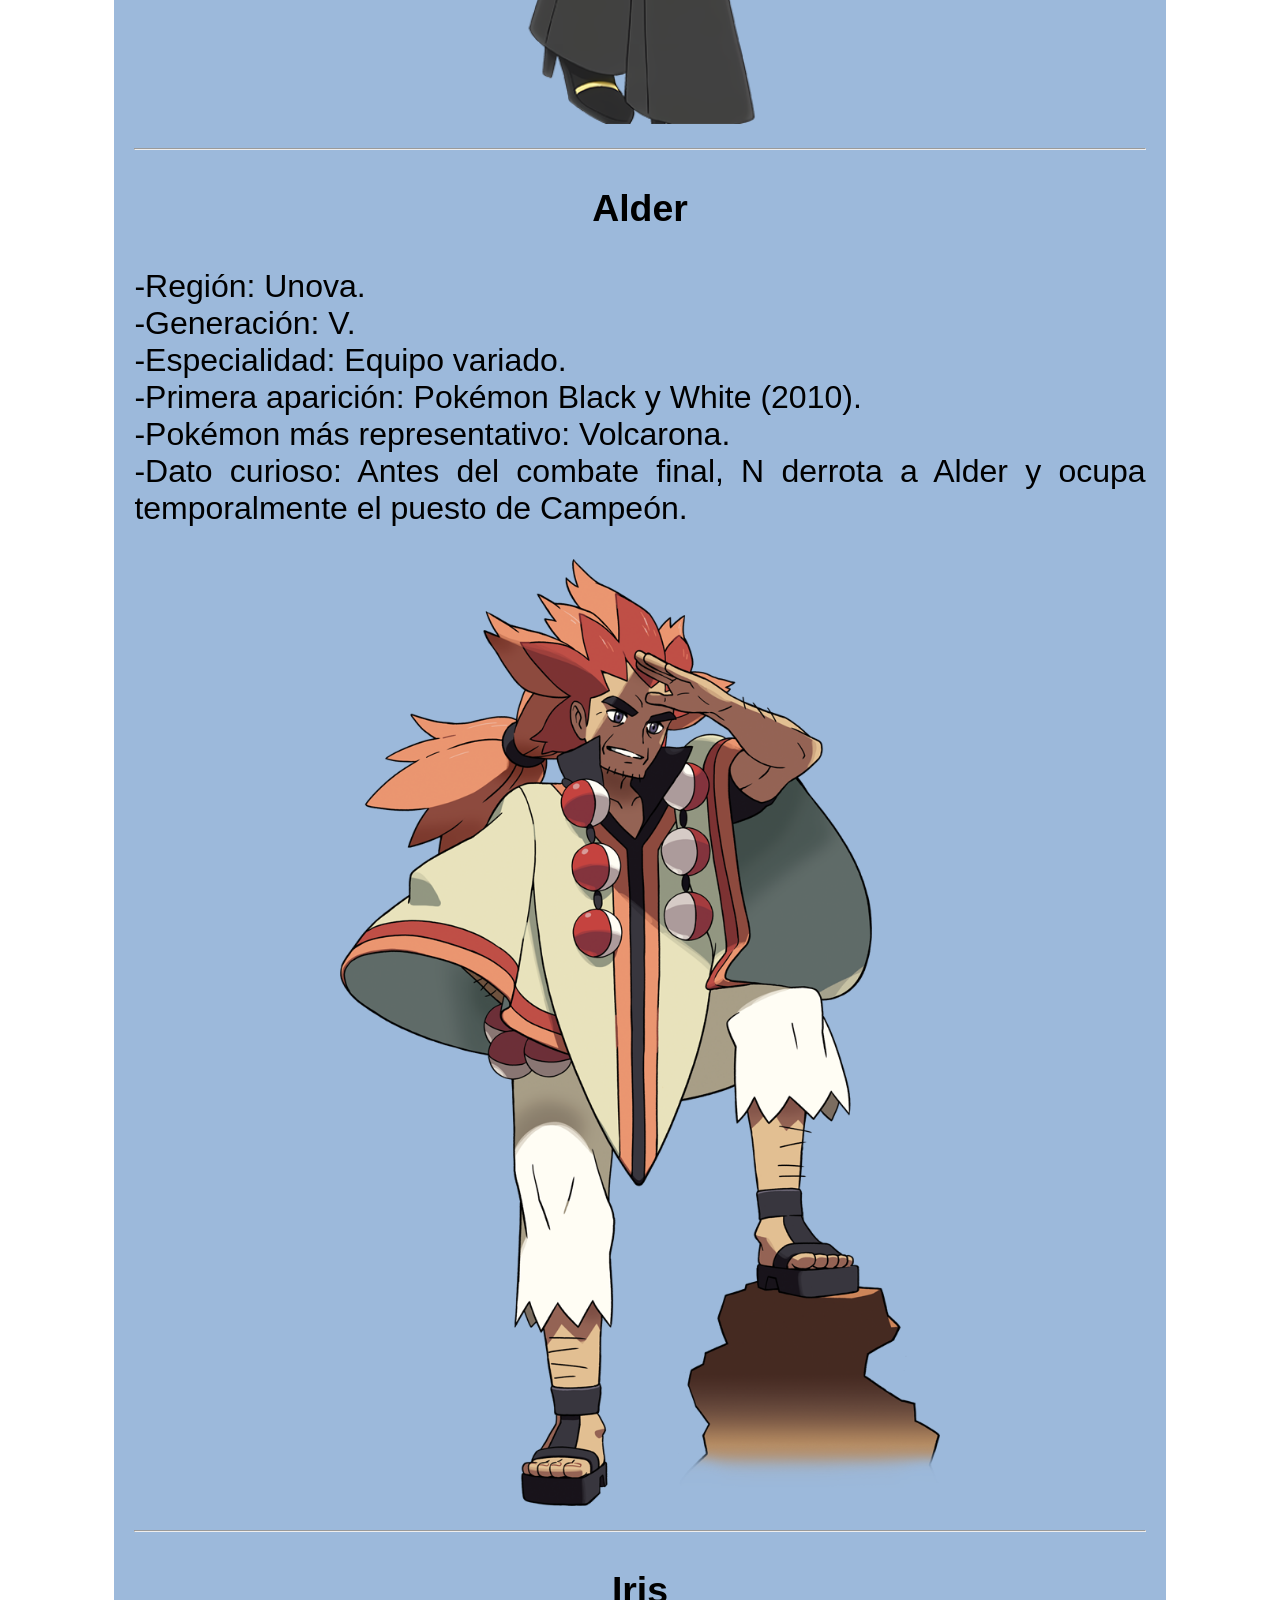
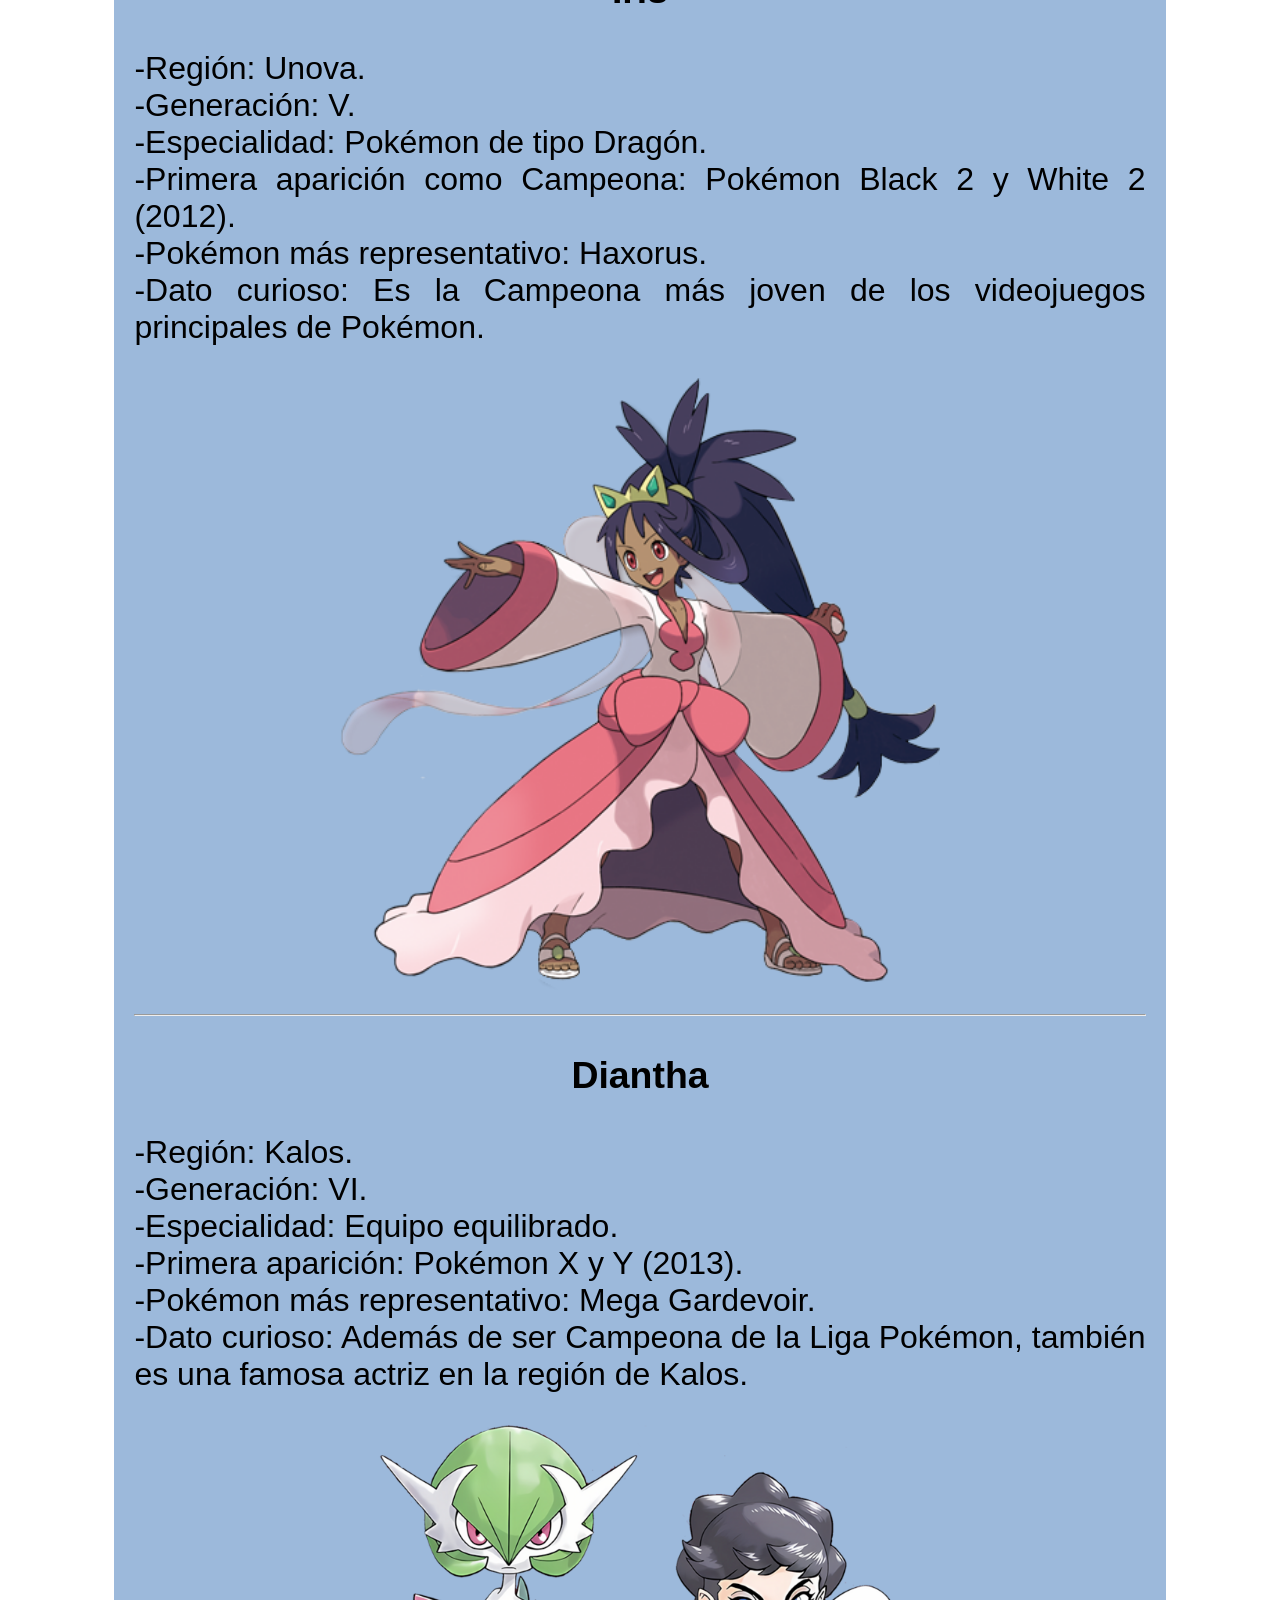
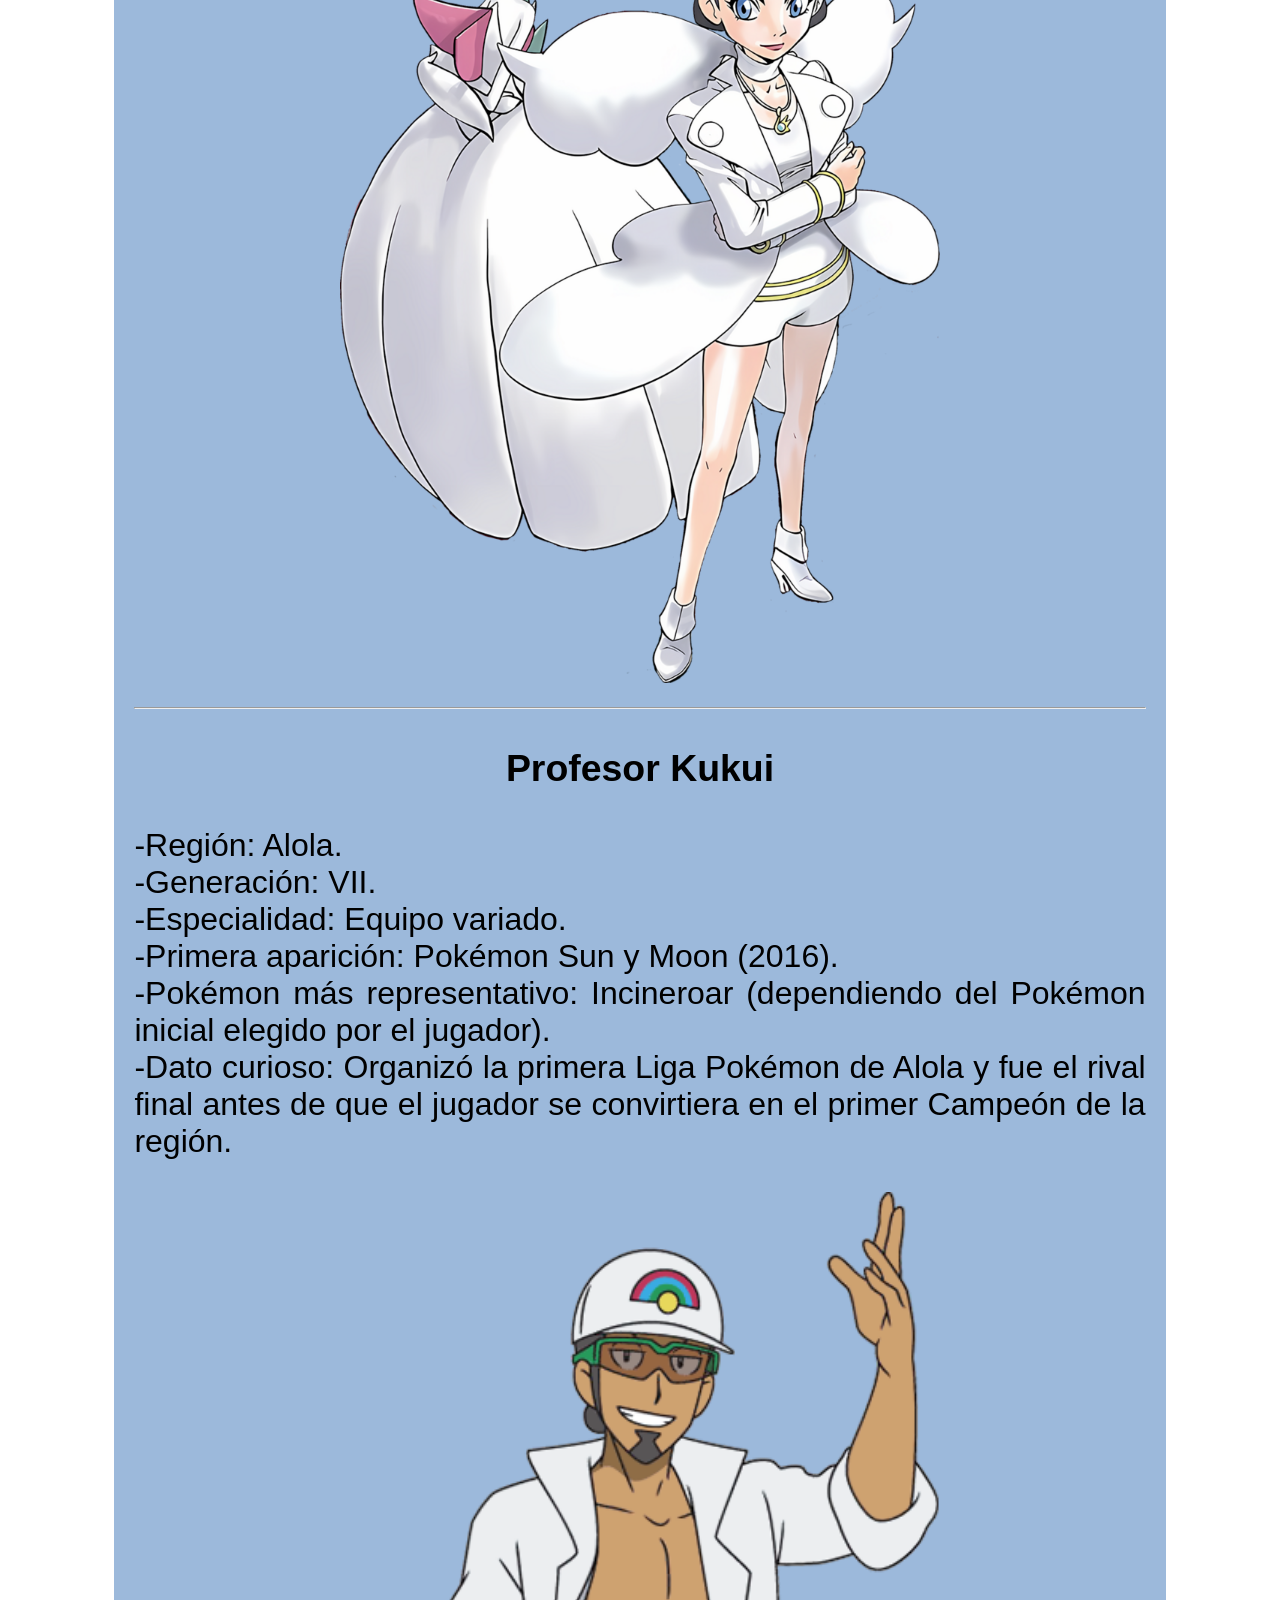
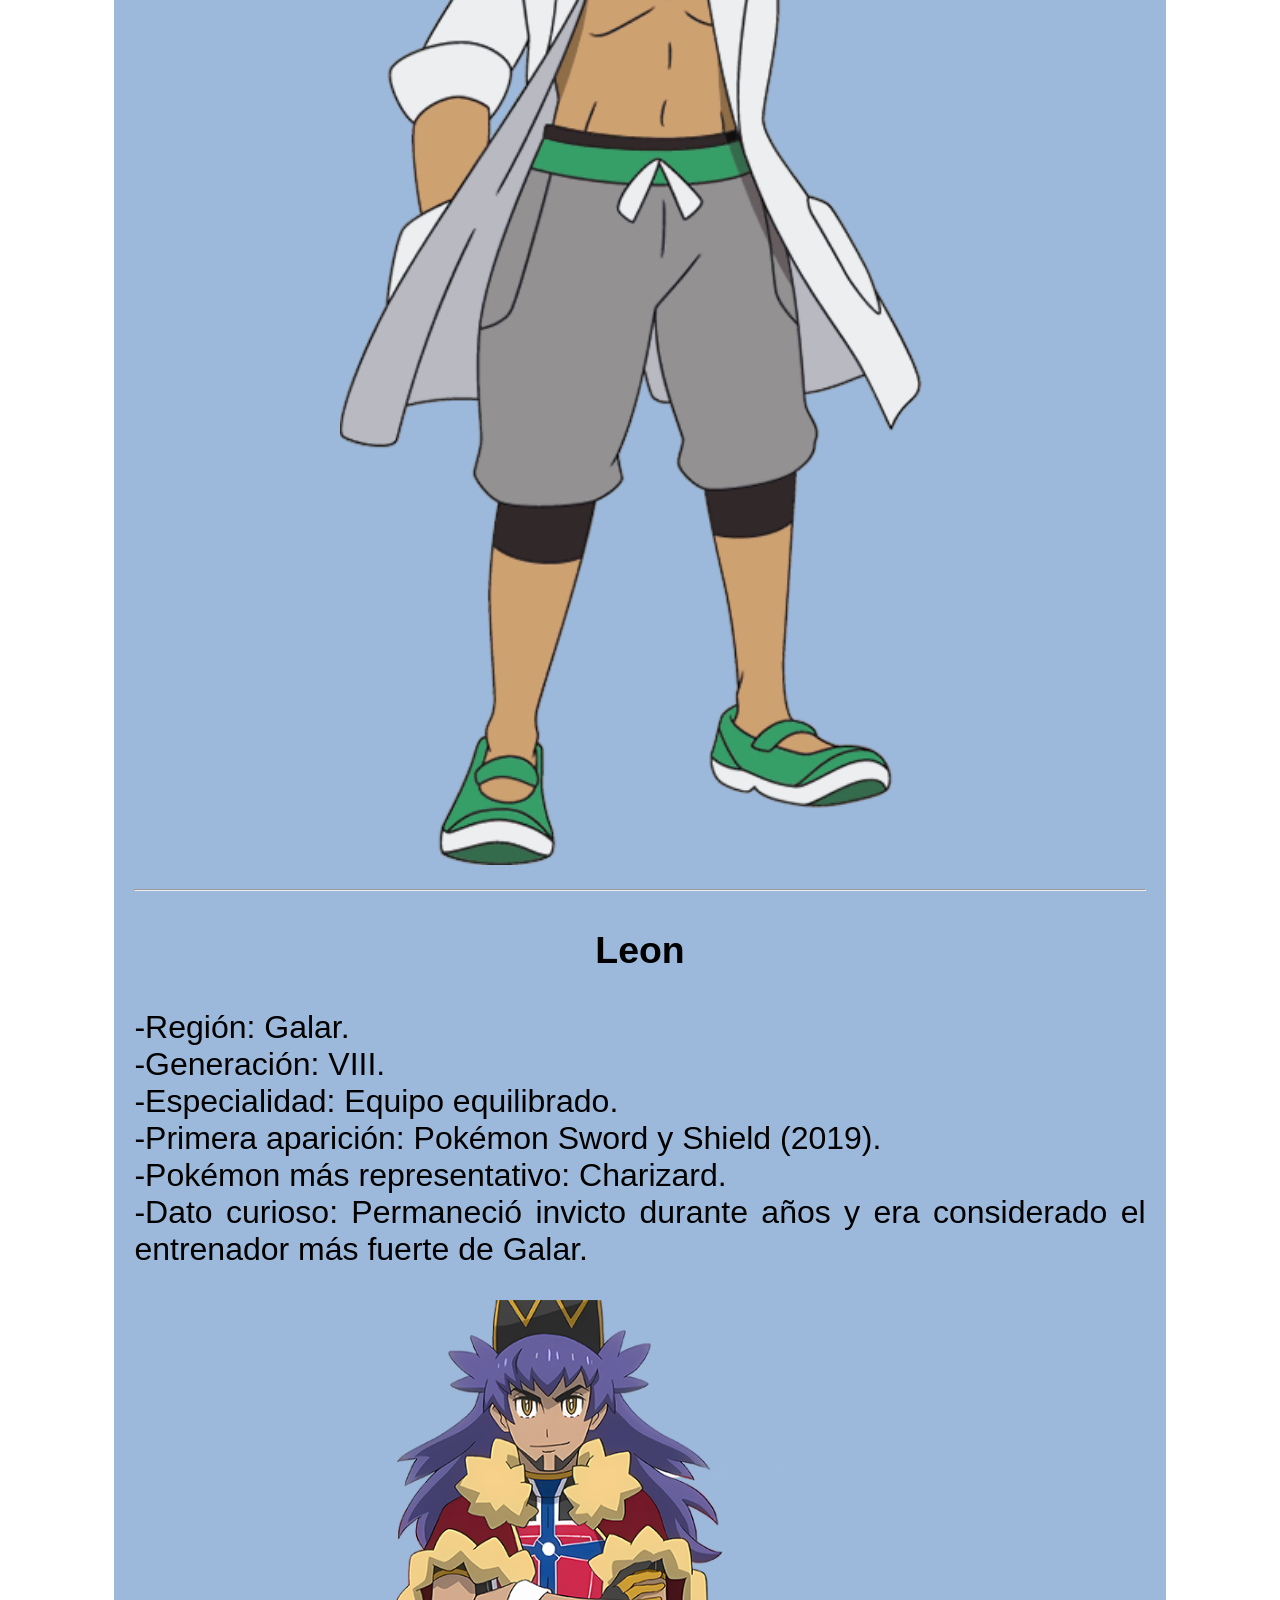
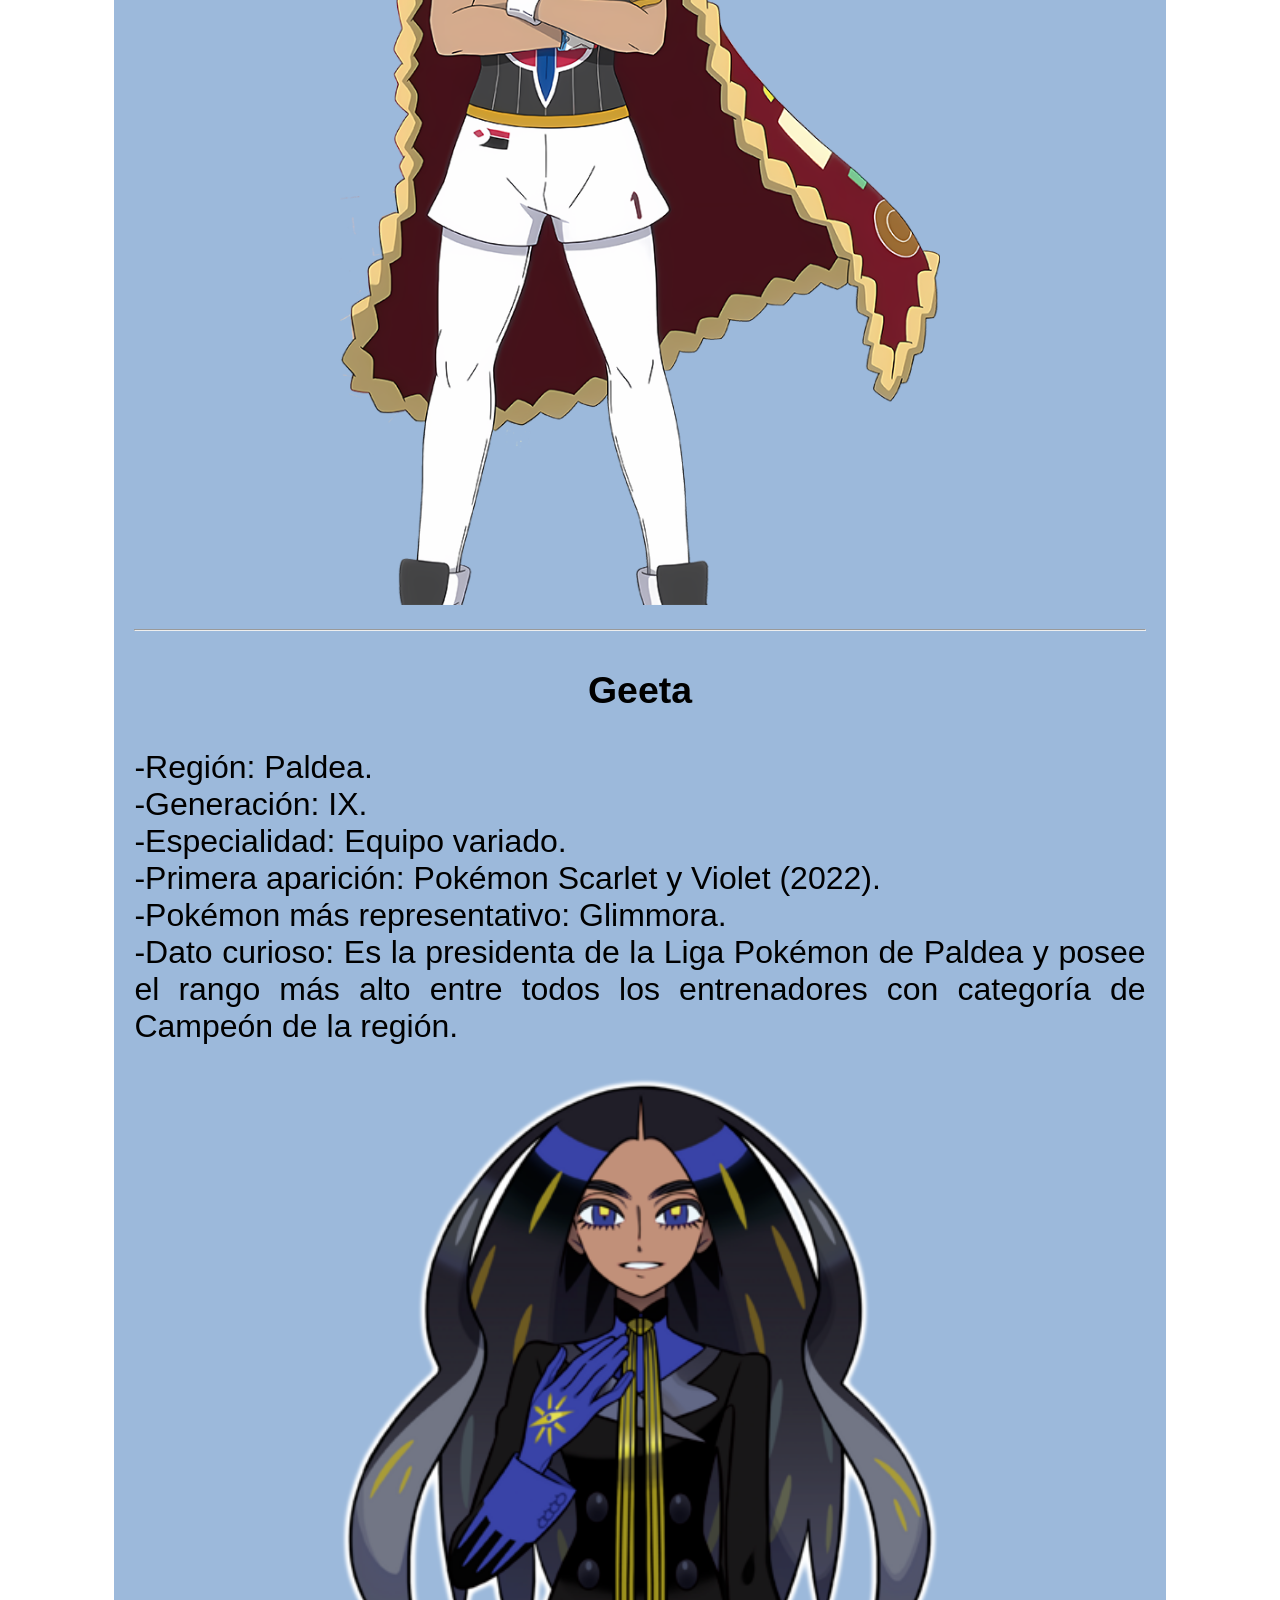
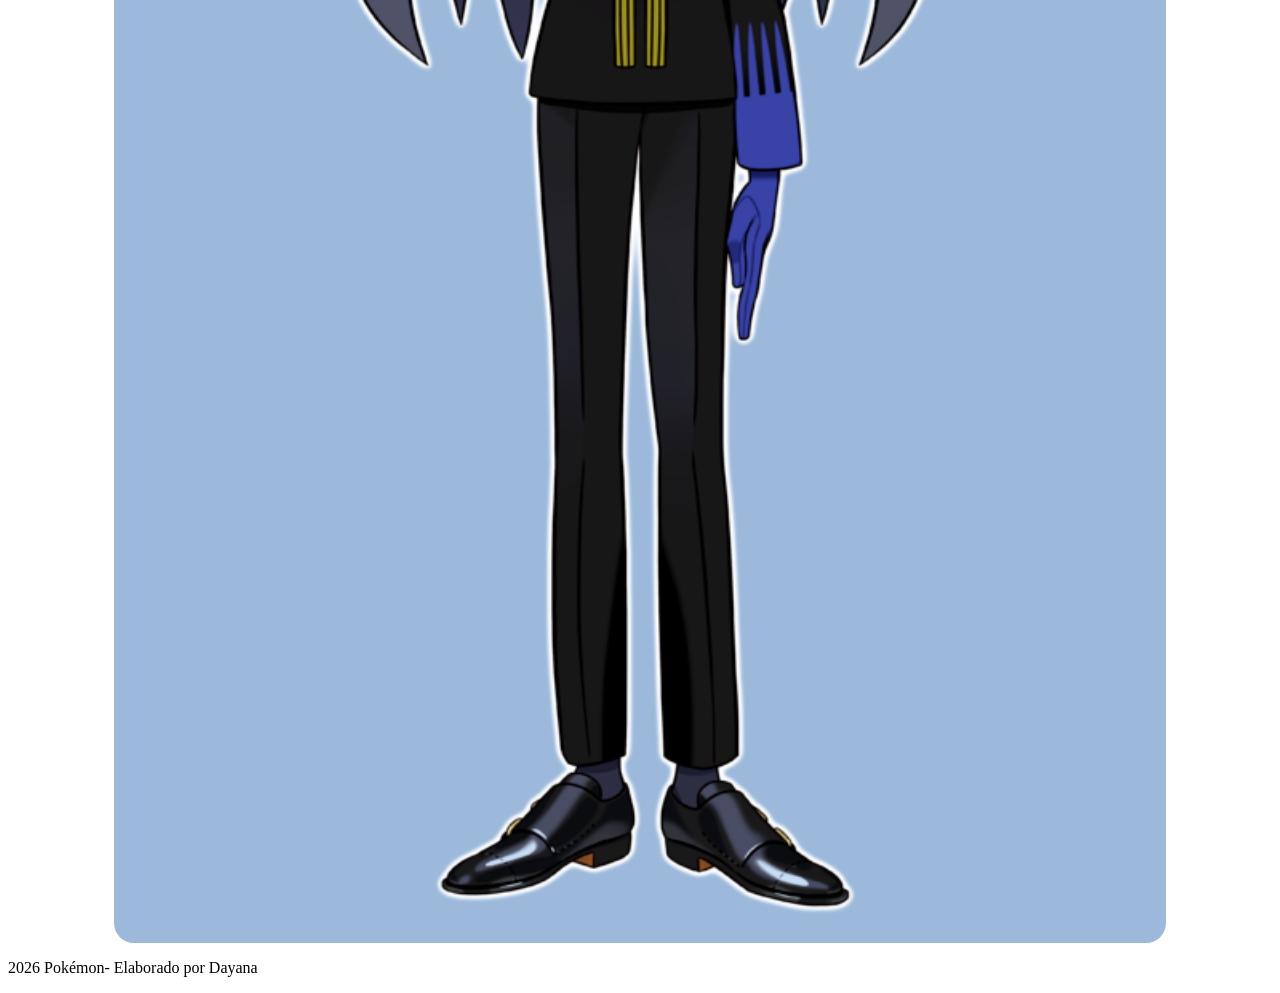
==== commit a478883b: "Add files via upload" ====
--- a/campeones.html
+++ b/campeones.html
@@ -11,7 +11,7 @@
 <body>
 <header>
 <div class="logo">
-<img src= " img/Cabecera.png" 
+<img src= " img/Cabecera.jfif" 
 alt= "Pokémon">
 </div>
 </header>
